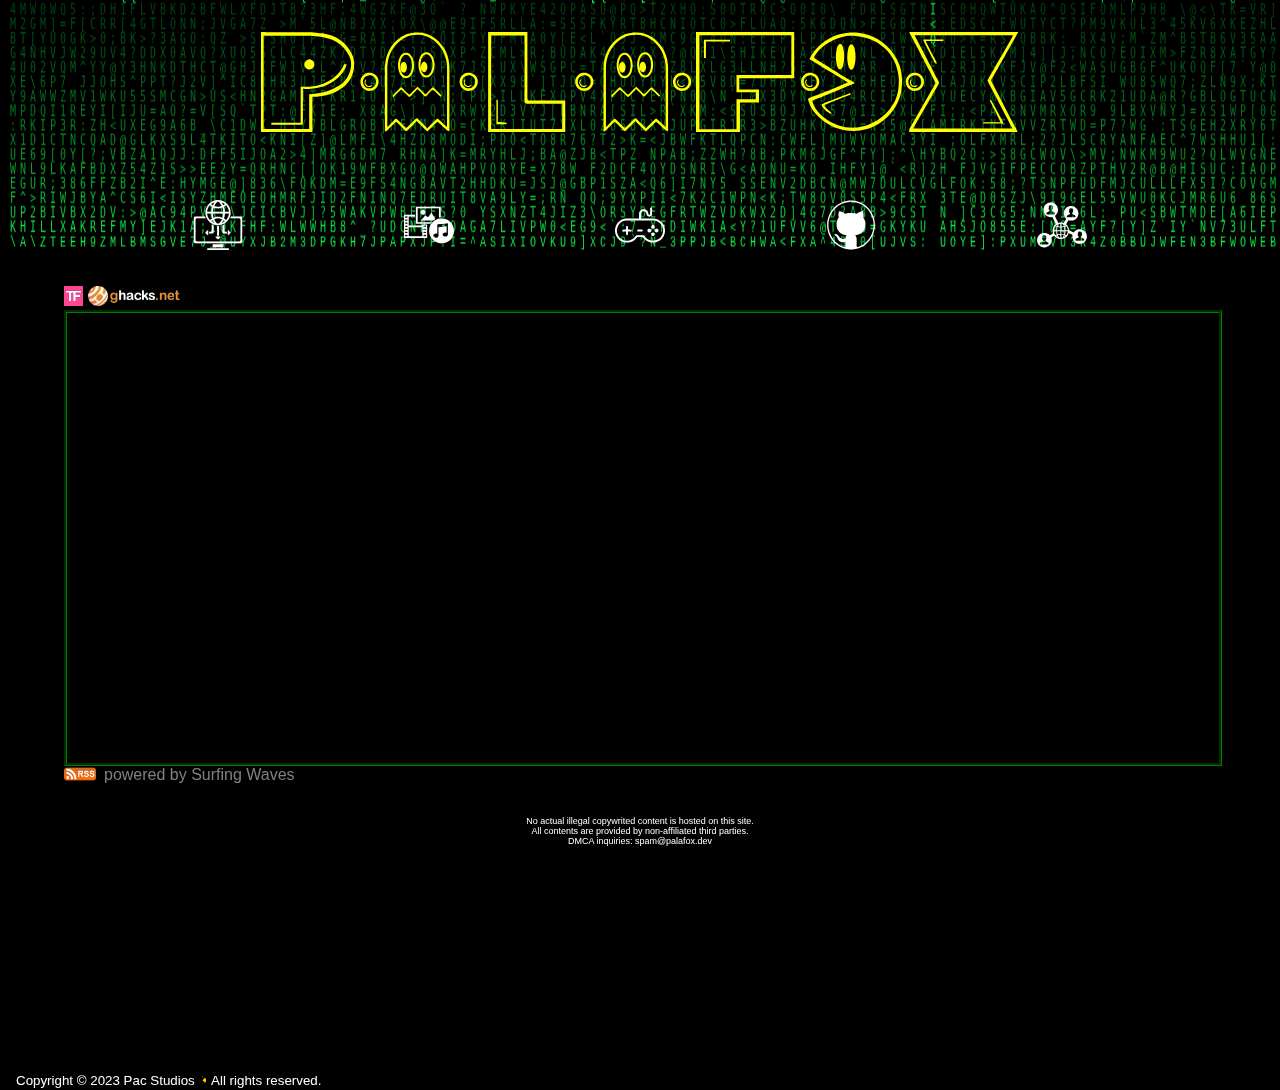
==== index.html @ e1bdfcdb "Added Google search" ====
<!DOCTYPE html>
<html lang="en">
<head>
	<meta charset="UTF-8">
	<meta name="viewport" content="width=device-width, initial-scale=1.0">
    <meta name="description" content="Weboasis inspired personal startpage.">
	<meta name="author" content="Pacdizzle">
	<title>PALAFOX</title>
    <link rel="apple-touch-icon" sizes="180x180" href="/apple-touch-icon.png">
	<link rel="icon" type="image/png" sizes="32x32" href="/favicon-32x32.png">
	<link rel="icon" type="image/png" sizes="16x16" href="/favicon-16x16.png">
	<link rel="manifest" href="/site.webmanifest">
	<link href="css/main.css" rel="stylesheet" type="text/css">
	<script async type="application/javascript" src="js/script.js"></script>
	<script async type="application/javascript" src="js/matrix.min.js"></script>
</head>
<body id="body" onresize="canvasApp()">
	<script async src="https://cse.google.com/cse.js?cx=30a290131470840f4"></script>
	<div class="background" id="canvasContainer"></div>
<div class="wrapper">
	<header>
		<svg viewBox="0 0 3742 494">
			<path d="M 0.00,0.04
           C 0.00,0.04 15.00,0.04 15.00,0.04
             15.00,0.04 27.00,1.00 27.00,1.00
             27.00,1.00 243.00,1.00 243.00,1.00
             243.00,1.00 261.00,2.00 261.00,2.00
             261.00,2.00 302.00,6.59 302.00,6.59
             333.67,11.90 365.60,21.17 392.00,40.15
             416.56,57.81 434.77,80.05 448.25,107.00
             450.54,111.59 453.00,116.12 454.64,121.00
             457.62,129.83 459.99,147.63 460.00,157.00
             460.06,195.74 450.00,229.82 421.91,257.91
             377.43,302.40 315.44,320.00 254.00,320.00
             254.00,320.00 254.00,494.00 254.00,494.00
             254.00,494.00 0.00,494.00 0.00,494.00
             0.00,494.00 0.00,0.04 0.00,0.04 Z
           M 1122.00,0.00
           C 1122.00,0.00 1316.00,0.00 1316.00,0.00
             1316.00,0.00 1316.00,260.00 1316.00,260.00
             1316.00,260.00 1316.00,326.00 1316.00,326.00
             1316.02,336.41 1318.59,338.98 1329.00,339.00
             1329.00,339.00 1503.00,339.00 1503.00,339.00
             1503.00,339.00 1503.00,494.00 1503.00,494.00
             1503.00,494.00 1122.00,494.00 1122.00,494.00
             1122.00,494.00 1122.00,0.00 1122.00,0.00 Z
           M 2149.00,0.00
           C 2149.00,0.00 2634.00,0.00 2634.00,0.00
             2634.00,0.00 2634.00,228.00 2634.00,228.00
             2634.00,228.00 2363.00,228.00 2363.00,228.00
             2363.00,228.00 2363.00,284.00 2363.00,284.00
             2363.00,284.00 2460.00,284.00 2460.00,284.00
             2460.00,284.00 2460.00,348.00 2460.00,348.00
             2460.00,348.00 2366.00,348.00 2366.00,348.00
             2366.00,348.00 2366.00,494.00 2366.00,494.00
             2366.00,494.00 2149.00,494.00 2149.00,494.00
             2149.00,494.00 2149.00,0.00 2149.00,0.00 Z
           M 3202.00,0.00
           C 3202.00,0.00 3741.00,0.00 3741.00,0.00
             3741.00,0.00 3727.00,26.00 3727.00,26.00
             3727.00,26.00 3705.42,64.00 3705.42,64.00
             3705.42,64.00 3643.15,174.00 3643.15,174.00
             3643.15,174.00 3617.58,219.00 3617.58,219.00
             3615.60,222.45 3607.45,236.05 3607.33,239.00
             3607.18,242.73 3614.69,254.90 3616.75,259.00
             3616.75,259.00 3643.14,310.00 3643.14,310.00
             3643.14,310.00 3668.26,359.00 3668.26,359.00
             3668.26,359.00 3709.25,438.00 3709.25,438.00
             3709.25,438.00 3726.31,471.00 3726.31,471.00
             3729.97,477.78 3735.60,486.52 3737.00,494.00
             3737.00,494.00 3202.00,494.00 3202.00,494.00
             3202.00,494.00 3202.00,487.00 3202.00,487.00
             3202.06,477.99 3206.61,472.63 3211.00,465.00
             3211.00,465.00 3230.58,431.00 3230.58,431.00
             3230.58,431.00 3302.28,306.00 3302.28,306.00
             3302.28,306.00 3323.58,269.00 3323.58,269.00
             3325.40,265.82 3331.55,256.05 3331.67,253.00
             3331.80,249.76 3325.05,237.61 3323.25,234.00
             3323.25,234.00 3300.25,188.00 3300.25,188.00
             3300.25,188.00 3232.22,58.00 3232.22,58.00
             3232.22,58.00 3211.22,19.00 3211.22,19.00
             3207.93,12.77 3203.95,6.83 3202.00,0.00 Z
           M 612.00,491.00
           C 612.00,491.00 612.00,173.00 612.00,173.00
             612.00,173.00 612.91,161.00 612.91,161.00
             617.57,97.20 657.58,35.42 718.00,11.45
             736.88,3.96 755.90,1.97 776.00,2.00
             802.79,2.04 829.58,11.15 852.00,25.44
             870.18,37.01 887.32,55.35 899.57,73.00
             917.47,98.81 927.81,129.78 930.09,161.00
             930.09,161.00 931.00,171.00 931.00,171.00
             931.00,171.00 931.00,237.00 931.00,237.00
             931.00,237.00 931.00,490.00 931.00,490.00
             919.39,489.96 915.88,483.79 908.00,476.00
             908.00,476.00 888.00,457.01 888.00,457.01
             888.00,457.01 878.00,447.97 878.00,447.97
             876.48,446.58 874.21,444.04 872.00,444.04
             868.86,444.04 860.50,453.50 858.00,456.00
             848.52,465.48 831.09,483.81 821.00,491.00
             821.00,491.00 807.00,477.99 807.00,477.99
             807.00,477.99 769.00,440.00 769.00,440.00
             764.79,445.87 757.29,452.71 752.00,458.00
             752.00,458.00 730.00,479.83 730.00,479.83
             726.84,482.69 719.29,491.30 715.00,489.26
             712.92,488.27 706.06,481.06 704.00,479.00
             704.00,479.00 680.00,455.00 680.00,455.00
             677.54,452.54 670.41,444.17 667.00,444.62
             664.19,444.99 656.35,453.65 654.00,456.00
             654.00,456.00 630.00,480.00 630.00,480.00
             623.47,486.53 621.60,490.88 612.00,491.00 Z
           M 1692.00,491.00
           C 1692.00,491.00 1692.00,173.00 1692.00,173.00
             1692.00,173.00 1692.91,161.00 1692.91,161.00
             1697.57,97.20 1737.58,35.42 1798.00,11.45
             1816.88,3.96 1835.90,1.97 1856.00,2.00
             1882.79,2.04 1909.58,11.15 1932.00,25.44
             1950.18,37.01 1967.32,55.35 1979.57,73.00
             1997.47,98.81 2007.81,129.78 2010.09,161.00
             2010.09,161.00 2011.00,171.00 2011.00,171.00
             2011.00,171.00 2011.00,237.00 2011.00,237.00
             2011.00,237.00 2011.00,490.00 2011.00,490.00
             1999.39,489.96 1995.88,483.79 1988.00,476.00
             1988.00,476.00 1968.00,457.01 1968.00,457.01
             1968.00,457.01 1958.00,447.97 1958.00,447.97
             1956.48,446.58 1954.21,444.04 1952.00,444.04
             1948.86,444.04 1940.50,453.50 1938.00,456.00
             1928.52,465.48 1911.09,483.81 1901.00,491.00
             1901.00,491.00 1887.00,477.99 1887.00,477.99
             1887.00,477.99 1849.00,440.00 1849.00,440.00
             1844.79,445.87 1837.29,452.71 1832.00,458.00
             1832.00,458.00 1810.00,479.83 1810.00,479.83
             1806.84,482.69 1799.29,491.30 1795.00,489.26
             1792.92,488.27 1786.06,481.06 1784.00,479.00
             1784.00,479.00 1760.00,455.00 1760.00,455.00
             1757.54,452.54 1750.41,444.17 1747.00,444.62
             1744.19,444.99 1736.35,453.65 1734.00,456.00
             1734.00,456.00 1710.00,480.00 1710.00,480.00
             1703.47,486.53 1701.60,490.88 1692.00,491.00 Z
           M 2710.00,135.00
           C 2711.33,127.92 2715.72,121.13 2719.40,115.00
             2727.71,101.15 2737.59,88.42 2749.00,77.00
             2749.00,77.00 2762.00,64.17 2762.00,64.17
             2801.13,28.83 2850.50,7.58 2903.00,3.91
             2903.00,3.91 2913.00,3.00 2913.00,3.00
             2942.83,2.65 2968.32,5.11 2997.00,14.02
             3067.74,36.01 3128.43,93.39 3153.95,163.00
             3164.91,192.91 3167.15,223.49 3167.00,255.00
             3167.00,255.00 3164.28,284.00 3164.28,284.00
             3152.27,375.24 3081.58,453.18 2994.00,479.28
             2948.20,492.93 2900.62,492.02 2855.00,478.28
             2803.80,462.86 2755.01,427.54 2724.29,384.00
             2713.43,368.60 2711.70,362.59 2706.12,345.00
             2705.12,341.84 2701.71,334.10 2702.69,331.21
             2703.82,327.87 2711.82,324.89 2715.00,323.60
             2715.00,323.60 2751.00,310.05 2751.00,310.05
             2751.00,310.05 2847.00,271.58 2847.00,271.58
             2847.00,271.58 2875.00,259.70 2875.00,259.70
             2881.48,256.77 2892.45,251.54 2899.00,250.00
             2899.00,250.00 2899.00,248.00 2899.00,248.00
             2899.00,248.00 2881.00,237.80 2881.00,237.80
             2881.00,237.80 2849.00,218.60 2849.00,218.60
             2849.00,218.60 2755.00,161.80 2755.00,161.80
             2755.00,161.80 2710.00,135.00 2710.00,135.00 Z
           M 919.00,469.00
           C 919.00,469.00 919.00,234.00 919.00,234.00
             919.00,213.21 919.99,174.87 917.72,156.00
             914.39,128.35 905.01,101.94 889.12,79.00
             877.19,61.78 862.56,46.83 845.00,35.34
             825.17,22.37 799.81,14.11 776.00,14.00
             753.11,13.89 733.91,17.00 713.00,26.89
             702.51,31.85 690.79,40.19 682.00,47.73
             648.47,76.46 628.12,118.12 624.91,162.00
             624.91,162.00 624.00,174.00 624.00,174.00
             624.00,174.00 624.00,469.00 624.00,469.00
             632.24,463.10 646.70,446.30 655.00,438.00
             657.63,435.37 664.06,427.58 668.00,428.45
             670.17,428.93 677.06,435.29 679.00,437.09
             679.00,437.09 704.00,462.00 704.00,462.00
             706.54,464.54 713.69,472.67 717.00,472.89
             720.89,473.16 728.26,464.74 731.00,462.00
             731.00,462.00 757.00,436.04 757.00,436.04
             758.88,434.24 767.06,426.70 769.00,426.20
             772.86,425.20 781.24,435.24 784.00,438.00
             784.00,438.00 822.00,475.00 822.00,475.00
             822.00,475.00 859.00,438.04 859.00,438.04
             861.53,435.62 869.61,427.32 873.00,428.20
             875.23,428.77 884.88,437.91 887.00,440.00
             893.05,445.99 913.06,465.53 919.00,469.00 Z
           M 1999.00,469.00
           C 1999.00,469.00 1999.00,234.00 1999.00,234.00
             1999.00,213.21 1999.99,174.87 1997.72,156.00
             1994.39,128.35 1985.01,101.94 1969.12,79.00
             1957.19,61.78 1942.56,46.83 1925.00,35.34
             1905.17,22.37 1879.81,14.11 1856.00,14.00
             1833.11,13.89 1813.91,17.00 1793.00,26.89
             1782.51,31.85 1770.79,40.19 1762.00,47.73
             1728.47,76.46 1708.12,118.12 1704.91,162.00
             1704.91,162.00 1704.00,174.00 1704.00,174.00
             1704.00,174.00 1704.00,469.00 1704.00,469.00
             1712.24,463.10 1726.70,446.30 1735.00,438.00
             1737.63,435.37 1744.06,427.58 1748.00,428.45
             1750.17,428.93 1757.06,435.29 1759.00,437.09
             1759.00,437.09 1784.00,462.00 1784.00,462.00
             1786.54,464.54 1793.69,472.67 1797.00,472.89
             1800.89,473.16 1808.26,464.74 1811.00,462.00
             1811.00,462.00 1837.00,436.04 1837.00,436.04
             1838.88,434.24 1847.06,426.70 1849.00,426.20
             1852.86,425.20 1861.24,435.24 1864.00,438.00
             1864.00,438.00 1902.00,475.00 1902.00,475.00
             1902.00,475.00 1939.00,438.04 1939.00,438.04
             1941.53,435.62 1949.61,427.32 1953.00,428.20
             1955.23,428.77 1964.88,437.91 1967.00,440.00
             1973.05,445.99 1993.06,465.53 1999.00,469.00 Z
           M 2620.00,16.00
           C 2620.00,16.00 2166.00,16.00 2166.00,16.00
             2166.00,16.00 2166.00,481.00 2166.00,481.00
             2166.00,481.00 2349.00,481.00 2349.00,481.00
             2349.00,481.00 2349.00,332.00 2349.00,332.00
             2349.00,332.00 2445.00,332.00 2445.00,332.00
             2445.00,332.00 2445.00,298.00 2445.00,298.00
             2445.00,298.00 2349.00,298.00 2349.00,298.00
             2349.00,298.00 2349.00,212.00 2349.00,212.00
             2349.00,212.00 2620.00,212.00 2620.00,212.00
             2620.00,212.00 2620.00,16.00 2620.00,16.00 Z
           M 3716.00,16.00
           C 3716.00,16.00 3229.00,16.00 3229.00,16.00
             3229.00,16.00 3237.74,33.00 3237.74,33.00
             3237.74,33.00 3263.74,83.00 3263.74,83.00
             3263.74,83.00 3301.69,156.00 3301.69,156.00
             3301.69,156.00 3311.86,176.00 3311.86,176.00
             3311.86,176.00 3337.86,226.00 3337.86,226.00
             3340.11,230.06 3349.77,247.52 3349.97,251.00
             3350.20,254.73 3343.27,265.28 3341.15,269.00
             3341.15,269.00 3316.28,312.00 3316.28,312.00
             3316.28,312.00 3250.58,426.00 3250.58,426.00
             3250.58,426.00 3221.00,477.00 3221.00,477.00
             3221.00,477.00 3712.00,477.00 3712.00,477.00
             3712.00,477.00 3621.24,303.00 3621.24,303.00
             3621.24,303.00 3597.24,257.00 3597.24,257.00
             3597.24,257.00 3588.88,239.00 3588.88,239.00
             3588.88,239.00 3598.72,220.00 3598.72,220.00
             3598.72,220.00 3624.20,176.00 3624.20,176.00
             3624.20,176.00 3682.01,76.00 3682.01,76.00
             3682.01,76.00 3703.42,39.00 3703.42,39.00
             3703.42,39.00 3716.00,16.00 3716.00,16.00 Z
           M 14.00,17.00
           C 14.00,17.00 13.00,31.00 13.00,31.00
             13.00,31.00 13.00,58.00 13.00,58.00
             13.00,58.00 13.00,153.00 13.00,153.00
             13.00,153.00 13.00,479.00 13.00,479.00
             13.00,479.00 238.00,479.00 238.00,479.00
             238.00,479.00 238.00,307.00 238.00,307.00
             286.02,307.00 333.60,295.89 375.00,271.00
             383.17,266.09 401.28,253.97 407.72,247.70
             435.31,220.82 452.48,172.97 442.08,135.00
             440.79,130.28 436.49,120.56 434.24,116.00
             420.37,87.86 400.97,65.71 374.00,49.45
             342.76,30.61 304.96,23.43 269.00,20.91
             269.00,20.91 259.00,20.00 259.00,20.00
             259.00,20.00 239.00,19.00 239.00,19.00
             239.00,19.00 95.00,19.00 95.00,19.00
             95.00,19.00 47.00,19.00 47.00,19.00
             47.00,19.00 30.00,18.00 30.00,18.00
             24.64,17.99 19.19,18.47 14.00,17.00 Z
           M 1302.00,17.00
           C 1302.00,17.00 1137.00,17.00 1137.00,17.00
             1137.00,17.00 1137.00,479.00 1137.00,479.00
             1137.00,479.00 1488.00,479.00 1488.00,479.00
             1488.00,479.00 1488.00,354.00 1488.00,354.00
             1488.00,354.00 1345.00,354.00 1345.00,354.00
             1345.00,354.00 1315.00,354.00 1315.00,354.00
             1311.90,353.99 1308.75,354.26 1306.06,352.40
             1301.76,349.43 1302.01,345.63 1302.00,341.00
             1302.00,341.00 1302.00,17.00 1302.00,17.00 Z
           M 2723.00,339.00
           C 2728.76,367.63 2746.58,392.04 2768.00,411.16
             2806.16,445.25 2854.56,468.49 2906.00,472.09
             2906.00,472.09 2918.00,473.00 2918.00,473.00
             2936.76,473.03 2954.67,471.68 2973.00,467.35
             3039.64,451.60 3104.10,401.43 3132.69,339.00
             3147.47,306.73 3151.41,271.09 3151.00,236.00
             3151.00,236.00 3150.09,226.00 3150.09,226.00
             3146.19,170.24 3121.76,116.88 3080.00,79.17
             3039.58,42.66 2989.91,23.68 2936.00,19.91
             2936.00,19.91 2926.00,19.00 2926.00,19.00
             2913.16,18.85 2899.70,18.45 2887.00,20.44
             2845.34,26.96 2794.75,52.39 2765.00,82.00
             2754.07,92.88 2747.89,100.17 2739.33,113.00
             2737.67,115.49 2732.17,123.20 2732.29,125.90
             2732.45,129.32 2741.19,133.55 2744.00,135.32
             2744.00,135.32 2780.00,157.81 2780.00,157.81
             2780.00,157.81 2885.00,223.20 2885.00,223.20
             2885.00,223.20 2933.00,251.00 2933.00,251.00
             2933.00,251.00 2933.00,253.00 2933.00,253.00
             2933.00,253.00 2908.00,263.58 2908.00,263.58
             2908.00,263.58 2851.00,288.15 2851.00,288.15
             2851.00,288.15 2776.00,318.58 2776.00,318.58
             2776.00,318.58 2723.00,339.00 2723.00,339.00 Z
           M 3270.00,37.00
           C 3270.00,37.00 3371.00,37.00 3371.00,37.00
             3371.00,37.00 3371.00,45.00 3371.00,45.00
             3371.00,45.00 3284.00,45.00 3284.00,45.00
             3286.11,52.44 3296.92,72.39 3301.14,80.00
             3301.14,80.00 3309.31,96.00 3309.31,96.00
             3309.31,96.00 3326.25,128.00 3326.25,128.00
             3329.97,135.44 3337.61,147.59 3339.00,155.21
             3339.00,155.21 3331.39,155.21 3331.39,155.21
             3331.39,155.21 3326.25,148.00 3326.25,148.00
             3326.25,148.00 3317.00,130.00 3317.00,130.00
             3317.00,130.00 3301.75,100.00 3301.75,100.00
             3301.75,100.00 3285.75,69.00 3285.75,69.00
             3285.75,69.00 3270.00,37.00 3270.00,37.00 Z
           M 2188.00,38.00
           C 2188.00,38.00 2317.00,38.00 2317.00,38.00
             2317.00,38.00 2317.00,47.00 2317.00,47.00
             2317.00,47.00 2198.00,47.00 2198.00,47.00
             2198.00,47.00 2198.00,129.00 2198.00,129.00
             2198.00,129.00 2188.00,129.00 2188.00,129.00
             2188.00,129.00 2188.00,38.00 2188.00,38.00 Z
           M 2858.00,58.75
           C 2869.45,56.61 2874.16,72.37 2876.37,81.00
             2882.41,104.58 2882.74,135.32 2877.12,159.00
             2875.30,166.64 2869.84,186.82 2859.00,184.53
             2849.15,182.45 2844.74,163.50 2843.00,155.00
             2838.62,133.50 2838.81,105.36 2843.88,84.00
             2846.09,74.73 2848.94,63.46 2858.00,58.75 Z
           M 2914.00,60.75
           C 2925.45,58.61 2930.16,74.37 2932.37,83.00
             2938.41,106.58 2938.74,137.32 2933.12,161.00
             2931.30,168.64 2925.84,188.82 2915.00,186.53
             2905.15,184.45 2900.74,165.50 2899.00,157.00
             2894.62,135.50 2894.81,107.36 2899.88,86.00
             2902.09,76.73 2904.94,65.46 2914.00,60.75 Z
           M 812.00,100.47
           C 830.42,97.89 842.43,108.92 849.56,125.00
             859.18,146.69 859.76,176.23 850.14,198.00
             843.65,212.69 833.57,225.67 816.00,224.96
             799.48,224.29 789.69,209.93 784.01,196.00
             775.50,175.11 776.11,147.79 784.60,127.00
             789.85,114.17 798.00,103.80 812.00,100.47 Z
           M 1892.00,100.47
           C 1910.42,97.89 1922.43,108.92 1929.56,125.00
             1939.18,146.69 1939.76,176.23 1930.14,198.00
             1923.65,212.69 1913.57,225.67 1896.00,224.96
             1879.48,224.29 1869.69,209.93 1864.01,196.00
             1855.50,175.11 1856.11,147.79 1864.60,127.00
             1869.85,114.17 1878.00,103.80 1892.00,100.47 Z
           M 711.00,102.47
           C 729.42,99.89 740.29,110.28 747.89,126.00
             758.46,147.86 758.69,178.73 749.13,201.00
             742.92,215.45 732.03,228.65 715.00,227.96
             698.27,227.28 687.39,211.44 682.34,197.00
             674.76,175.28 674.79,148.03 684.64,127.00
             690.38,114.74 697.26,105.73 711.00,102.47 Z
           M 1791.00,102.47
           C 1809.42,99.89 1820.29,110.28 1827.89,126.00
             1838.46,147.86 1838.69,178.73 1829.13,201.00
             1822.92,215.45 1812.03,228.65 1795.00,227.96
             1778.27,227.28 1767.39,211.44 1762.34,197.00
             1754.76,175.28 1754.79,148.03 1764.64,127.00
             1770.38,114.74 1777.26,105.73 1791.00,102.47 Z
           M 791.00,184.00
           C 792.70,202.76 813.43,226.00 831.56,208.53
             844.53,196.04 847.08,176.06 847.00,159.00
             846.97,152.03 845.58,143.68 843.56,137.00
             838.37,119.83 821.21,99.35 803.44,116.47
             790.35,129.06 787.80,148.80 788.00,166.00
             788.05,170.10 788.45,175.21 790.00,179.00
             790.00,169.36 790.12,158.63 797.21,151.10
             809.63,137.90 821.35,155.45 821.96,171.00
             822.31,180.03 819.23,192.07 811.00,196.99
             808.35,198.57 805.94,199.08 803.00,197.98
             796.09,195.38 794.56,189.40 791.00,184.00 Z
           M 1871.00,184.00
           C 1872.70,202.76 1893.43,226.00 1911.56,208.53
             1924.53,196.04 1927.08,176.06 1927.00,159.00
             1926.97,152.03 1925.58,143.68 1923.56,137.00
             1918.37,119.83 1901.21,99.35 1883.44,116.47
             1870.35,129.06 1867.80,148.80 1868.00,166.00
             1868.05,170.10 1868.45,175.21 1870.00,179.00
             1870.00,169.36 1870.12,158.63 1877.21,151.10
             1889.63,137.90 1901.35,155.45 1901.96,171.00
             1902.31,180.03 1899.23,192.07 1891.00,196.99
             1888.35,198.57 1885.94,199.08 1883.00,197.98
             1876.09,195.38 1874.56,189.40 1871.00,184.00 Z
           M 714.00,112.33
           C 703.35,114.87 697.02,123.35 692.87,133.00
             685.34,150.53 685.08,175.06 691.34,193.00
             694.95,203.32 702.98,216.61 715.00,217.80
             727.30,219.02 736.49,206.02 740.55,196.00
             748.22,177.08 748.05,149.50 739.22,131.00
             734.36,120.83 726.25,111.25 714.00,112.33 Z
           M 1794.00,112.33
           C 1783.35,114.87 1777.02,123.35 1772.87,133.00
             1765.34,150.53 1765.08,175.06 1771.34,193.00
             1774.95,203.32 1782.98,216.61 1795.00,217.80
             1807.30,219.02 1816.49,206.02 1820.55,196.00
             1828.22,177.08 1828.05,149.50 1819.22,131.00
             1814.36,120.83 1806.25,111.25 1794.00,112.33 Z
           M 235.00,135.46
           C 239.57,134.85 242.59,134.97 247.00,136.55
             275.54,146.75 264.53,186.53 238.00,184.91
             234.50,184.69 231.14,183.71 228.00,182.18
             206.26,171.58 210.65,140.94 235.00,135.46 Z
           M 702.00,148.65
           C 710.60,147.09 715.59,152.44 718.53,160.00
             722.96,171.37 722.16,196.09 708.00,200.35
             699.18,203.00 693.03,194.31 690.77,187.00
             686.92,174.53 688.33,154.38 702.00,148.65 Z
           M 1782.00,148.65
           C 1790.60,147.09 1795.59,152.44 1798.53,160.00
             1802.96,171.37 1802.16,196.09 1788.00,200.35
             1779.18,203.00 1773.03,194.31 1770.77,187.00
             1766.92,174.53 1768.33,154.38 1782.00,148.65 Z
           M 410.00,159.00
           C 410.00,159.00 423.00,159.00 423.00,159.00
             419.92,178.91 400.00,206.95 386.00,221.00
             350.19,256.92 299.09,276.59 249.00,280.09
             249.00,280.09 237.00,281.00 237.00,281.00
             237.00,281.00 220.00,281.00 220.00,281.00
             220.00,281.00 207.00,280.00 207.00,280.00
             207.00,280.00 207.00,417.00 207.00,417.00
             207.00,417.00 207.00,445.00 207.00,445.00
             207.00,445.00 205.98,456.40 205.98,456.40
             205.98,456.40 198.00,458.00 198.00,458.00
             198.00,458.00 51.00,458.00 51.00,458.00
             51.00,458.00 51.00,448.00 51.00,448.00
             51.00,448.00 196.00,448.00 196.00,448.00
             196.00,448.00 196.00,270.00 196.00,270.00
             196.00,270.00 211.00,271.00 211.00,271.00
             211.00,271.00 232.00,271.00 232.00,271.00
             239.95,270.99 252.03,269.40 260.00,268.08
             302.57,261.03 345.34,241.76 376.00,211.00
             388.46,198.50 405.16,176.11 410.00,159.00 Z
           M 791.00,179.00
           C 791.00,179.00 791.00,184.00 791.00,184.00
             791.00,184.00 791.00,179.00 791.00,179.00 Z
           M 1871.00,179.00
           C 1871.00,179.00 1871.00,184.00 1871.00,184.00
             1871.00,184.00 1871.00,179.00 1871.00,179.00 Z
           M 529.00,201.44
           C 536.58,200.47 543.72,200.95 551.00,203.36
             556.13,205.05 560.86,207.86 565.00,211.32
             594.38,235.91 581.63,284.47 543.00,290.56
             515.35,294.92 491.00,273.98 491.00,246.00
             491.00,237.92 492.81,229.94 497.07,223.00
             500.32,217.70 504.00,213.48 509.00,209.76
             515.83,204.68 520.77,202.98 529.00,201.44 Z
           M 1019.00,201.44
           C 1026.58,200.47 1033.72,200.95 1041.00,203.36
             1046.13,205.05 1050.86,207.86 1055.00,211.32
             1084.38,235.91 1071.63,284.47 1033.00,290.56
             1005.35,294.92 981.00,273.98 981.00,246.00
             981.00,237.92 982.81,229.94 987.07,223.00
             990.32,217.70 994.00,213.48 999.00,209.76
             1005.83,204.68 1010.77,202.98 1019.00,201.44 Z
           M 1590.00,201.44
           C 1597.58,200.47 1604.72,200.95 1612.00,203.36
             1617.13,205.05 1621.86,207.86 1626.00,211.32
             1655.38,235.91 1642.63,284.47 1604.00,290.56
             1576.35,294.92 1552.00,273.98 1552.00,246.00
             1552.00,237.92 1553.81,229.94 1558.07,223.00
             1561.32,217.70 1565.00,213.48 1570.00,209.76
             1576.83,204.68 1581.77,202.98 1590.00,201.44 Z
           M 2073.00,201.44
           C 2080.58,200.47 2087.72,200.95 2095.00,203.36
             2100.13,205.05 2104.86,207.86 2109.00,211.32
             2138.38,235.91 2125.63,284.47 2087.00,290.56
             2059.35,294.92 2035.00,273.98 2035.00,246.00
             2035.00,237.92 2036.81,229.94 2041.07,223.00
             2044.32,217.70 2048.00,213.48 2053.00,209.76
             2059.83,204.68 2064.77,202.98 2073.00,201.44 Z
           M 2706.00,201.44
           C 2713.58,200.47 2720.72,200.95 2728.00,203.36
             2733.13,205.05 2737.86,207.86 2742.00,211.32
             2771.38,235.91 2758.63,284.47 2720.00,290.56
             2692.35,294.92 2668.00,273.98 2668.00,246.00
             2668.00,237.92 2669.81,229.94 2674.07,223.00
             2677.32,217.70 2681.00,213.48 2686.00,209.76
             2692.83,204.68 2697.77,202.98 2706.00,201.44 Z
           M 3223.00,201.44
           C 3230.58,200.47 3237.72,200.95 3245.00,203.36
             3250.13,205.05 3254.86,207.86 3259.00,211.32
             3288.38,235.91 3275.63,284.47 3237.00,290.56
             3209.35,294.92 3185.00,273.98 3185.00,246.00
             3185.00,237.92 3186.81,229.94 3191.07,223.00
             3194.32,217.70 3198.00,213.48 3203.00,209.76
             3209.83,204.68 3214.77,202.98 3223.00,201.44 Z
           M 531.00,214.30
           C 524.79,215.47 521.12,216.87 516.01,220.76
             491.44,239.48 506.53,282.67 541.00,277.70
             566.55,274.02 576.66,242.84 559.68,224.09
             552.11,215.74 541.83,213.22 531.00,214.30 Z
           M 1021.00,214.30
           C 1014.79,215.47 1011.12,216.87 1006.01,220.76
             981.44,239.48 996.53,282.67 1031.00,277.70
             1056.55,274.02 1066.66,242.84 1049.68,224.09
             1042.11,215.74 1031.83,213.22 1021.00,214.30 Z
           M 1592.00,214.30
           C 1585.79,215.47 1582.12,216.87 1577.01,220.76
             1552.44,239.48 1567.53,282.67 1602.00,277.70
             1627.55,274.02 1637.66,242.84 1620.68,224.09
             1613.11,215.74 1602.83,213.22 1592.00,214.30 Z
           M 2075.00,214.30
           C 2068.79,215.47 2065.12,216.87 2060.01,220.76
             2035.44,239.48 2050.53,282.67 2085.00,277.70
             2110.55,274.02 2120.66,242.84 2103.68,224.09
             2096.11,215.74 2085.83,213.22 2075.00,214.30 Z
           M 2708.00,214.30
           C 2701.79,215.47 2698.12,216.87 2693.01,220.76
             2668.44,239.48 2683.53,282.67 2718.00,277.70
             2743.55,274.02 2753.66,242.84 2736.68,224.09
             2729.11,215.74 2718.83,213.22 2708.00,214.30 Z
           M 3225.00,214.30
           C 3218.79,215.47 3215.12,216.87 3210.01,220.76
             3185.44,239.48 3200.53,282.67 3235.00,277.70
             3260.55,274.02 3270.66,242.84 3253.68,224.09
             3246.11,215.74 3235.83,213.22 3225.00,214.30 Z
           M 517.00,233.00
           C 523.23,238.55 517.49,239.52 516.34,247.00
             515.52,252.31 518.28,258.21 522.10,261.79
             525.64,265.10 531.11,267.41 536.00,266.66
             543.48,265.51 544.45,259.77 550.00,266.00
             546.06,268.95 542.96,270.84 538.00,271.68
             517.30,275.15 502.27,252.66 517.00,233.00 Z
           M 1007.00,233.00
           C 1013.23,238.55 1007.49,239.52 1006.34,247.00
             1005.52,252.31 1008.28,258.21 1012.10,261.79
             1015.64,265.10 1021.11,267.41 1026.00,266.66
             1033.48,265.51 1034.45,259.77 1040.00,266.00
             1036.06,268.95 1032.96,270.84 1028.00,271.68
             1007.30,275.15 992.27,252.66 1007.00,233.00 Z
           M 1578.00,233.00
           C 1584.23,238.55 1578.49,239.52 1577.34,247.00
             1576.59,251.89 1578.90,257.36 1582.21,260.90
             1585.79,264.72 1591.69,267.48 1597.00,266.66
             1604.48,265.51 1605.45,259.77 1611.00,266.00
             1607.06,268.95 1603.96,270.84 1599.00,271.68
             1578.30,275.15 1563.27,252.66 1578.00,233.00 Z
           M 2061.00,233.00
           C 2067.23,238.55 2061.49,239.52 2060.34,247.00
             2059.59,251.89 2061.90,257.36 2065.21,260.90
             2068.79,264.72 2074.69,267.48 2080.00,266.66
             2087.48,265.51 2088.45,259.77 2094.00,266.00
             2090.06,268.95 2086.96,270.84 2082.00,271.68
             2061.30,275.15 2046.27,252.66 2061.00,233.00 Z
           M 2694.00,233.00
           C 2700.23,238.55 2694.49,239.52 2693.34,247.00
             2692.59,251.89 2694.90,257.36 2698.21,260.90
             2701.79,264.72 2707.69,267.48 2713.00,266.66
             2720.48,265.51 2721.45,259.77 2727.00,266.00
             2707.34,280.73 2684.85,265.70 2688.32,245.00
             2689.16,240.04 2691.05,236.94 2694.00,233.00 Z
           M 3211.00,233.00
           C 3217.23,238.55 3211.49,239.52 3210.34,247.00
             3209.59,251.89 3211.90,257.36 3215.21,260.90
             3218.79,264.72 3224.69,267.48 3230.00,266.66
             3237.48,265.51 3238.45,259.77 3244.00,266.00
             3240.06,268.95 3236.96,270.84 3232.00,271.68
             3211.30,275.15 3196.27,252.66 3211.00,233.00 Z
           M 773.00,271.00
           C 779.46,275.63 794.47,291.47 801.00,298.00
             803.15,300.15 809.07,306.96 812.00,306.96
             814.85,306.96 819.97,301.03 822.00,299.00
             822.00,299.00 839.00,281.00 839.00,281.00
             840.65,279.34 845.15,274.63 847.00,273.74
             851.58,271.56 857.12,279.12 860.00,282.00
             867.08,289.08 887.24,308.36 892.00,315.00
             892.00,315.00 886.00,320.00 886.00,320.00
             886.00,320.00 859.00,293.00 859.00,293.00
             856.68,290.68 851.53,284.27 848.00,285.20
             845.86,285.76 841.69,290.32 840.00,292.00
             840.00,292.00 822.00,311.00 822.00,311.00
             819.92,313.09 814.96,318.80 812.00,318.80
             808.93,318.80 803.21,312.21 801.00,310.00
             801.00,310.00 773.00,282.00 773.00,282.00
             768.32,288.53 750.74,305.26 744.00,312.00
             741.80,314.20 736.06,320.80 733.01,320.80
             730.06,320.80 725.12,314.19 722.99,312.00
             722.99,312.00 703.00,293.00 703.00,293.00
             701.18,291.18 696.23,285.78 694.00,285.20
             690.47,284.27 685.32,290.68 683.00,293.00
             676.38,299.62 659.64,315.53 655.00,322.00
             645.75,317.47 650.79,313.24 656.00,308.00
             656.00,308.00 681.00,283.00 681.00,283.00
             683.88,280.08 689.61,271.64 694.00,273.17
             696.36,273.99 701.07,279.07 703.00,281.00
             703.00,281.00 722.00,300.00 722.00,300.00
             723.94,301.94 729.69,308.19 732.00,308.80
             735.66,309.77 741.57,302.43 744.00,300.00
             744.00,300.00 773.00,271.00 773.00,271.00 Z
           M 1853.00,271.00
           C 1859.46,275.63 1874.47,291.47 1881.00,298.00
             1883.15,300.15 1889.07,306.96 1892.00,306.96
             1894.85,306.96 1899.97,301.03 1902.00,299.00
             1902.00,299.00 1919.00,281.00 1919.00,281.00
             1920.65,279.34 1925.15,274.63 1927.00,273.74
             1931.58,271.56 1937.12,279.12 1940.00,282.00
             1947.08,289.08 1967.24,308.36 1972.00,315.00
             1972.00,315.00 1966.00,320.00 1966.00,320.00
             1966.00,320.00 1939.00,293.00 1939.00,293.00
             1936.68,290.68 1931.53,284.27 1928.00,285.20
             1925.86,285.76 1921.69,290.32 1920.00,292.00
             1920.00,292.00 1902.00,311.00 1902.00,311.00
             1899.92,313.09 1894.96,318.80 1892.00,318.80
             1888.93,318.80 1883.21,312.21 1881.00,310.00
             1881.00,310.00 1853.00,282.00 1853.00,282.00
             1848.32,288.53 1830.74,305.26 1824.00,312.00
             1821.80,314.20 1816.06,320.80 1813.01,320.80
             1810.06,320.80 1805.12,314.19 1802.99,312.00
             1802.99,312.00 1783.00,293.00 1783.00,293.00
             1781.18,291.18 1776.23,285.78 1774.00,285.20
             1770.47,284.27 1765.32,290.68 1763.00,293.00
             1756.38,299.62 1739.64,315.53 1735.00,322.00
             1725.75,317.47 1730.79,313.24 1736.00,308.00
             1736.00,308.00 1761.00,283.00 1761.00,283.00
             1763.88,280.08 1769.61,271.64 1774.00,273.17
             1776.36,273.99 1781.07,279.07 1783.00,281.00
             1783.00,281.00 1802.00,300.00 1802.00,300.00
             1803.94,301.94 1809.69,308.19 1812.00,308.80
             1815.66,309.77 1821.57,302.43 1824.00,300.00
             1824.00,300.00 1853.00,271.00 1853.00,271.00 Z
           M 2820.00,402.00
           C 2813.91,405.95 2810.68,402.46 2805.00,398.94
             2794.59,392.47 2782.89,383.28 2776.10,373.00
             2773.96,369.76 2768.71,360.24 2771.06,356.50
             2772.46,354.27 2778.47,352.54 2781.00,351.58
             2781.00,351.58 2808.00,341.19 2808.00,341.19
             2808.00,341.19 2912.00,301.00 2912.00,301.00
             2912.00,301.00 2912.00,308.36 2912.00,308.36
             2912.00,308.36 2904.00,312.80 2904.00,312.80
             2904.00,312.80 2885.00,320.40 2885.00,320.40
             2885.00,320.40 2816.00,347.40 2816.00,347.40
             2816.00,347.40 2783.00,361.00 2783.00,361.00
             2788.18,379.10 2811.41,390.27 2820.00,402.00 Z
           M 1163.00,335.00
           C 1163.00,335.00 1170.00,335.00 1170.00,335.00
             1170.00,335.00 1170.00,445.00 1170.00,445.00
             1170.00,445.00 1213.00,448.00 1213.00,448.00
             1213.00,448.00 1213.00,456.00 1213.00,456.00
             1213.00,456.00 1163.00,456.00 1163.00,456.00
             1163.00,456.00 1163.00,335.00 1163.00,335.00 Z
           M 3600.00,338.00
           C 3600.00,338.00 3605.79,336.41 3605.79,336.41
             3605.79,336.41 3610.86,343.00 3610.86,343.00
             3610.86,343.00 3620.75,361.00 3620.75,361.00
             3620.75,361.00 3655.26,425.00 3655.26,425.00
             3655.26,425.00 3669.00,452.00 3669.00,452.00
             3669.00,452.00 3568.00,452.00 3568.00,452.00
             3568.00,452.00 3568.00,446.00 3568.00,446.00
             3568.00,446.00 3654.00,446.00 3654.00,446.00
             3654.00,446.00 3637.26,412.00 3637.26,412.00
             3637.26,412.00 3619.22,375.00 3619.22,375.00
             3619.22,375.00 3600.00,338.00 3600.00,338.00 Z" />
		</svg>
	</header>
	<div class="gcse">
		<div class="gcse-search"></div>
	</div>
	<div class="navbar">
		<div id="sharing" class="dropdown">
			<svg viewBox="0 0 492 509">
				<path d="M 238.00,0.42
						 C 249.93,-1.03 268.29,1.63 280.00,4.63
						   293.27,8.03 307.79,14.89 319.00,22.72
						   347.09,42.35 366.86,72.07 372.57,106.00
						   374.35,116.63 374.12,127.25 374.00,138.00
						   373.82,152.74 367.61,172.84 361.03,186.00
						   353.92,200.24 347.23,208.79 336.00,220.00
						   325.63,230.35 313.45,239.19 300.00,245.14
						   283.12,252.60 263.51,257.21 245.00,257.00
						   231.57,256.84 213.57,253.32 201.00,248.58
						   127.85,220.96 95.77,134.27 133.86,66.00
						   150.73,35.77 178.01,14.83 211.00,5.04
						   220.09,2.34 228.75,1.74 238.00,0.42 Z
						 M 285.00,62.00
						 C 279.58,49.41 271.83,37.52 263.08,27.00
						   258.18,21.11 256.13,17.15 248.00,17.00
						   236.41,16.80 235.40,20.22 228.26,29.00
						   220.09,39.04 213.13,50.10 208.00,62.00
						   222.78,69.53 249.85,70.80 266.00,67.55
						   266.00,67.55 285.00,62.00 285.00,62.00 Z
						 M 213.00,22.00
						 C 199.30,25.13 187.30,33.00 176.00,41.00
						   176.00,41.00 176.00,43.00 176.00,43.00
						   176.00,43.00 193.00,55.00 193.00,55.00
						   193.00,55.00 202.45,38.00 202.45,38.00
						   202.45,38.00 213.00,22.00 213.00,22.00 Z
						 M 281.00,22.00
						 C 281.00,22.00 288.00,34.00 288.00,34.00
						   288.00,34.00 299.00,54.00 299.00,54.00
						   305.56,51.49 311.86,46.66 316.00,41.00
						   303.38,30.93 295.58,27.80 281.00,22.00 Z
						 M 164.00,53.00
						 C 148.01,68.31 135.20,97.76 135.00,120.00
						   135.00,120.00 177.00,120.00 177.00,120.00
						   177.00,120.00 182.23,87.00 182.23,87.00
						   182.23,87.00 187.00,70.00 187.00,70.00
						   177.22,64.11 172.50,60.81 164.00,53.00 Z
						 M 358.00,120.00
						 C 358.00,120.00 355.11,103.00 355.11,103.00
						   352.25,90.58 347.15,78.74 340.31,68.00
						   338.26,64.80 331.88,54.29 327.96,54.34
						   325.62,54.37 322.74,57.28 321.00,58.72
						   316.32,62.57 311.28,66.03 306.00,69.00
						   306.00,69.00 311.79,92.00 311.79,92.00
						   311.79,92.00 316.00,120.00 316.00,120.00
						   316.00,120.00 358.00,120.00 358.00,120.00 Z
						 M 291.00,77.00
						 C 268.63,84.46 255.79,87.62 232.00,84.95
						   224.97,84.16 217.78,82.58 211.00,80.56
						   208.76,79.90 204.65,77.89 202.51,79.12
						   200.29,80.40 199.24,86.54 198.63,89.00
						   196.07,99.23 194.01,109.41 194.00,120.00
						   194.00,120.00 299.00,120.00 299.00,120.00
						   298.87,105.92 294.94,90.47 291.00,77.00 Z
						 M 177.00,137.00
						 C 177.00,137.00 135.00,137.00 135.00,137.00
						   135.15,153.42 142.29,173.10 150.81,187.00
						   154.54,193.09 158.17,198.73 164.00,203.00
						   164.00,203.00 186.00,188.00 186.00,188.00
						   180.92,172.46 177.01,153.36 177.00,137.00 Z
						 M 299.00,137.00
						 C 299.00,137.00 193.00,137.00 193.00,137.00
						   193.00,137.00 195.42,158.00 195.42,158.00
						   195.42,158.00 200.00,180.00 200.00,180.00
						   205.90,179.39 211.34,176.72 217.00,175.04
						   224.90,172.69 234.77,171.01 243.00,171.00
						   265.08,170.97 271.35,173.12 292.00,180.00
						   297.24,167.68 299.00,150.33 299.00,137.00 Z
						 M 358.00,137.00
						 C 358.00,137.00 316.00,137.00 316.00,137.00
						   315.90,147.93 313.30,164.32 310.63,175.00
						   310.63,175.00 307.00,188.00 307.00,188.00
						   307.00,188.00 329.00,204.00 329.00,204.00
						   340.20,191.05 348.84,176.53 353.57,160.00
						   353.57,160.00 358.00,137.00 358.00,137.00 Z
						 M 372.00,185.00
						 C 372.59,181.74 376.04,169.76 378.51,168.02
						   380.29,166.77 383.86,167.00 386.00,167.00
						   386.00,167.00 472.00,167.00 472.00,167.00
						   479.63,167.09 489.26,169.55 491.89,178.00
						   492.08,179.86 492.00,183.01 491.89,185.00
						   491.89,185.00 491.89,380.00 491.89,380.00
						   491.89,380.00 491.89,416.00 491.89,416.00
						   492.00,420.63 492.74,428.10 490.26,431.98
						   485.57,439.35 476.85,439.99 469.00,440.00
						   469.00,440.00 109.00,440.00 109.00,440.00
						   109.00,440.00 21.00,440.00 21.00,440.00
						   13.13,439.90 2.85,437.86 0.11,429.00
						   -0.08,427.14 0.00,423.99 0.11,422.00
						   0.11,422.00 0.11,227.00 0.11,227.00
						   0.11,227.00 0.11,191.00 0.11,191.00
						   0.00,186.37 -0.74,178.90 1.74,175.02
						   6.31,167.83 14.32,167.01 22.00,167.00
						   22.00,167.00 115.00,167.00 115.00,167.00
						   115.00,167.00 121.00,185.00 121.00,185.00
						   121.00,185.00 37.00,185.00 37.00,185.00
						   24.00,185.02 17.02,189.15 17.00,203.00
						   17.00,203.00 17.00,371.00 17.00,371.00
						   17.00,371.00 17.00,399.00 17.00,399.00
						   17.00,402.85 16.51,409.68 18.17,413.00
						   22.15,420.90 30.18,421.99 38.00,422.00
						   38.00,422.00 374.00,422.00 374.00,422.00
						   374.00,422.00 454.00,422.00 454.00,422.00
						   467.18,421.98 474.98,418.39 475.00,404.00
						   475.00,404.00 475.00,236.00 475.00,236.00
						   475.00,236.00 475.00,208.00 475.00,208.00
						   475.00,204.14 475.49,197.32 473.83,194.00
						   469.90,186.19 462.79,185.01 455.00,185.00
						   455.00,185.00 372.00,185.00 372.00,185.00 Z
						 M 286.00,195.00
						 C 263.11,187.37 245.86,183.85 222.00,190.58
						   216.45,192.15 212.20,193.34 207.00,196.00
						   208.48,202.29 209.70,203.54 212.70,209.00
						   216.92,216.70 228.51,235.23 236.00,238.98
						   238.43,240.19 241.35,239.99 244.00,240.00
						   247.44,240.01 254.08,240.44 257.00,238.98
						   260.45,237.24 264.36,232.08 266.79,229.00
						   273.30,220.75 284.07,205.26 286.00,195.00 Z
						 M 192.00,204.00
						 C 186.01,205.91 178.84,210.28 176.00,216.00
						   184.93,222.32 197.15,230.97 208.00,233.00
						   208.00,233.00 192.00,204.00 192.00,204.00 Z
						 M 316.00,214.00
						 C 316.00,214.00 301.00,204.00 301.00,204.00
						   301.00,204.00 284.00,234.00 284.00,234.00
						   292.87,230.45 311.63,222.41 316.00,214.00 Z
						 M 182.00,250.00
						 C 185.07,251.11 198.51,256.55 200.01,258.65
						   201.25,260.39 201.00,263.90 201.00,266.00
						   201.00,266.00 201.00,325.00 201.00,325.00
						   200.98,336.90 197.47,341.94 185.00,342.00
						   185.00,342.00 155.00,342.00 155.00,342.00
						   155.00,342.00 155.00,323.00 155.00,323.00
						   155.00,323.00 171.00,323.00 171.00,323.00
						   180.33,322.95 181.95,321.33 182.00,312.00
						   182.00,312.00 182.00,250.00 182.00,250.00 Z
						 M 309.00,250.00
						 C 312.12,254.83 311.00,261.46 311.00,267.00
						   311.00,267.00 311.00,304.00 311.00,304.00
						   311.00,308.08 309.80,319.49 313.31,321.83
						   315.27,323.13 318.71,322.99 321.00,323.00
						   321.00,323.00 337.00,323.00 337.00,323.00
						   337.00,323.00 337.00,342.00 337.00,342.00
						   337.00,342.00 308.00,342.00 308.00,342.00
						   304.05,341.99 300.55,342.21 297.04,339.99
						   291.83,336.69 291.07,331.66 291.00,326.00
						   291.00,326.00 291.00,266.00 291.00,266.00
						   291.00,263.90 290.75,260.39 291.99,258.65
						   293.21,256.94 305.79,251.82 309.00,250.00 Z
						 M 237.00,265.00
						 C 237.00,265.00 256.00,265.00 256.00,265.00
						   256.00,265.00 256.00,363.00 256.00,363.00
						   256.00,363.00 237.00,363.00 237.00,363.00
						   237.00,363.00 237.00,265.00 237.00,265.00 Z
						 M 140.00,308.08
						 C 146.65,306.79 145.99,312.08 145.95,317.00
						   145.95,317.00 145.95,348.00 145.95,348.00
						   145.95,348.00 145.95,352.98 145.95,352.98
						   145.05,357.97 141.76,358.44 138.00,355.68
						   138.00,355.68 122.00,340.00 122.00,340.00
						   119.77,337.73 115.93,334.59 117.17,331.00
						   117.94,328.76 122.22,324.78 124.00,323.00
						   128.67,318.32 134.61,311.54 140.00,308.08 Z
						 M 348.31,308.08
						 C 352.64,307.16 353.94,309.09 357.00,312.02
						   357.00,312.02 370.98,326.00 370.98,326.00
						   373.03,328.14 375.97,330.72 374.83,334.00
						   374.11,336.09 370.62,339.37 369.00,341.00
						   366.02,344.00 354.93,355.69 352.00,356.92
						   345.84,359.52 346.01,351.68 346.00,348.00
						   346.00,348.00 346.00,317.00 346.00,317.00
						   346.01,312.99 345.40,311.08 348.31,308.08 Z
						 M 223.29,372.74
						 C 228.03,371.44 234.03,372.00 239.00,372.00
						   239.00,372.00 264.00,372.00 264.00,372.00
						   266.54,372.05 270.46,372.01 271.26,375.15
						   272.00,378.09 268.80,381.10 266.98,383.00
						   266.98,383.00 253.00,396.96 253.00,396.96
						   250.81,399.00 248.28,401.64 245.00,400.60
						   242.76,399.89 239.70,396.67 238.00,395.00
						   238.00,395.00 224.15,381.00 224.15,381.00
						   221.60,377.98 219.92,375.62 223.29,372.74 Z
						 M 192.00,451.00
						 C 192.00,451.00 300.00,451.00 300.00,451.00
						   300.00,451.00 300.00,481.00 300.00,481.00
						   300.00,481.00 192.00,481.00 192.00,481.00
						   192.00,481.00 192.00,451.00 192.00,451.00 Z
						 M 140.04,492.57
						 C 145.66,491.53 157.71,492.00 164.00,492.00
						   164.00,492.00 208.00,492.00 208.00,492.00
						   208.00,492.00 344.00,492.00 344.00,492.00
						   347.70,492.01 352.66,491.68 355.49,494.51
						   358.67,497.69 358.76,505.44 354.72,507.98
						   352.77,509.21 349.27,509.00 347.00,509.00
						   347.00,509.00 180.00,509.00 180.00,509.00
						   180.00,509.00 145.00,509.00 145.00,509.00
						   142.43,508.99 138.69,509.22 136.74,507.26
						   134.28,504.81 134.49,497.05 136.74,494.51
						   137.89,493.21 138.62,493.19 140.04,492.57 Z" />
			</svg>
			<div class="dropdown-content">
				<div class="link-header">
					<h1>Torrent Tools</h1>
				</div>
				<a href="https://torrent.parts/"><img src="/img/links_favicons/torrent_parts_favicon.webp" alt="" class="favicon_img"> Torrent Parts | Inspect and edit Torrent file or Magnet link.</a>
				<a href="https://checker.openwebtorrent.com/">&#128154; Webtorrent Checker | Check the health of a torrent.</a>
				<a href="https://newtrackon.com/"><img src="/img/links_favicons/newtrackon_favicon.webp" alt="" class="favicon_img"> newTrackon | Public trackers status and health check.</a>
				<a href="https://torrends.to/"><img src="img/links_favicons/torrends_favicon.webp" alt="" class="favicon_img"> Torrends | Torrent site index and search engine.</a>
				<a href="https://torrends.info/">&emsp;<img src="img/return_down_forward_outline.svg" alt="" class="favicon_img"> Torrends official status site.</a>
				<a href="https://www.qbittorrent.org/"><img src="img/links_favicons/qbittorrent_favicon.webp" alt="" class="favicon_img"> qBittorrent | Open-source alternative to µTorrent.</a>
				<div class="link-header">
					<h1>Torrent Sites</h1>
				</div>
				<a href="https://bitsearch.to/"><img src="img/links_favicons/bitsearch_favicon.webp" alt="" class="favicon_img"> BitSearch | Torrent search engine.</a>
				<a href="https://torrentgalaxy.to/"><img src="img/links_favicons/tgx_favicon.webp" alt="" class="favicon_img"> TorrentGalaxy | Torrent site.</a>
				<a href="https://proxygalaxy.me/">&emsp;<img src="img/return_down_forward_outline.svg" alt="" class="favicon_img"> Official TorrentGalaxy proxies & health status.</a>
				<a href="https://www.1337x.to/"><img src="img/links_favicons/1337x_favicon.webp" alt="" class="favicon_img"> 1337x | Torrent site.</a>
				<a href="https://1337x-status.org/">&emsp;<img src="img/return_down_forward_outline.svg" alt="" class="favicon_img"> 1337x status page & news.</a>
				<a href="https://www.limetorrents.pro"><img src="img/links_favicons/limetorrents_favicon.webp" alt="" class="favicon_img"> LimeTorrents | Torrent site.</a>
				<a href="https://www.limetorrents.online/">&emsp;<img src="img/return_down_forward_outline.svg" alt="" class="favicon_img"> LimeTorrents Blog.</a>
				<a href="https://www.torrentdownloads.pro/"><img src="img/links_favicons/torrent_downloads_favicon.webp" alt="" class="favicon_img"> Torrent Downloads | Torrent site.</a>
				<a href="https://nyaa.si/"><img src="img/links_favicons/nyaa_favicon.webp" alt="" class="favicon_img"> Nyaa | Anime torrent site.</a>
				<div class="link-header">
					<h1>File Sharing</h1>
				</div>
				<a href="https://wormhole.app/"><img src="img/links_favicons/wormhole_favicon.webp" alt="" class="favicon_img"> Wormhole | Private file sharing.</a>
				<a href="https://send.vis.ee/"><img src="img/links_favicons/send_favicon.webp" alt="" class="favicon_img"> Send | Private file sharing.</a>
			</div>
		</div>
		<div class="dropdown">
			<svg viewBox="0 0 487 356">
				<path d="M 116.00,0.00
					   C 116.00,0.00 358.00,0.00 358.00,0.00
						 358.00,0.00 358.00,104.00 358.00,104.00
						 358.00,104.00 341.00,106.00 341.00,106.00
						 341.00,106.00 341.00,16.00 341.00,16.00
						 341.00,16.00 133.00,16.00 133.00,16.00
						 133.00,16.00 133.00,150.00 133.00,150.00
						 133.00,150.00 266.00,150.00 266.00,150.00
						 266.00,150.00 254.82,164.98 254.82,164.98
						 254.82,164.98 247.00,166.00 247.00,166.00
						 247.00,166.00 219.00,166.00 219.00,166.00
						 219.00,166.00 116.00,166.00 116.00,166.00
						 116.00,166.00 116.00,0.00 116.00,0.00 Z
					   M 179.00,31.53
					   C 183.97,30.72 188.21,30.83 193.00,32.55
						 217.86,41.43 209.32,79.99 183.00,77.81
						 162.88,76.15 154.02,52.66 167.33,38.10
						 170.61,34.51 174.45,32.87 179.00,31.53 Z
					   M 266.00,58.00
					   C 266.00,58.00 268.00,58.00 268.00,58.00
						 268.00,58.00 291.00,96.00 291.00,96.00
						 291.00,96.00 304.00,120.00 304.00,120.00
						 304.00,120.00 283.00,133.27 283.00,133.27
						 283.00,133.27 275.00,134.00 275.00,134.00
						 275.00,134.00 161.00,134.00 161.00,134.00
						 161.00,134.00 195.00,99.00 195.00,99.00
						 197.84,96.16 204.00,88.84 208.00,88.70
						 210.96,88.60 224.47,96.00 228.00,97.75
						 230.46,98.98 234.08,101.31 236.82,100.01
						 239.32,98.83 244.23,90.66 246.00,88.00
						 246.00,88.00 266.00,58.00 266.00,58.00 Z
					   M 0.00,77.00
					   C 0.00,77.00 107.00,77.00 107.00,77.00
						 107.00,77.00 107.00,94.00 107.00,94.00
						 107.00,94.00 46.00,94.00 46.00,94.00
						 46.00,94.00 46.00,182.00 46.00,182.00
						 46.00,182.00 178.00,182.00 178.00,182.00
						 178.00,182.00 179.60,175.02 179.60,175.02
						 179.60,175.02 192.00,174.00 192.00,174.00
						 192.00,174.00 225.00,174.00 225.00,174.00
						 225.00,174.00 225.00,304.00 225.00,304.00
						 225.00,304.00 0.00,304.00 0.00,304.00
						 0.00,304.00 0.00,77.00 0.00,77.00 Z
					   M 13.04,94.60
					   C 7.52,97.83 6.76,103.93 13.04,106.40
						 15.24,107.26 23.24,107.03 26.00,107.00
						 28.55,106.96 31.51,107.02 33.57,105.26
						 36.71,102.58 36.31,97.33 32.77,95.17
						 29.62,93.25 16.81,93.78 13.04,94.60 Z
					   M 353.00,114.21
					   C 353.00,114.21 371.00,114.21 371.00,114.21
						 383.60,114.02 397.16,117.36 409.00,121.50
						 420.64,125.56 433.39,133.11 443.00,140.81
						 491.85,179.95 501.12,252.75 466.25,304.00
						 455.44,319.90 440.84,332.68 424.00,341.82
						 401.34,354.13 383.17,356.29 358.00,356.00
						 347.91,355.88 333.50,352.43 324.00,348.95
						 287.58,335.60 260.08,306.35 249.43,269.00
						 244.91,253.16 244.81,243.13 245.00,227.00
						 245.13,216.47 249.47,198.82 253.45,189.00
						 265.13,160.17 288.41,136.15 317.00,123.87
						 330.79,117.95 338.61,116.78 353.00,114.21 Z
					   M 13.04,124.60
					   C 7.52,127.83 6.76,133.93 13.04,136.40
						 15.24,137.26 23.24,137.03 26.00,137.00
						 28.55,136.96 31.51,137.02 33.57,135.26
						 36.71,132.58 36.31,127.33 32.77,125.17
						 29.62,123.25 16.81,123.78 13.04,124.60 Z
					   M 13.04,154.60
					   C 8.68,157.15 6.26,162.49 11.39,165.83
						 13.42,167.14 16.65,166.99 19.00,167.00
						 24.14,167.03 34.04,168.54 35.53,161.96
						 37.88,151.55 18.80,153.35 13.04,154.60 Z
					   M 428.00,160.00
					   C 428.00,160.00 348.00,168.92 348.00,168.92
						 348.00,168.92 332.00,170.72 332.00,170.72
						 332.00,170.72 324.99,172.74 324.99,172.74
						 324.99,172.74 324.00,180.00 324.00,180.00
						 324.00,180.00 324.00,234.00 324.00,234.00
						 324.00,234.00 323.00,264.00 323.00,264.00
						 312.39,260.56 299.92,260.81 291.09,268.48
						 277.79,280.04 286.85,296.98 302.00,301.07
						 314.24,304.38 331.22,300.38 335.47,287.00
						 337.64,280.17 337.00,268.46 337.00,261.00
						 337.00,261.00 336.00,209.00 336.00,209.00
						 336.00,206.84 335.78,203.24 337.02,201.43
						 339.53,197.78 350.74,198.15 355.00,197.58
						 355.00,197.58 381.00,194.72 381.00,194.72
						 381.00,194.72 415.00,191.00 415.00,191.00
						 415.00,191.00 415.00,252.00 415.00,252.00
						 403.31,250.46 390.95,248.95 381.76,258.02
						 378.73,261.01 376.63,264.71 376.20,269.00
						 375.00,281.01 386.41,288.91 397.00,290.68
						 408.73,292.63 423.78,287.40 427.36,275.00
						 428.11,272.43 428.00,269.65 428.00,267.00
						 428.00,267.00 428.00,160.00 428.00,160.00 Z
					   M 13.04,184.60
					   C 7.52,187.83 6.76,193.93 13.04,196.40
						 15.24,197.26 23.24,197.03 26.00,197.00
						 28.55,196.96 31.51,197.02 33.57,195.26
						 36.71,192.58 36.31,187.33 32.77,185.17
						 29.62,183.25 16.81,183.78 13.04,184.60 Z
					   M 193.04,184.81
					   C 187.52,187.83 186.76,193.93 193.04,196.40
						 195.27,197.28 203.19,197.02 206.00,197.00
						 208.56,196.98 211.60,197.16 213.69,195.40
						 216.83,192.75 216.49,187.17 212.85,184.81
						 209.87,183.26 196.64,183.82 193.04,184.81 Z
					   M 178.00,199.00
					   C 178.00,199.00 46.00,199.00 46.00,199.00
						 46.00,199.00 46.00,287.00 46.00,287.00
						 46.00,287.00 178.00,287.00 178.00,287.00
						 178.00,287.00 178.00,199.00 178.00,199.00 Z
					   M 13.04,214.60
					   C 7.52,217.83 6.76,223.93 13.04,226.40
						 15.27,227.28 23.19,227.02 26.00,227.00
						 28.11,226.99 30.92,227.11 32.77,225.98
						 36.59,223.64 36.73,217.59 32.77,215.17
						 29.62,213.25 16.81,213.78 13.04,214.60 Z
					   M 194.02,214.43
					   C 188.35,216.79 186.06,222.57 192.11,225.98
						 194.70,227.44 201.81,227.01 205.00,227.00
						 207.35,227.00 210.80,227.19 212.81,225.98
						 216.86,223.61 216.64,217.54 212.81,215.17
						 209.78,213.35 197.71,213.86 194.02,214.43 Z
					   M 14.02,244.43
					   C 8.86,246.58 5.72,252.28 11.34,255.83
						 13.94,257.46 20.79,257.01 24.00,257.00
						 26.63,257.00 30.50,257.22 32.77,255.83
						 36.67,253.45 36.67,247.55 32.77,245.17
						 29.78,243.35 17.71,243.86 14.02,244.43 Z
					   M 194.02,244.43
					   C 186.58,247.53 187.51,254.13 192.21,256.26
						 194.48,257.29 201.23,257.00 204.00,257.00
						 206.67,257.00 210.52,257.21 212.85,255.83
						 216.84,253.47 216.84,247.53 212.85,245.17
						 209.78,243.36 197.77,243.85 194.02,244.43 Z
					   M 13.04,274.60
					   C 7.52,277.83 6.76,283.93 13.04,286.40
						 15.24,287.26 23.24,287.03 26.00,287.00
						 28.55,286.96 31.51,287.02 33.57,285.26
						 36.71,282.58 36.31,277.33 32.77,275.17
						 29.62,273.25 16.81,273.78 13.04,274.60 Z
					   M 193.04,274.60
					   C 187.52,277.83 186.76,283.93 193.04,286.40
						 195.27,287.28 203.19,287.02 206.00,287.00
						 208.56,286.98 211.60,287.16 213.69,285.40
						 216.83,282.76 216.52,277.34 212.85,275.17
						 209.61,273.25 196.88,273.77 193.04,274.60 Z" />
			</svg>
			<div class="dropdown-content">
				<div class="link-header">
					<h1>Video</h1>
				</div>
				<a href="https://www.youtube.com/"><img src="img/links_favicons/youtube_favicon.webp" alt="" class="favicon_img"> YouTube | Video platform.</a>
				<a href="https://odysee.com/"><img src="img/links_favicons/odysee_favicon.webp" alt="" class="favicon_img"> Odysee | YouTube alternative.</a>
				<a href="https://www.twitch.tv/"><img src="img/links_favicons/twitch_favicon.webp" alt="" class="favicon_img"> Twitch | Live streaming platform for gamers.</a>
				<a href="https://yout.com/"><img src="img/links_favicons/yout_favicon.webp" alt="" class="favicon_img"> Yout | Legal stream recording.</a>
				<a href="https://www.primewire.tf/"><img src="img/links_favicons/primewire_favicon.webp" alt="" class="favicon_img"> PrimeWire | Movies and TV shows.</a>
				<a href="https://www.cuevana3.sk/"><img src="img/links_favicons/cuevana_favicon.webp" alt="" class="favicon_img"> Cuevana 3 | Spanish oriented Movies and TV shows.</a>
				<a href="https://watchwrestling.wtf/"><img src="img/links_favicons/wwe_favicon.webp" alt="" class="favicon_img"> Watch Wrestling Online | Wrestling shows.</a>
				<a href="https://freestreams-live1.se/"><img src="img/links_favicons/fsl_favicon.webp" alt="" class="favicon_img"> FSL | Sports streams.</a>
				<a href="https://www.vipbox.lc/"><img src="img/links_favicons/vipbox_favicon.webp" alt="" class="favicon_img"> VIPBox | Sports streams.</a>
				<a href="https://www.wcostream.net/"><img src="img/links_favicons/wco_favicon.webp" alt="" class="favicon_img"> Watch Cartoons Online | Anime/Cartoons.</a>
				<a href="https://aniwave.to/"><img src="img/links_favicons/aniwave_favicon.webp" alt="" class="favicon_img"> Aniwave | Anime.</a>
				<a href="https://puffer.stanford.edu/"><img src="img/links_favicons/puffer_favicon.webp" alt="" class="favicon_img"> Puffer | Over-the-air broadcast television.</a>
				<div class="link-header">
					<h1>Image</h1>
				</div>
				<a href="https://bayimg.com/"><img src="img/links_favicons/bayimg_favicon.webp" alt="" class="favicon_img"> bayimg | Free uncensored image hosting.</a>
				<a href="https://hotpot.ai"><img src="img/links_favicons/hotpot_favicon.webp" alt="" class="favicon_img"> Hotpot | Image restoration and art generator.</a>
				<a href="https://ezgif.com/"><img src="img/links_favicons/ezgif_favicon.webp" alt="" class="favicon_img"> ezGIF | GIF/WebP/APNG/AVIF editor/maker.</a>
				<a href="https://picsvg.com/"><img src="img/links_favicons/picsvg_favicon.webp" alt="" class="favicon_img"> Picsvg | Picture to SVG.</a>
				<a href="https://websemantics.uk/tools/svg-to-background-image-conversion/"><img src="img/links_favicons/websemantics_favicon.webp" alt="" class="favicon_img"> webSemantics | SVG to URI.</a>
				<a href="https://www.webpconverter.com/"><img src="img/links_favicons/generic_favicon.webp" alt="" class="favicon_img"> ICO converter | Online ICO converter.</a>
				<a href="https://cooltext.com/"><img src="img/links_favicons/cooltext_favicon.webp" alt="" class="favicon_img"> Cool Text | Graphics & Logo Generator.</a>
				<a href="https://wallhaven.cc/"><img src="img/links_favicons/wallhaven_favicon.webp" alt="" class="favicon_img"> wallhaven | Wallpapers.</a>
				<a href="https://wallpapercave.com/"><img src="img/links_favicons/wallpapercave_favicon.webp" alt="" class="favicon_img"> WallpaperCave | Wallpapers.</a>
				<div class="link-header">
					<h1>Music</h1>
				</div>
				<a href="https://slavart.gamesdrive.net/"><img src="img/links_favicons/slav_art_favicon.webp" alt="" class="favicon_img"> Slav Art | Songs and full albums.</a>
				<a href="https://doubledouble.top/"><img src="img/links_favicons/doubledouble_favicon.webp" alt="" class="favicon_img"> DoubleDouble | Songs.</a>
				<a href="https://free-mp3-download.net/"><img src="img/links_favicons/freemp3download_favicon.webp" alt="" class="favicon_img"> Free MP3 Download | Songs.</a>
				<a href="https://radiostationusa.fm/"><img src="img/links_favicons/rsu_favicon.webp" alt="" class="favicon_img"> RSU | Online radio.</a>
				<div class="link-header">
					<h1>Text</h1>
				</div>
				<a href="https://www.opensubtitles.org/"><img src="img/links_favicons/opensubtitles_favicon.webp" alt="" class="favicon_img"> OpenSubtitles.org | Subtitles.</a>
				<a href="https://singlelogin.re"><img src="img/links_favicons/z-library_favicon.webp" alt="" class="favicon_img"> Z-Library Project | Books & Articles.</a>
				<a href="https://annas-archive.org/"><img src="img/links_favicons/annas_archive_favicon.webp" alt="" class="favicon_img"> Anna's Archive | Books, papers, comics and magazines.</a>
				<a href="https://4kw.in/"><img src="img/links_favicons/4kw_icon.webp" alt="" class="favicon_img"> 4kw | Magazines.</a>
				<a href="https://chat.openai.com"><img src="img/links_favicons/chatgpt_favicon.webp" alt="" class="favicon_img"> ChatGPT | A conversational AI system.</a>
				<a href="https://privatebin.info/"><img src="img/links_favicons/privatebin_favicon.webp" alt="" class="favicon_img"> PrivateBin | Pastebin.</a>
				<a href="https://cryptpad.org/"><img src="img/links_favicons/cryptpad_favicon.webp" alt="" class="favicon_img"> CryptPad | Collaborative office suite.</a>
				<a href="https://rentry.org/"><img src="img/links_favicons/rentry_favicon.webp" alt="" class="favicon_img"> Rentry.co | Markdown pastebin.</a>
				<a href="http://patorjk.com/software/taag/"><img src="img/links_favicons/patorjk_favicon.webp" alt="" class="favicon_img"> TAAG | ASCII Art Creator.</a>
				<div class="link-header">
					<h1>*arr's</h1>
				</div>
				<a href="https://wiki.servarr.com/"><img src="img/links_favicons/servarr_favicon.webp" alt="" class="favicon_img"> Servarr | WikiArr.</a>
				<div id="prowlarr"><a href="https://prowlarr.com/"><img src="img/links_favicons/prowlarr_favicon.webp" alt="" class="favicon_img"> Prowlarr | Indexers.</a></div>
				<div id="sonarr"><a href="https://sonarr.tv/"><img src="img/links_favicons/sonarr_favicon.webp" alt="" class="favicon_img"> Sonarr | TV.</a></div>
				<div id="radarr"><a href="https://radarr.video/"><img src="img/links_favicons/radarr_favicon.webp" alt="" class="favicon_img"> Radarr | Movies.</a></div>
				<div id="lidarr"><a href="https://lidarr.audio/"><img src="img/links_favicons/lidarr_favicon.webp" alt="" class="favicon_img"> Lidarr | Music.</a></div>
				<div id="readarr"><a href="https://readarr.com/"><img src="img/links_favicons/readarr_favicon.webp" alt="" class="favicon_img"> Readarr | Books.</a></div>
				<a href="https://home.tdarr.io/"><img src="img/links_favicons/tdarr_favicon.ico" alt="" class="favicon_img"> Tdarr | Media transcoding application.</a>
			</div>
		</div>
		<div class="dropdown">
			<svg viewBox="0 0 980 690">
				<path d="M 471.00,218.00
					   C 471.00,218.00 471.00,193.00 471.00,193.00
						 471.00,193.00 472.00,176.00 472.00,176.00
						 472.00,176.00 472.00,118.00 472.00,118.00
						 472.02,102.83 474.71,100.06 481.25,87.00
						 491.80,65.91 506.29,52.31 528.00,43.00
						 531.86,41.35 535.90,39.44 540.00,38.51
						 549.10,36.46 562.44,36.89 572.00,37.00
						 589.54,37.21 607.68,46.50 621.00,57.46
						 635.50,69.40 646.06,85.84 650.84,104.00
						 653.31,113.34 653.08,130.08 658.42,136.99
						 665.86,146.63 674.19,146.46 683.00,138.98
						 684.92,137.35 687.46,135.30 688.40,132.91
						 689.12,131.10 689.00,127.99 689.00,126.00
						 689.00,126.00 689.00,19.00 689.00,19.00
						 689.01,16.35 688.81,13.43 690.02,11.00
						 691.03,8.98 693.33,6.63 695.00,5.11
						 703.34,-2.49 714.04,-1.50 721.98,6.09
						 723.76,7.79 725.54,9.65 726.40,12.00
						 727.12,13.94 727.00,16.91 727.00,19.00
						 727.00,19.00 727.00,81.00 727.00,81.00
						 727.00,81.00 726.00,98.00 726.00,98.00
						 725.98,110.09 726.77,134.23 723.56,145.00
						 717.65,164.84 693.53,181.76 673.00,182.00
						 665.87,182.08 660.75,181.49 654.00,178.94
						 638.27,172.99 624.83,160.12 619.52,144.00
						 615.81,132.74 617.80,128.33 615.49,118.00
						 612.78,105.91 605.38,94.86 595.99,86.92
						 581.31,74.53 562.12,68.90 544.00,77.32
						 536.37,80.87 529.36,86.88 523.72,93.04
						 518.82,98.38 516.02,101.08 513.26,108.00
						 508.65,119.51 509.00,138.51 509.00,151.00
						 509.00,151.00 509.00,218.00 509.00,218.00
						 509.00,218.00 672.00,218.00 672.00,218.00
						 706.14,218.00 758.73,216.59 791.00,222.42
						 801.06,224.24 810.34,227.11 820.00,230.33
						 859.64,243.55 888.08,262.80 916.96,293.00
						 991.93,371.38 1000.27,492.34 942.56,583.00
						 927.13,607.25 899.65,633.65 876.00,649.98
						 843.51,672.40 795.80,689.94 756.00,690.00
						 756.00,690.00 731.00,690.00 731.00,690.00
						 723.18,689.90 708.97,687.65 701.00,686.25
						 666.29,680.17 623.72,661.64 597.00,638.72
						 584.86,628.30 567.43,611.33 557.46,599.00
						 547.07,586.14 549.12,582.02 537.00,582.00
						 537.00,582.00 443.00,582.00 443.00,582.00
						 441.07,582.00 437.92,581.88 436.17,582.60
						 432.73,584.02 424.71,596.35 421.74,600.00
						 412.45,611.42 394.35,629.12 383.00,638.73
						 350.35,666.34 301.64,685.67 259.00,689.08
						 259.00,689.08 249.00,690.00 249.00,690.00
						 249.00,690.00 225.00,690.00 225.00,690.00
						 217.05,689.99 204.97,688.40 197.00,687.08
						 150.11,679.32 105.32,656.80 71.00,623.96
						 53.50,607.22 36.60,583.69 25.75,562.00
						 -9.57,491.35 -9.51,409.59 28.70,340.00
						 37.01,324.86 49.12,307.46 61.04,295.00
						 95.04,259.45 136.27,232.94 185.00,223.00
						 196.90,220.58 212.86,219.02 225.00,219.00
						 225.00,219.00 240.00,218.00 240.00,218.00
						 240.00,218.00 309.00,218.00 309.00,218.00
						 309.00,218.00 471.00,218.00 471.00,218.00 Z
					   M 305.00,255.07
					   C 305.00,255.07 266.00,256.00 266.00,256.00
						 266.00,256.00 218.00,257.00 218.00,257.00
						 166.09,257.08 110.93,290.84 79.89,331.00
						 58.62,358.51 44.97,388.66 39.25,423.00
						 38.09,429.93 37.01,436.96 37.00,444.00
						 37.00,444.00 37.00,466.00 37.00,466.00
						 37.19,481.64 43.03,506.29 48.58,521.00
						 68.03,572.58 105.93,614.72 157.00,636.57
						 184.79,648.46 210.87,653.35 241.00,653.00
						 241.00,653.00 251.00,652.09 251.00,652.09
						 296.92,648.73 336.65,629.95 371.00,599.72
						 379.92,591.86 389.76,579.74 396.71,570.00
						 401.69,563.01 408.46,552.53 416.00,548.41
						 422.19,545.04 435.83,544.01 443.00,544.00
						 443.00,544.00 512.00,544.00 512.00,544.00
						 512.00,544.00 528.00,545.00 528.00,545.00
						 528.00,545.00 554.00,545.00 554.00,545.00
						 556.48,545.00 559.64,544.89 561.99,545.65
						 568.91,547.87 575.58,560.10 579.72,566.00
						 588.27,578.18 597.95,589.84 609.00,599.83
						 639.89,627.77 676.74,645.40 718.00,651.13
						 718.00,651.13 736.00,653.00 736.00,653.00
						 771.06,653.41 804.62,646.92 836.00,630.74
						 853.47,621.73 873.40,607.16 886.96,593.00
						 917.66,560.95 941.48,512.95 942.00,468.00
						 942.00,468.00 942.99,456.00 942.99,456.00
						 942.99,456.00 942.00,440.00 942.00,440.00
						 941.88,429.76 940.59,417.95 938.11,408.00
						 923.19,348.33 880.66,296.16 824.00,271.72
						 805.22,263.62 783.58,257.03 763.00,256.96
						 763.00,256.96 749.00,256.96 749.00,256.96
						 749.00,256.96 737.00,256.00 737.00,256.00
						 737.00,256.00 696.00,256.00 696.00,256.00
						 696.00,256.00 679.00,255.07 679.00,255.07
						 679.00,255.07 446.00,255.07 446.00,255.07
						 446.00,255.07 354.00,255.07 354.00,255.07
						 354.00,255.07 305.00,255.07 305.00,255.07 Z
					   M 736.00,345.47
					   C 747.10,343.92 758.08,344.88 767.00,352.33
						 784.69,367.09 785.51,392.04 769.00,407.96
						 763.56,413.21 758.48,416.19 751.00,417.54
						 712.26,424.53 693.20,374.21 721.00,352.53
						 725.41,349.09 730.60,346.75 736.00,345.47 Z
					   M 217.00,435.00
					   C 217.00,435.00 217.00,390.00 217.00,390.00
						 217.06,384.89 217.75,375.12 220.65,371.01
						 228.46,359.93 246.55,360.18 252.35,373.00
						 254.76,378.33 253.93,389.80 254.00,396.00
						 254.00,396.00 255.00,410.00 255.00,410.00
						 255.00,410.00 255.00,435.00 255.00,435.00
						 255.00,435.00 301.00,435.83 301.00,435.83
						 307.89,436.49 313.98,434.65 319.96,439.42
						 330.45,447.78 329.02,465.75 316.00,470.85
						 313.58,471.80 300.11,472.96 297.00,473.00
						 297.00,473.00 255.00,473.00 255.00,473.00
						 255.00,473.00 255.00,497.00 255.00,497.00
						 255.00,497.00 254.04,509.00 254.04,509.00
						 254.04,509.00 254.04,525.00 254.04,525.00
						 253.98,529.45 253.93,533.13 251.30,536.99
						 243.96,547.74 228.12,547.73 220.65,536.99
						 217.44,532.39 217.01,521.68 217.00,516.00
						 217.00,516.00 217.00,473.00 217.00,473.00
						 205.26,473.00 167.04,473.66 158.00,471.47
						 149.20,469.33 144.66,461.66 145.04,453.00
						 145.38,445.22 150.24,438.42 158.00,436.53
						 158.00,436.53 171.00,435.83 171.00,435.83
						 171.00,435.83 217.00,435.00 217.00,435.00 Z
					   M 667.00,417.44
					   C 672.72,416.71 677.46,417.06 683.00,418.77
						 687.37,420.12 691.48,422.55 694.99,425.47
						 715.64,442.67 711.32,475.52 687.00,487.21
						 682.02,489.61 675.55,491.23 670.00,490.91
						 641.78,489.27 625.67,456.49 641.11,433.00
						 647.54,423.22 655.95,419.51 667.00,417.44 Z
					   M 812.00,417.44
					   C 817.58,416.72 821.55,417.00 827.00,418.49
						 855.52,426.28 863.59,466.09 837.00,484.56
						 831.96,488.06 827.02,489.62 821.00,490.56
						 803.91,493.23 786.35,480.35 781.93,464.00
						 780.82,459.92 780.98,456.17 781.00,452.00
						 781.09,432.72 793.72,420.86 812.00,417.44 Z
					   M 465.00,435.57
					   C 473.71,434.36 509.05,434.66 518.00,435.57
						 523.87,436.41 530.63,435.15 535.99,438.14
						 547.41,444.51 547.77,462.14 536.98,469.28
						 532.56,472.21 515.82,472.99 510.00,473.00
						 510.00,473.00 461.00,472.28 461.00,472.28
						 455.59,471.64 450.10,472.68 445.00,470.23
						 432.66,464.32 431.89,446.41 443.04,438.88
						 449.07,434.80 457.87,436.44 465.00,435.57 Z
					   M 737.00,490.23
					   C 740.23,490.02 742.76,489.97 746.00,490.23
						 772.35,490.30 788.68,519.98 777.01,543.00
						 769.73,557.36 757.45,563.18 742.00,563.00
						 716.76,562.69 701.63,534.33 710.46,512.00
						 715.23,499.95 724.66,493.21 737.00,490.23 Z" />
			</svg>
			<div class="dropdown-content">
				<div class="link-header">
					<h1>PC</h1>
				</div>
				<a href="https://store.steampowered.com/"><img src="img/links_favicons/steam_favicon.webp" alt="" class="favicon_img"> Steam | Video games storefront.</a>
				<a href="https://steamdb.info/"><img src="img/return_down_forward_outline.svg" alt="" class="favicon_img">&nbsp;<img src="img/links_favicons/steamdb_favicon.webp" alt="" class="favicon_img"> SteamDB | Database of everything on Steam.</a>
				<a href="https://store.epicgames.com"><img src="img/links_favicons/epic_games_favicon.webp" alt="" class="favicon_img"> Epic Games | Video games distributer.</a>
				<a href="https://www.gog.com"><img src="img/links_favicons/gog_favicon.webp" alt="" class="favicon_img"> GOG | DRM-free video games.</a>
				<a href="https://cs.rin.ru/forum/"><img src="img/links_favicons/cs_rin_favicon.webp" alt="" class="favicon_img"> CS.RIN.RU | Steam Underground Community.</a>
				<a href="https://gog-games.com/"><img src="img/links_favicons/gog_games_favicon.webp" alt="" class="favicon_img"> GOG Games | Download free GOG PC Games.</a>
				<a href="https://dodi-repacks.site/"><img src="img/links_favicons/dodi_repacks_favicon.webp" alt="" class="favicon_img"> DODI Repacks.</a>
				<a href="https://fitgirl-repacks.site/"><img src="img/links_favicons/fitgirl_repack_favicon.webp" alt="" class="favicon_img"> FitGirl Repacks.</a>
				<a href="https://elamigos.site/"><img src="img/links_favicons/elamigos_favicon.webp" alt="" class="favicon_img"> ElAmigos Repacks.</a>
				<a href="https://telegra.ph/Empress-Biography-07-15"><img src="img/links_favicons/generic_favicon.webp" alt="" class="favicon_img"> Empress Biography | Empress releases.</a>
				<a href="https://www.nexusmods.com/nexusmods"><img src="img/links_favicons/nexus_mods_favicon.webp" alt="" class="favicon_img"> Nexus Mods | PC games mods.</a>
				<a href="https://online-fix.me/"><img src="img/links_favicons/onlinefix_favicon.webp" alt="" class="favicon_img"> Online Fix | Enable online gameplay on cracked games.</a>
				<a href="https://gamecopyworld.com/"><img src="img/links_favicons/gamecopyworld_favicon.webp" alt="" class="favicon_img"> GameCopyWorld | Game fix & trainer library.</a>
				<a href="https://emulation.gametechwiki.com"><img src="img/links_favicons/emulation_general_wiki_favicon.webp" alt="" class="favicon_img"> Emulation General Wiki | Wiki dedicated to all things emulation.</a>
				<div class="link-header">
					<h1>Roms</h1>
				</div>
				<a href="https://dlxbgame.com/"><img src="img/links_favicons/generic_favicon.webp" alt="" class="favicon_img"> Xbox, PS4/3/2, PSP, Vita, Wii, Wii U, DS, 3DS, Switch ISO's/Roms.</a>
				<a href="https://vimm.net/"><img src="img/links_favicons/vimms_lair_favicon.webp" alt="" class="favicon_img"> Vimm's Lair | Various roms.</a>
				<a href="https://romspure.cc/"><img src="img/links_favicons/romspure_favicon.webp" alt="" class="favicon_img"> ROMSPURE | Various roms.</a>
				<a href="https://romsfun.com/"><img src="img/links_favicons/romsfun_favicon.webp" alt="" class="favicon_img"> ROMSFUN.COM | Various roms.</a>
				<a href="https://edgeemu.net/"><img src="img/links_favicons/edge_emulation_favicon.webp" alt="" class="favicon_img"> Edge Emulation | Various roms.</a>
				<a href="https://nxbrew.com/"><img src="img/links_favicons/nxbrew_favicon.webp" alt="" class="favicon_img"> NXBrew | Switch NSPs, XCIs, and NSZ.</a>
				<a href="https://www.emuparadise.me/"><img src="img/links_favicons/emuparadise_favicon.webp" alt="" class="favicon_img"> Emuparadise | Various roms.</a>
				<p class="links_p_alt">&emsp;<img src="img/return_down_forward_outline.svg" alt="" class="favicon_img"> Bookmark <a href="javascript:void%20function(){(function(){'use%20strict';var%20a=document.URL.split(%22/%22)[5];$(%22.download-link%22).prepend(`%3Ca%20target=%22_blank%22%20href=%22/roms/get-download.php%3Fgid=`+a+`%26test=true%22%20title=%22Download%20using%20the%20workaround%20script%22%3EDownload%20using%20the%20workaround%20script%3C/a%3E%3Cbr%3E%3Cbr%3E`)})()}();" id="links_a_alt">this link</a> and run it on Emuparadise. <a href="https://www.emuparadise.me/Nintendo_64_ROMs/007_-_GoldenEye_(USA)/39545" id="links_a_alt">Example page.</a></p>
				<div class="link-header">
					<h1>Emulators</h1>
				</div>
				<a href="https://retroarch.com/"><img src="img/links_favicons/retroarch_favicon.webp" alt="" class="favicon_img"> RetroArch | Libretro frontend.
					<small><br>&emsp; Sega, NES, SNES, N64, GC, Wii, GB, GBC,
					<br>&emsp; GBA, NDS, 3DS, PS, PS2, PSP and many more.</small>
				</a>
				<a href="https://vita3k.org/"><img src="img/links_favicons/vita3k_favicon.webp" alt="" class="favicon_img"> Vita3K | PlayStation Vita.</a>
				<a href="https://www.ppsspp.org/"><img src="img/links_favicons/ppsspp_favicon.webp" alt="" class="favicon_img"> PPSSPP | PlayStation Portable.</a>
				<a href="https://github.com/red-prig/fpPS4"><img src="img/links_favicons/fpps4_favicon.webp" alt="" class="favicon_img"> fpPS4 | PlayStation 4.</a>
				<a href="https://rpcs3.net/"><img src="img/links_favicons/rpcs3_favicon.webp" alt="" class="favicon_img"> RPCS3 | PlayStation 3.</a>
				<a href="https://pcsx2.net/"><img src="img/links_favicons/pcsx2_favicon.webp" alt="" class="favicon_img"> PCSX2 | PlayStation 2.</a>
				<a href="https://github.com/stenzek/duckstation"><img src="img/links_favicons/duckstation_favicon.webp" alt="" class="favicon_img"> DuckStation | PlayStation.</a>
				<a href="https://xenia.jp/"><img src="img/links_favicons/xenia_favicon.webp" alt="" class="favicon_img"> xenia | Xbox 360.</a>
				<a href="https://xemu.app"><img src="img/links_favicons/xemu_favicon.webp" alt="" class="favicon_img"> xemu | Xbox.</a>
				<a href="https://cxbx-reloaded.co.uk/"><img src="img/links_favicons/cxbx_favicon.webp" alt="" class="favicon_img"> Cxbx-Reloaded | Xbox.</a>
				<a href="https://citra-emu.org/"><img src="img/links_favicons/citra_favicon.webp" alt="" class="favicon_img"> Citra | Nintendo 3DS.</a>
				<a href="https://melonds.kuribo64.net/"><img src="img/links_favicons/melonds_favicon.webp" alt="" class="favicon_img"> melonDS | Nintendo DS.</a>
				<a href="https://mgba.io/"><img src="img/links_favicons/mgba_favicon.webp" alt="" class="favicon_img"> mGBA | Game Boy / Color / Advance.</a>
				<a href="https://ryujinx.org/"><img src="img/links_favicons/ryujinx_favicon.webp" alt="" class="favicon_img"> Ryujinx | Switch.</a>
				<a href="https://yuzu-emu.org/"><img src="img/links_favicons/yuzu_favicon.webp" alt="" class="favicon_img"> yuzu | Switch.</a>
				<a href="https://cemu.info/"><img src="img/links_favicons/cemu_favicon.webp" alt="" class="favicon_img"> Cemu | Wii U.</a>
				<a href="https://dolphin-emu.org/"><img src="img/links_favicons/dolphin_favicon.webp" alt="" class="favicon_img"> Dolphin Emulator | GameCube and Wii.</a>
				<a href="https://github.com/Rosalie241/RMG"><img src="img/links_favicons/rmg_favicon.webp" alt="" class="favicon_img"> RMG | Nintendo 64.</a>
				<a href="https://tanalin.com/en/projects/bsnes-mt/"><img src="img/links_favicons/bsnes_favicon.webp" alt="" class="favicon_img"> bsnes-mt | Super Nintendo.</a>
				<a href="https://github.com/SourMesen/Mesen2/"><img src="img/links_favicons/mesen_favicon.webp" alt="" class="favicon_img"> Mesen2 | NES.</a>
				<a href="https://redream.io/"><img src="img/links_favicons/redream_favicon.webp" alt="" class="favicon_img"> redream | Dreamcast.</a>
				<div class="link-header">
					<h1>Console Exploits</h1>
				</div>
				<a href="https://rentry.org/SwitchHackingIsEasy"><img src="img/links_favicons/Switch_Hacking_Is_Easy.webp" alt="" class="favicon_img"> Switch Hacking Is Easy.</a>
				<a href="https://www.psx-place.com/threads/tutorial-the-great-ps2-aio-guide.30219/"><img src="img/links_favicons/generic_favicon.webp" alt="" class="favicon_img"> The Great PS2 AIO Guide.</a>
				<div class="link-header">
					<h1>GTA V FiveM Servers</h1>
				</div>
				<a href="https://fivem.net/"><img src="img/links_favicons/fivem_favicon.webp" alt="" class="favicon_img"> FiveM | Alternate multiplayer service for GTA V.</a>
				<a href="https://gtacnr.net/"><img src="img/links_favicons/gtacnr_favicon.webp" alt="" class="favicon_img"> GTA CnR | Non-RP cops and robbers.</a>
				<p class="links_p">&emsp;<img src="img/return_down_forward_outline.svg" alt="" class="favicon_img">&nbsp;<a href="https://cfx.re/join/a6aope" id="links_a">&#128680; CnR US1.</a>&emsp;<a href="https://cfx.re/join/zlvypp" id="links_a">&#128680; CnR US2.</a>&emsp;<a href="https://cfx.re/join/kx98er" id="links_a">&#128680; CnR Europe.</a></p>
				<div class="link-header">
					<h1>Minecraft</h1>
				</div>
				<a href="https://skmedix.pl/"><img src="img/links_favicons/sklauncher_favicon.webp" alt="" class="favicon_img"> SKlauncher | Alternative launcher for Minecraft.</a>
				<a href="https://www.chunkbase.com"><img src="img/links_favicons/chunkbase_favicon.webp" alt="" class="favicon_img"> Chunk Base | Seed Map tool.</a>
				<a href="https://github.com/Querz/mcaselector"><img src="img/links_favicons/mca_selector_favicon.webp" alt="" class="favicon_img"> MCA Selector | Modify and delete chunks.</a>
				<a href="https://chunker.app/"><img src="img/links_favicons/chuncker_favicon.webp" alt="" class="favicon_img"> Chuncker | World converter.</a>
				<a href="http://minetrim.com"><img src="img/links_favicons/minetrim_favicon.webp" alt="" class="favicon_img"> minetrim | Minecraft armor trim generator.</a>
				<a href="https://maximumfx.nl/portal/en/"><img src="img/links_favicons/nether_portal_calculator_favicon.webp" alt="" class="favicon_img"> Nether Portal Calculator | Coordinate calculator.</a>
				<a href="pacs-mc-chart.html"><img src="favicon.svg" alt="" class="favicon_img"> Pac's MC chart.</a>
				<hr>
				<div class="link-header">
					<h1>Other</h1>
				</div>
				<a href="https://play.google.com/googleplaygames"><img src="img/links_favicons/google_play_favicon.webp" alt="" class="favicon_img"> Google Play Games | Play Android games on PC.</a>
				<a href="https://play-cs.com/"><img src="img/links_favicons/csgo_favicon.webp" alt="" class="favicon_img"> PLAY-CS | Counter-Strike 1.6 online.</a>
				<a href="https://titlerun.xyz/"><img src="img/links_favicons/tittle_run_favicon.webp" alt="" class="favicon_img"> TitleRun | Title bar game.</a>
				<a href="https://noclip.website/"><img src="img/links_favicons/noclip_favicon.webp" alt="" class="favicon_img"> noclip | A digital museum of video game levels.</a>
			</div>
		</div>
		<div class="dropdown">
			<svg viewBox="0 0 1000 1000">
				<path d="M 470.00,10.14
					   C 470.00,10.14 503.00,10.14 503.00,10.14
						 503.00,10.14 522.00,10.14 522.00,10.14
						 522.00,10.14 534.00,10.91 534.00,10.91
						 557.01,12.49 579.44,15.59 602.00,20.58
						 768.67,57.38 899.03,181.08 952.67,342.00
						 965.15,379.45 973.33,418.61 976.09,458.00
						 976.09,458.00 977.00,468.00 977.00,468.00
						 977.00,468.00 978.00,488.00 978.00,488.00
						 978.00,488.00 978.00,513.00 978.00,513.00
						 978.00,513.00 977.00,526.00 977.00,526.00
						 976.47,571.45 963.56,628.15 948.31,671.00
						 898.00,812.37 781.12,926.88 637.00,970.28
						 603.27,980.44 569.10,986.68 534.00,989.09
						 534.00,989.09 522.00,990.00 522.00,990.00
						 522.00,990.00 476.00,990.00 476.00,990.00
						 476.00,990.00 466.00,989.09 466.00,989.09
						 425.84,986.33 387.20,978.40 349.00,965.67
						 308.64,952.21 272.34,933.56 237.00,910.00
						 209.58,891.72 187.25,872.25 164.00,849.00
						 21.88,706.88 -15.75,487.90 61.42,304.00
						 112.58,182.10 213.67,83.64 338.00,38.05
						 371.03,25.94 403.25,18.47 438.00,13.43
						 438.00,13.43 470.00,10.14 470.00,10.14 Z
					   M 584.00,705.00
					   C 592.72,717.33 598.10,721.75 603.94,737.00
						 614.20,763.82 613.00,783.30 613.00,811.00
						 613.00,811.00 613.00,885.00 613.00,885.00
						 613.00,885.00 613.00,906.00 613.00,906.00
						 613.00,918.73 611.38,934.49 627.00,939.20
						 630.10,940.14 633.77,940.03 637.00,940.00
						 647.21,939.88 665.19,931.62 675.00,927.42
						 705.81,914.24 733.76,897.89 761.00,878.42
						 846.24,817.50 909.53,723.16 936.12,622.00
						 947.31,579.42 952.07,535.91 952.00,492.00
						 952.00,492.00 951.00,477.00 951.00,477.00
						 950.68,449.58 945.24,416.75 938.88,390.00
						 906.02,251.57 812.61,135.81 683.00,76.31
						 636.00,54.73 579.70,40.22 528.00,37.96
						 528.00,37.96 515.00,37.00 515.00,37.00
						 515.00,37.00 485.00,37.00 485.00,37.00
						 485.00,37.00 472.00,37.96 472.00,37.96
						 417.85,40.32 356.47,56.52 308.00,80.75
						 263.98,102.76 223.97,129.03 189.00,164.00
						 147.51,205.49 113.94,251.16 90.14,305.00
						 72.46,344.99 59.98,384.63 53.73,428.00
						 53.73,428.00 49.91,462.00 49.91,462.00
						 49.91,462.00 49.00,472.00 49.00,472.00
						 49.00,472.00 48.00,507.00 48.00,507.00
						 48.00,507.00 49.00,522.00 49.00,522.00
						 49.02,537.15 51.89,561.84 54.43,577.00
						 70.46,672.52 114.31,761.31 183.00,830.00
						 225.64,872.64 272.52,904.77 328.00,928.42
						 344.38,935.40 375.73,951.31 385.65,927.00
						 387.18,923.26 386.99,920.92 387.00,917.00
						 387.00,917.00 387.00,840.00 387.00,840.00
						 387.00,840.00 368.00,842.72 368.00,842.72
						 368.00,842.72 350.00,844.17 350.00,844.17
						 345.90,844.56 344.56,845.14 340.00,844.96
						 307.44,843.70 275.23,833.23 253.29,808.00
						 238.55,791.06 238.13,783.42 229.69,765.00
						 223.38,751.23 214.23,736.09 203.91,725.00
						 192.59,712.84 189.29,713.04 178.00,704.00
						 174.36,701.08 168.33,695.80 167.48,691.00
						 165.87,681.79 181.71,679.73 188.00,680.09
						 211.77,681.45 234.95,697.71 249.11,716.00
						 249.11,716.00 273.09,750.00 273.09,750.00
						 290.46,768.74 310.74,777.48 336.00,778.91
						 345.59,779.45 365.68,775.14 375.00,772.00
						 378.01,770.98 385.28,768.58 387.26,766.35
						 389.07,764.33 389.45,759.71 390.00,757.00
						 390.00,757.00 394.44,741.00 394.44,741.00
						 401.22,722.35 405.36,720.05 416.00,705.00
						 406.49,704.79 384.85,700.60 375.00,698.42
						 314.80,685.13 265.36,657.78 236.26,601.00
						 215.87,561.22 210.93,515.01 211.00,471.00
						 211.04,445.63 219.22,411.24 231.44,389.00
						 235.77,381.11 240.47,373.30 245.74,366.00
						 245.74,366.00 255.53,353.00 255.53,353.00
						 257.47,348.98 255.25,345.02 254.15,341.00
						 251.55,331.50 250.96,327.58 249.58,318.00
						 246.68,297.77 248.96,274.88 253.65,255.00
						 254.79,250.20 259.58,232.39 262.51,229.51
						 264.05,228.00 265.92,227.48 268.00,227.19
						 275.89,226.09 289.20,228.63 297.00,230.63
						 319.38,236.36 339.10,246.43 359.00,257.85
						 359.00,257.85 377.00,269.05 377.00,269.05
						 379.79,270.83 383.87,274.10 387.00,274.66
						 390.36,275.26 395.63,273.32 399.00,272.47
						 399.00,272.47 422.00,267.40 422.00,267.40
						 437.62,264.28 454.12,262.17 470.00,261.00
						 470.00,261.00 479.00,261.00 479.00,261.00
						 479.00,261.00 491.00,260.00 491.00,260.00
						 517.99,259.96 544.35,261.80 571.00,266.25
						 571.00,266.25 599.00,272.01 599.00,272.01
						 602.16,272.73 608.20,274.70 611.00,274.77
						 615.43,274.89 618.47,271.99 622.00,269.69
						 622.00,269.69 642.00,257.28 642.00,257.28
						 662.84,245.41 681.47,235.87 705.00,230.13
						 711.96,228.43 726.14,225.90 732.98,227.34
						 739.89,228.80 741.51,238.12 743.28,244.00
						 746.99,256.31 749.61,269.20 750.96,282.00
						 750.96,282.00 750.96,291.00 750.96,291.00
						 751.32,294.45 752.08,296.37 751.82,300.00
						 751.06,310.69 750.53,321.50 748.11,332.00
						 747.28,335.63 743.22,348.43 743.74,351.00
						 744.42,354.33 750.53,360.87 752.85,364.00
						 758.70,371.92 764.03,380.32 768.69,389.00
						 780.51,410.99 788.88,445.02 789.00,470.00
						 789.29,532.57 778.27,600.53 731.00,645.96
						 714.41,661.91 699.44,670.85 679.00,680.74
						 660.58,689.66 632.30,697.23 612.00,700.75
						 612.00,700.75 584.00,705.00 584.00,705.00 Z" />
			</svg>
			<div class="dropdown-content">
				<div class="link-header">
					<a href="https://github.com/"><h1>GitHub</h1></a>
				</div>
				<div class="link-header">
					<h3>Windows Only</h3>
				</div>
				<a href="https://github.com/massgravel/Microsoft-Activation-Scripts">MAS | Windows/MS Office activation Script.</a>
				<a href="https://github.com/abbodi1406/KMS_VL_ALL_AIO">KMS | Windows/MS Office activation Script.</a>
				<a href="https://github.com/ChrisTitusTech/winutil">Windows Utility | Install programs, tweaks, fixes, and updates.</a>
				<a href="https://github.com/valinet/ExplorerPatcher">ExplorerPatcher | Windows desktop environment customization tool.</a>
				<a href="https://github.com/namazso/SecureUxTheme">SecureUxTheme | UxTheme patcher.</a>
				<a href="https://github.com/IgorMundstein/WinMemoryCleaner">Windows Memory Cleaner | RAM cleaner.</a>
				<a href="https://github.com/amd64fox/SpotX">SpotX | Modified Spotify Client for Windows.</a>
				<a href="https://github.com/M2Team/NanaZip">NanaZip | 7-Zip fork.</a>
				<a href="https://github.com/NickeManarin/ScreenToGif">ScreenToGif | Screen capture to GIF.</a>
				<a href="https://github.com/Macro-Deck-App/Macro-Deck">Macro Deck | Web-based remote macro pad.</a>
				<a href="https://github.com/YT-Advanced/WSA-Script">WSA Magisk & GApps Script | Root and install Google Apps on WSA.</a>
				<a href="https://github.com/infinitepower18/WSA-Sideloader">WSA Sideloader | Easily sideload Android apps on WSA.</a>
				<a href="https://github.com/Pacdizzle/ReVanced-CLI-Tool">ReVanced-CLI-Tool (not developed by the revanced team).</a>
				<div class="link-header">
					<h3>Android</h3>
				</div>
				<a href="https://github.com/revanced">ReVanced | Modular patcher for apk's.</a>
				<a href="https://github.com/inotia00/revanced-manager">RVX Manager | Modular patcher for apk's.</a>
				<a href="https://github.com/Team-xManager/xManager">xManager | Patched Spotify.</a>
				<a href="https://github.com/termux/termux-app">Termux | Android terminal.</a>
				<a href="https://github.com/JunkFood02/Seal">Seal | Video/Audio downloader based on yt-dlp.</a>
				<a href="https://github.com/WSTxda/QP-Gallery-Releases">QuickPic Gallery Mod.</a>
				<a href="https://github.com/fork-maintainers/iceraven-browser">Iceraven Browser! | Firefox fork.</a>
				<a href="https://github.com/mkckr0/audio-share">Audio Share | Stream PC audio over network.</a>
				<a href="https://github.com/axel358/smartdock">Smart Dock | Desktop mode launcher.</a>
				<div class="link-header">
					<h3>Magisk	Modules | Android</h3>
				</div>
				<a href="https://github.com/topjohnwu/Magisk">Magisk.</a>
				<a href="https://github.com/HuskyDG/magisk-files">Magisk Delta.</a>
				<a href="https://github.com/LSPosed/LSPosed">LSPosed Framework.</a>
				<a href="https://github.com/Magisk-Modules-Alt-Repo">Magisk Modules Alternative Repository.</a>
				<a href="https://github.com/j-hc/revanced-magisk-module">ReVanced Magisk Module.</a>
				<a href="https://github.com/Magisk-Modules-Alt-Repo/MiXplorer">MiXplorer | File explorer.</a>
				<a href="https://github.com/Magisk-Modules-Alt-Repo/HideNavBar">HideNavBar.</a>
				<a href="https://github.com/chenxiaolong/BCR">BCR Basic Call Recorder.</a>
				<div class="link-header">
					<h3>Cross-platform</h3>
				</div>
				<a href="https://github.com/ytdl-org/youtube-dl">youtube-dl | Command-line program to download videos.</a>
				<a href="https://github.com/yt-dlp/yt-dlp">yt-dlp | youtube-dl fork based on youtube-dlc.</a>
				<a href="https://github.com/vitiko98/qobuz-dl">qobuz-dl | Download Lossless and Hi-Res music from Qobuz.</a>
				<a href="https://github.com/BetterDiscord/BetterDiscord">BetterDiscord | Client modification for Discord.</a>
				<a href="https://github.com/jellyfin/jellyfin">Jellyfin | Media System alternative to Emby and Plex.</a>
				<a href="https://github.com/navidrome/navidrome">Navidrome | Modern Music Server and Streamer.</a>
				<a href="https://github.com/dynobo/normcap">NormCap | Capture text on screen.</a>
				<a href="https://github.com/rdavydov/Twitch-Channel-Points-Miner-v2">Twitch Channel Points Miner v2 | Earns channel points.</a>
				<a href="https://github.com/Genymobile/scrcpy">scrcpy| Display and control your Android device.</a>
				<a href="https://github.com/FreeTubeApp/FreeTube">FreeTube | Desktop YouTube app.</a>
				<a href="https://github.com/yang991178/fluent-reader">Fluent Reader | Desktop RSS reader.</a>
				<a href="https://github.com/VSCodium/vscodium">VSCodium | Open Source VS Code.</a>
				<a href="https://github.com/tonikelope/megabasterd">MegaBasterd | MEGA downloader/uploader/streaming suite.</a>
				<a href="https://github.com/tonikelope/megabasterd/tree/proxy_list"><img src="img/return_down_forward_outline.svg" alt="" class="favicon_img">&nbsp;MegaBasterd proxy List.</a>
				<a href="https://github.com/TechnitiumSoftware/DnsServer">Technitium DNS Server | Self host a DNS server.</a>
				<a href="https://github.com/filips123/PWAsForFirefox">PWAs for Mozilla Firefox | A tool to install PWAs in Mozilla Firefox.</a>
				<a href="https://github.com/nurupo/vlc-pause-click-plugin">Pause Click plugin for VLC | VLC plugin.</a>
				<a href="https://github.com/sebanc/brunch">Brunch Framework | Boot ChromeOS on x86_64 PC.</a>
				<a href="https://github.com/leafac/kill-the-newsletter">Kill the Newsletter! | Convert email newsletters into Atom feeds.</a>
				<div class="link-header">
					<h3>Browser-based/Browser tool</h3>
				</div>
				<a href="https://github.com/sharkykh/tppm">Trakt.tv Playback Progress Manager | Manage playback progress.</a>
				<a href="https://github.com/watsonbox/exportify">Exportify | Export/Backup Spotify playlists.</a>			
				<a href="https://github.com/joaomoreno/gifcap">gifcap | Screen capture to GIF in browser.</a>
				<a href="https://github.com/iptv-org/iptv">IPTV | Collection of IPTV channels.</a>
				<a href="https://github.com/chriszarate/bookmarkleter">Bookmarkleter | Bookmark JavaScript code.</a>
				<a href="https://github.com/iamadamdev/bypass-paywalls-chrome">Bypass Paywalls | Browser extension to bypass paywalls.</a>
				<a href="https://github.com/FirefoxCSS-Store/FirefoxCSS-Store.github.io">FirefoxCSS-Store | Collection of Firefox themes.</a>
				<a href="https://github.com/LinkStackOrg/LinkStack">LinkStack | Open-Source Linktree alternative.</a>
				<div class="link-header">
					<h1>Software</h1>
				</div>
				<a href="https://learn.microsoft.com/en-us/sysinternals/downloads/autologon"><img src="img/links_favicons/autologon_favicon.webp" alt="" class="favicon_img"> Autologon | Automatically sign in to your Windows Desktop.</a>
				<a href="https://nssm.cc/"><img src="img/links_favicons/nssm_favicon.webp" alt="" class="favicon_img"> NSSM | Run any Windows application as a Service.</a>
				<a href="https://www.veracrypt.fr/en/Home.html"><img src="img/links_favicons/veracrypt_favicon.webp" alt="" class="favicon_img"> VeraCrypt | Free open source disk encryption software.</a>
				<a href="https://www.wireguard.com/"><img src="img/links_favicons/wireguard_favicon.webp" alt="" class="favicon_img"> WireGuard | Security-focused VPN.</a>
				<a href="https://www.nirsoft.net/"><img src="img/links_favicons/nirsoft_favicon.webp" alt="" class="favicon_img"> NirSoft | Utilities developed by Nir Sofer.</a>
				<a href="https://open-vsx.org/"><img src="img/links_favicons/open_vsx_favicon.webp" alt="" class="favicon_img"> Open VSX | Extensions for VS Code Compatible Editors.</a>
				<div class="link-header">
					<h1>Portables</h1>
				</div>
				<a href="https://www.portablefreeware.com/"><img src="img/links_favicons/portable_freeware_favicon.webp" alt="" class="favicon_img"> The Portable Freeware Collection.</a>
				<a href="https://www.fcportables.com/"><img src="img/links_favicons/fc_portables_favicon.webp" alt="" class="favicon_img"> FC Portables.</a>
				<a href="https://thehouseofportable.com/"><img src="img/links_favicons/the_house_of_portable_favicon.webp" alt="" class="favicon_img"> The House of Portable.</a>
				<div class="link-header">
					<h1>Android</h1>
				</div>
				<a href="https://mega.nz/folder/b0Fj2QJC#Nhp7jmpBGRlIHENkyJYfXg"><img src="img/links_favicons/generic_favicon.webp" alt="" class="favicon_img"> Retrial's ReVanced/RVX pre-compiled apk's.</a>
				<a href="https://forum.mobilism.org/index.php"><img src="img/links_favicons/mobilism_favicon.webp" alt="" class="favicon_img"> Mobilism | User submited moded apk's.</a>
			</div>
		</div>
		<div class="dropdown">
			<svg onclick="myFunction()" viewBox="0 0 620 558">
				<path d="M 157.00,407.00
						 C 157.00,407.00 187.00,389.99 187.00,389.99
						   189.38,388.59 196.58,384.81 197.54,382.47
						   198.33,380.56 194.72,367.31 194.29,364.00
						   192.81,352.64 193.16,341.28 195.26,330.00
						   198.38,313.26 206.50,296.99 217.44,284.00
						   220.62,280.22 225.28,275.58 228.99,272.30
						   231.04,270.49 233.90,268.94 233.36,265.83
						   233.36,265.83 224.25,247.00 224.25,247.00
						   224.25,247.00 201.75,203.00 201.75,203.00
						   199.79,199.07 192.19,182.54 189.61,180.84
						   187.09,178.87 173.39,181.05 169.00,180.84
						   127.90,180.53 92.60,151.75 82.90,112.00
						   81.09,104.62 81.02,99.45 80.74,92.00
						   80.34,80.81 82.41,68.38 86.60,58.00
						   94.00,39.68 106.93,23.63 124.00,13.45
						   157.63,-6.60 203.71,-2.59 232.00,25.01
						   240.67,33.48 245.29,39.15 250.75,50.00
						   255.74,59.91 259.87,71.79 260.00,83.00
						   260.26,105.76 258.65,121.36 245.48,141.00
						   240.86,147.89 235.40,154.25 229.00,159.54
						   226.45,161.64 221.64,164.37 221.56,168.01
						   221.52,170.04 223.80,174.09 224.75,176.00
						   224.75,176.00 232.75,192.00 232.75,192.00
						   232.75,192.00 249.92,226.00 249.92,226.00
						   253.58,232.85 261.02,246.06 263.00,253.00
						   278.15,248.61 283.38,247.98 299.00,248.00
						   306.49,248.01 312.76,249.06 320.00,250.87
						   322.60,251.52 328.55,253.53 330.90,252.65
						   334.03,251.49 337.81,243.98 339.60,241.00
						   339.60,241.00 355.28,215.00 355.28,215.00
						   355.28,215.00 361.15,205.00 361.15,205.00
						   362.43,201.26 360.36,199.61 358.02,197.00
						   354.30,192.85 350.73,188.69 347.70,184.00
						   338.77,170.18 333.20,152.49 333.00,136.00
						   332.53,94.90 358.59,59.74 398.00,48.04
						   409.89,44.50 417.89,44.86 430.00,45.00
						   438.58,45.10 447.00,47.36 455.00,50.32
						   511.72,71.30 531.91,144.19 493.54,191.00
						   475.06,213.53 452.78,222.77 424.42,224.65
						   419.58,224.97 405.88,223.13 401.00,221.84
						   398.02,221.06 393.30,218.70 390.61,220.69
						   388.90,221.96 384.59,229.72 383.19,232.00
						   383.19,232.00 367.40,258.00 367.40,258.00
						   365.54,261.09 360.62,267.42 362.01,271.00
						   363.00,273.55 372.13,282.00 374.70,285.00
						   380.69,291.99 385.64,300.56 389.28,309.00
						   392.52,316.51 394.96,324.94 396.39,333.00
						   397.11,337.11 396.38,342.36 399.43,345.37
						   401.99,347.88 412.15,351.86 416.00,353.76
						   416.00,353.76 455.00,372.00 455.00,372.00
						   459.60,363.06 467.96,355.52 476.00,349.64
						   505.73,327.92 548.44,327.17 579.00,347.75
						   619.41,374.96 631.10,429.89 604.95,471.00
						   597.28,483.05 586.57,493.78 574.00,500.69
						   559.64,508.58 543.50,513.36 527.00,512.99
						   506.45,512.52 486.94,504.71 471.00,492.00
						   451.94,476.79 439.04,450.47 439.00,426.00
						   438.99,420.95 438.81,416.01 439.74,411.00
						   439.95,408.68 441.04,404.47 439.74,402.39
						   438.37,399.63 429.13,395.94 426.00,394.58
						   426.00,394.58 393.00,379.00 393.00,379.00
						   391.28,390.12 384.45,402.04 377.84,411.00
						   350.41,448.21 300.83,461.79 258.00,445.19
						   246.72,440.82 235.87,434.16 227.00,425.91
						   224.31,423.41 215.97,413.43 212.96,413.29
						   210.56,413.19 204.29,417.43 202.00,418.80
						   195.48,422.71 181.39,431.64 175.00,434.00
						   178.20,443.59 180.88,453.82 181.00,464.00
						   181.16,477.59 179.04,491.59 173.22,504.00
						   167.87,515.40 160.67,526.25 151.00,534.41
						   114.67,565.06 61.32,565.14 27.09,530.91
						   19.43,523.26 12.14,511.97 7.87,502.00
						   2.76,490.07 0.85,476.89 1.00,464.00
						   1.55,417.53 41.55,377.55 88.00,377.00
						   107.67,376.77 124.47,381.05 141.00,392.00
						   146.59,395.71 154.06,400.92 157.00,407.00 Z
						 M 147.00,66.00
						 C 141.98,67.76 142.21,73.49 143.65,77.99
						   143.65,77.99 152.53,94.00 152.53,94.00
						   154.32,96.98 156.27,99.27 155.31,102.99
						   154.17,107.37 149.88,109.89 146.00,111.54
						   136.69,115.48 126.32,117.04 119.80,126.04
						   116.84,130.13 113.35,143.48 118.43,146.98
						   120.24,148.22 123.84,148.00 126.00,148.00
						   126.00,148.00 200.00,148.00 200.00,148.00
						   200.00,148.00 216.00,148.00 216.00,148.00
						   218.15,147.97 221.52,148.11 223.01,146.26
						   224.35,144.60 224.03,139.19 224.00,137.00
						   223.82,123.92 214.27,118.15 203.00,114.36
						   196.99,112.33 189.36,111.33 186.18,104.98
						   182.43,97.50 194.30,84.96 196.66,78.00
						   199.91,68.42 195.06,67.42 194.46,62.91
						   194.22,61.06 195.87,52.43 194.46,47.00
						   191.33,35.15 177.11,33.88 167.00,34.00
						   164.19,34.04 161.68,34.07 159.04,35.23
						   155.40,36.82 147.49,44.21 146.43,48.01
						   145.20,52.42 146.39,61.37 147.00,66.00 Z
						 M 400.00,102.00
						 C 394.59,103.85 395.06,109.13 396.43,114.00
						   396.43,114.00 405.09,130.00 405.09,130.00
						   406.73,132.86 408.98,135.47 408.24,139.00
						   407.40,143.00 403.52,145.90 400.00,147.47
						   389.97,151.96 379.45,152.36 372.26,163.04
						   369.69,166.85 366.94,178.74 370.60,182.40
						   372.52,184.32 376.46,183.99 379.00,184.00
						   379.00,184.00 453.00,184.00 453.00,184.00
						   453.00,184.00 470.00,184.00 470.00,184.00
						   471.95,183.96 474.63,184.10 475.98,182.40
						   477.28,180.75 477.02,176.11 477.00,174.00
						   476.85,161.11 468.40,154.90 457.00,151.00
						   451.00,148.95 442.25,147.11 439.18,140.98
						   435.59,133.82 446.59,121.48 449.30,115.00
						   453.32,105.39 448.04,103.21 447.47,98.91
						   447.47,98.91 447.98,88.00 447.98,88.00
						   447.58,73.29 433.15,69.73 421.00,70.01
						   412.56,70.21 410.11,72.10 404.04,77.72
						   401.88,79.72 400.26,81.05 399.43,84.01
						   398.20,88.42 399.39,97.37 400.00,102.00 Z
						 M 290.00,263.00
						 C 285.93,263.04 276.59,263.68 273.33,265.93
						   270.65,267.78 268.70,272.12 267.25,275.00
						   264.01,281.42 260.29,287.86 259.00,295.00
						   259.00,295.00 290.00,299.00 290.00,299.00
						   290.00,299.00 290.00,263.00 290.00,263.00 Z
						 M 332.00,295.00
						 C 330.91,288.04 326.53,279.14 323.00,273.00
						   321.63,270.61 320.10,267.48 317.79,265.93
						   314.46,263.70 305.11,263.04 301.00,263.00
						   301.00,263.00 301.00,299.00 301.00,299.00
						   310.30,298.99 322.98,297.28 332.00,295.00 Z
						 M 257.00,272.00
						 C 249.49,274.37 239.43,280.80 236.00,288.00
						   236.00,288.00 248.00,292.00 248.00,292.00
						   248.00,292.00 257.00,272.00 257.00,272.00 Z
						 M 336.00,272.00
						 C 335.28,277.30 341.39,286.34 343.00,292.00
						   347.63,290.75 352.49,289.35 356.00,286.00
						   356.00,286.00 336.00,272.00 336.00,272.00 Z
						 M 244.00,302.00
						 C 244.00,302.00 226.00,296.00 226.00,296.00
						   226.00,296.00 213.69,319.00 213.69,319.00
						   213.69,319.00 208.00,344.00 208.00,344.00
						   208.00,344.00 238.00,344.00 238.00,344.00
						   238.00,319.46 243.00,313.12 244.00,302.00 Z
						 M 365.00,296.00
						 C 365.00,296.00 347.00,302.00 347.00,302.00
						   347.00,302.00 351.20,321.00 351.20,321.00
						   351.20,321.00 354.00,344.00 354.00,344.00
						   354.00,344.00 383.00,344.00 383.00,344.00
						   381.40,324.24 375.83,312.26 365.00,296.00 Z
						 M 290.00,310.00
						 C 280.33,309.79 264.38,307.49 255.00,305.00
						   251.31,317.75 249.00,330.72 249.00,344.00
						   249.00,344.00 290.00,344.00 290.00,344.00
						   290.00,344.00 290.00,310.00 290.00,310.00 Z
						 M 336.00,305.00
						 C 326.62,307.49 310.67,309.79 301.00,310.00
						   301.00,310.00 301.00,344.00 301.00,344.00
						   301.00,344.00 343.00,344.00 343.00,344.00
						   340.53,333.83 342.21,321.87 336.00,305.00 Z
						 M 244.00,398.00
						 C 244.00,398.00 239.13,373.00 239.13,373.00
						   239.13,373.00 237.40,358.31 237.40,358.31
						   236.19,355.85 233.35,356.05 231.00,356.00
						   231.00,356.00 208.00,356.00 208.00,356.00
						   208.00,356.00 211.72,375.00 211.72,375.00
						   215.48,387.67 219.18,393.09 226.00,404.00
						   226.00,404.00 244.00,398.00 244.00,398.00 Z
						 M 290.00,356.00
						 C 290.00,356.00 249.00,356.00 249.00,356.00
						   249.00,369.28 251.31,382.25 255.00,395.00
						   255.00,395.00 290.00,390.00 290.00,390.00
						   290.00,390.00 290.00,356.00 290.00,356.00 Z
						 M 342.00,356.00
						 C 342.00,356.00 301.00,356.00 301.00,356.00
						   301.00,356.00 301.00,390.00 301.00,390.00
						   311.34,390.47 326.03,392.36 336.00,395.00
						   340.56,382.61 342.00,369.11 342.00,356.00 Z
						 M 383.00,356.00
						 C 383.00,356.00 354.00,356.00 354.00,356.00
						   354.00,356.00 351.20,379.00 351.20,379.00
						   351.20,379.00 347.00,398.00 347.00,398.00
						   347.00,398.00 365.00,404.00 365.00,404.00
						   375.94,387.59 381.38,375.95 383.00,356.00 Z
						 M 525.00,359.30
						 C 522.86,359.72 520.98,360.04 519.04,361.14
						   515.40,363.18 508.36,369.84 507.46,374.00
						   506.27,378.83 507.80,386.04 507.46,387.91
						   506.97,391.72 501.99,394.06 504.80,403.00
						   506.11,407.14 507.94,407.99 509.74,411.17
						   509.74,411.17 516.53,425.00 516.53,425.00
						   518.38,434.36 505.33,437.39 499.00,439.69
						   491.51,442.42 481.19,447.90 478.65,456.00
						   477.84,458.57 477.95,463.21 478.00,466.00
						   478.04,467.95 477.90,470.63 479.60,471.98
						   481.19,473.23 485.01,473.00 487.00,473.00
						   487.00,473.00 501.00,473.00 501.00,473.00
						   501.00,473.00 576.00,473.00 576.00,473.00
						   578.19,473.00 581.84,473.21 583.64,471.98
						   588.00,469.10 585.47,457.88 583.64,454.00
						   579.21,444.91 570.89,441.97 562.00,439.00
						   556.68,437.22 549.94,435.52 547.33,429.98
						   543.99,422.90 555.33,410.59 557.74,404.00
						   561.33,394.20 556.13,392.11 555.90,387.91
						   555.36,383.95 558.05,379.92 555.90,373.00
						   552.35,360.06 536.38,358.16 525.00,359.30 Z
						 M 290.00,401.00
						 C 290.00,401.00 259.00,405.00 259.00,405.00
						   260.27,412.01 264.34,419.70 267.71,426.00
						   269.13,428.67 270.80,432.32 273.33,434.07
						   276.94,436.56 285.61,436.99 290.00,437.00
						   290.00,437.00 290.00,401.00 290.00,401.00 Z
						 M 332.00,405.00
						 C 332.00,405.00 301.00,401.00 301.00,401.00
						   301.00,401.00 301.00,437.00 301.00,437.00
						   305.47,436.99 314.07,436.54 317.79,434.07
						   320.26,432.42 322.28,428.60 323.69,426.00
						   327.22,419.50 330.85,412.35 332.00,405.00 Z
						 M 65.87,437.00
						 C 56.40,442.83 63.15,451.24 67.18,458.00
						   67.18,458.00 71.08,466.00 71.08,466.00
						   72.64,468.80 74.78,471.59 73.92,475.00
						   72.91,479.05 68.60,481.97 65.00,483.53
						   55.79,487.54 45.08,489.04 38.65,498.01
						   35.80,501.98 32.69,514.50 36.60,518.40
						   38.52,520.32 42.46,519.99 45.00,520.00
						   45.00,520.00 119.00,520.00 119.00,520.00
						   119.00,520.00 135.00,520.00 135.00,520.00
						   137.14,519.96 139.77,520.04 141.40,518.40
						   143.38,516.42 143.05,511.66 142.99,509.00
						   142.65,496.07 131.99,489.86 121.00,486.08
						   115.06,484.03 107.19,482.82 104.75,476.00
						   101.96,468.18 112.67,457.72 115.27,451.00
						   118.74,442.02 114.01,439.00 113.50,434.91
						   113.01,432.49 114.83,425.32 113.50,420.00
						   110.79,407.72 96.36,405.88 86.00,406.00
						   76.73,406.11 76.38,407.68 69.95,413.49
						   68.29,414.99 66.67,416.04 65.87,418.18
						   64.14,421.87 65.03,433.00 65.87,437.00 Z
						 M 248.00,408.00
						 C 248.00,408.00 235.00,413.00 235.00,413.00
						   240.62,418.91 249.10,425.69 257.00,428.00
						   257.00,428.00 248.00,408.00 248.00,408.00 Z
						 M 356.00,413.00
						 C 353.41,411.79 347.13,408.67 344.39,409.67
						   341.00,410.89 336.03,424.35 335.00,428.00
						   342.52,424.65 350.74,419.36 356.00,413.00 Z" />
			</svg>
			<div id="5" class="dropdown-content">
				<div class="link-header">
					<h1>Social Media</h1>
				</div>
				<a href="https://www.reddit.com/"><img src="img/links_favicons/reddit_favicon.webp" alt="" class="favicon_img"> Reddit.</a>
				<a href="https://discord.com/app"><img src="img/links_favicons/discord_favicon.webp" alt="" class="favicon_img"> Discord.</a>
				<a href="https://twitter.com"><img src="img/links_favicons/twitter_favicon.webp" alt="" class="favicon_img"> Twitter.</a>
				<a href="https://web.telegram.org"><img src="img/links_favicons/telegram_favicon.webp" alt="" class="favicon_img"> Telegram Web.</a>
				<a href="https://web.whatsapp.com/"><img src="img/links_favicons/whatsapp_favicon.webp" alt="" class="favicon_img"> WhatsApp Web.</a>
				<a href="https://www.instagram.com/"><img src="img/links_favicons/instagram_favicon.webp" alt="" class="favicon_img"> Instagram.</a>
				<a href="https://www.facebook.com/"><img src="img/links_favicons/facebook_favicon.webp" alt="" class="favicon_img"> Facebook.</a>
				<div class="link-header">
					<h1>Shopping</h1>
				</div>
				<a href="https://www.amazon.com.mx/"><img src="img/links_favicons/amazon_favicon.webp" alt="" class="favicon_img"> Amazon Mexico.</a>
				<a href="https://www.mercadolibre.com.mx/"><img src="img/links_favicons/mercado_libre_favicon.webp" alt="" class="favicon_img"> Mercado Libre Mexico.</a>
				<a href="https://www.ebay.com/"><img src="img/links_favicons/ebay_favicon.webp" alt="" class="favicon_img"> ebay.</a>
				<a href="https://www.aliexpress.com/"><img src="img/links_favicons/aliexpress_favicon.webp" alt="" class="favicon_img"> AliExpress.</a>
				<a href="https://www.etsy.com/"><img src="img/links_favicons/etsy_favicon.webp" alt="" class="favicon_img"> Etsy.</a>
			</div>
		</div>
	</div>
	<div class="rss-feed">
		<div class="rss-feed-header">
			<a href="https://torrentfreak.com/" rel="noopener" target="_blank" ><img src="img/tf_icon.svg" alt=""></a>
			<a href="https://www.ghacks.net/" rel="noopener" target="_blank" ><img src="img/ghacks_icon.webp" alt=""></a>
		</div>
		<div class="rss-feed-iframe">
			<iframe id="rss-feed" width="100%" height="100%" src="components/gHacks-RSS.html" frameborder="0" allowtransparency="true"></iframe>
		</div>
		<div class="rss-feed-footer">
			<a href="https://surfing-waves.com" rel="noopener" target="_blank" >
				<div class="rss-feed-footer-img">
					<img src="img/rss_feed_icon.webp" alt="">powered by Surfing Waves
				</div>
			</a>
		</div>
	</div>
	<div>
	</div>
	<div class="disclaimer">
		<p>No actual illegal copywrited content is hosted on this site.
			<br>All contents are provided by non-affiliated third parties.
			<br>DMCA inquiries: spam@palafox.dev
		</p>
	</div>
	<footer>
		<p><small>Copyright © 2023 Pac Studios <span>&#9684;</span> All rights reserved.</small></p>
	</footer>
</div>
</body>
</html>
---- css/main.css ----
@charset "utf-8";
.no-delay {
  transition-delay: 0s !important;
  -moz-transition-delay: 0s !important;
  -o-transition-delay: 0s !important;
  -webkit-transition-delay: 0s !important;
  transition: 0ms !important;
  -moz-transition-delay: 0s !important;
  -o-transition-delay: 0s !important;
  -webkit-transition-delay: 0s !important;
}
body {
  background: #000;
  background-size: cover;
  background-repeat: no-repeat;
  background-attachment: fixed;
  height: 100vh;
  width: 100%;
  transition: background-image 0.5s ease-in-out;
  -webkit-transition: background-image 0.5s ease-in-out;
  margin: 0;
  padding: 0;
  transition: opacity 0.8s ease;
  text-rendering: optimizeLegibility;
  -webkit-font-smoothing: subpixel-antialiased;
}
.background {
  position: fixed;
  width: 100%;
  height: 145%;
  z-index: -1;
  display: flex;
  justify-content: center;
  align-items: flex-start;
}
* {
  font-family: Gotham, "Helvetica Neue", Helvetica, Arial, "sans-serif";
  text-decoration: none;
}
:not(ol,li,dl,dt,dd,ul) {
  margin: 0;
  padding: 0;
}
.wrapper {
  width: 100vw;
  height: 100vh;
  text-align: center;
  margin: auto;
}
header {
  text-align: center;
}
header svg {
  width: auto;
  max-height: 100px;
  fill: yellow;
  margin: 2em;
}
/* Start of Search */
.gcse {
  max-width: 1200px !important;
  margin: auto !important;
}
.gsib_a, .gsc-input, .gssb_a ,.gsst_b, .gscb_a{
  background: black !important;
  color: lime !important;
}
/*.gsib_a,*/  .gsc-completion-container, .gsc-results-wrapper-overlay, .gsc-results, .gsc-webResult {
  border-style: ridge !important;
  border-color: lime !important;
}
.gsc-input-box{
  border-color: #32e81a !important;
  background: #000 !important;
}

.gsc-control-cse {
  background-color: rgb(0, 0, 0) !important;
  border: 0px !important;
}
/* Active tab */
.gsc-tabHeader.gsc-tabhActive {
  border-bottom: 2px solid #32e81a !important;
  color: limegreen !important;
}
.gsc-completion-container tr:hover {
  background-color: darkgreen !important;
  background-image: linear-gradient(90deg, darkgreen 0%, black 50%) !important;
  color: white !important;
  font-size: large !important;
}
.gs-webResult:hover, .gs-result:hover, .gsc-result:hover {
  background-color: darkgreen !important;
  background-image: linear-gradient(270deg, darkgreen 0%, black 70%) !important;
}
.gsc-modal-background-image {
display: none !important;
}
.gcsc-find-more-on-google {
color: #666 !important;
}
.gsc-search-button{
background: darkgreen !important;
border: 0px !important;
}
/* Inactive tab */
.gsc-tabHeader.gsc-tabhInactive {
  color: #666;
}
/* Set link colors. */
.gs-result .gs-title *,
.gsc-cursor-page,
.gs-spelling a {
  color: lime !important;
}
/* Snippet text color */
.gs-webResult .gs-snippet,
.gs-fileFormatType {
  color: white !important;
}
/* Promotion url */
.gs-promotion .gs-visibleUrl,
.gs-webResult .gs-visibleUrl {
  color: green !important;
}
/* background */
.gsc-results-wrapper-overlay {
  background: black !important;
  text-align: left !important;
}
.gs-title {
  text-align: left;
}
.gsc-richsnippet-showsnippet-label, .gsc-above-wrapper-area {
  display: none !important;
}
.gsc-tabsArea {
  border-bottom: 0px !important;
}
.gsc-cursor-page:hover {
  font-weight: bold !important;
  font-size: large !important;
}
/* End of Search */
.navbar {
  max-width: 1500px;
  height: auto;
  display: flex;
  flex-wrap: nowrap;
  justify-content: space-evenly;
  text-align: center;
  margin: auto;
  padding: 2em;
}
.navbar svg {
  width: 50px;
  height: 50px;
  fill: white; 
  stroke: white;
  stroke-width: 1;
}
.navbar svg:hover {
  fill: lime;
}
.dropdown {
  float: left;
}
.dropdown-content {
  display: none;
  position: absolute;
  max-height: 285px;
  overflow-y: scroll;
  overscroll-behavior: contain;
  color: white;
  background: black;
  border-style: ridge;
  border-color: green;
  z-index: 1;
  user-select: none;
}
.dropdown-content::-webkit-scrollbar {
  width: 15px;
  display: initial;
}
.dropdown-content::-webkit-scrollbar-track {
  box-shadow: inset 0 0 5px grey; 
  border-radius: 10px;
}
.dropdown-content::-webkit-scrollbar-thumb {
  background: lime; 
  border-radius: 10px;
}
.dropdown-content::-webkit-scrollbar-thumb:hover {
  background: green; 
}
.dropdown:hover .dropdown-content {
  display: block;
}
.dropdown-content a {
  color: white;
  padding: 12px 16px;
  display: block;
  text-align: left;
}
.dropdown-content a:hover {
  background-color: darkgreen;
  color: white;
}
.dropdown-content img {
  max-width: 50px;
  max-height: 50px;
}
.favicon_img {
  width: 16px;
  height: 16px;
}
.link-header {
  text-align: left;
  color: lime;
  padding: .5em 1em;
  user-select: none;
}
.link-header a{
  text-align: left;
  color: lime;
  padding: .5em 1em;
  text-decoration: underline;
}
.links_p, #links_a {
  margin: 0;
  padding: 6px 0px;
  text-align: left;
}
.links_p_alt, #links_a_alt {
  margin: 0;
  padding: 0;
  text-align: left;
}
#links_a, #links_a_alt{
  display: inline;
  font-weight: bold;
  text-decoration: underline;
}
hr {
  margin: 1em;
  color: green;
}
.rss-feed {
  width: 90vw;
  max-width: 1200px;
  height: auto;
  max-height: auto; 
  margin: auto;
}
.rss-feed-header {
  text-align: left;
}
.rss-feed-header img {
  width: auto;
  height: 20px;
}
.rss-feed-iframe {
  width: 100%;
  height: 50vh;
  border-style: groove;
  border-color: green;
}
.rss-feed-footer {
  width: fit-content;
  text-align: left;
  margin-bottom: 2em;
}
.rss-feed-footer-img {
  display:flex;
  justify-items:center;
}
.rss-feed-footer img {
  width: auto;
  height: 16px;
  margin-right: .5em;
}
.rss-feed-footer a {
  color: gray;
  text-decoration: none;
  display:flex;
  justify-items:center;
}
.rss-feed-footer a:hover {
  color: lime;
}
.disclaimer {
  font-size: xx-small;
  text-align: center;
  color: white;
  margin: 2em 0 25em 0;
  user-select: none;
}
footer p {
  color: white;
  user-select: none;
}
footer span{
  color: gold;
  font-size: larger;
  transform: rotate(45deg);
  display: inline-block;
}
@media only screen and (max-width: 1000px) {
  .dropdown-content {
    min-width: 99vw;
    left: 0;
  }
}
@media only screen and (min-width: 1000px) {
  footer p {
    text-align: left;
    margin-left: 1em;
  }
}
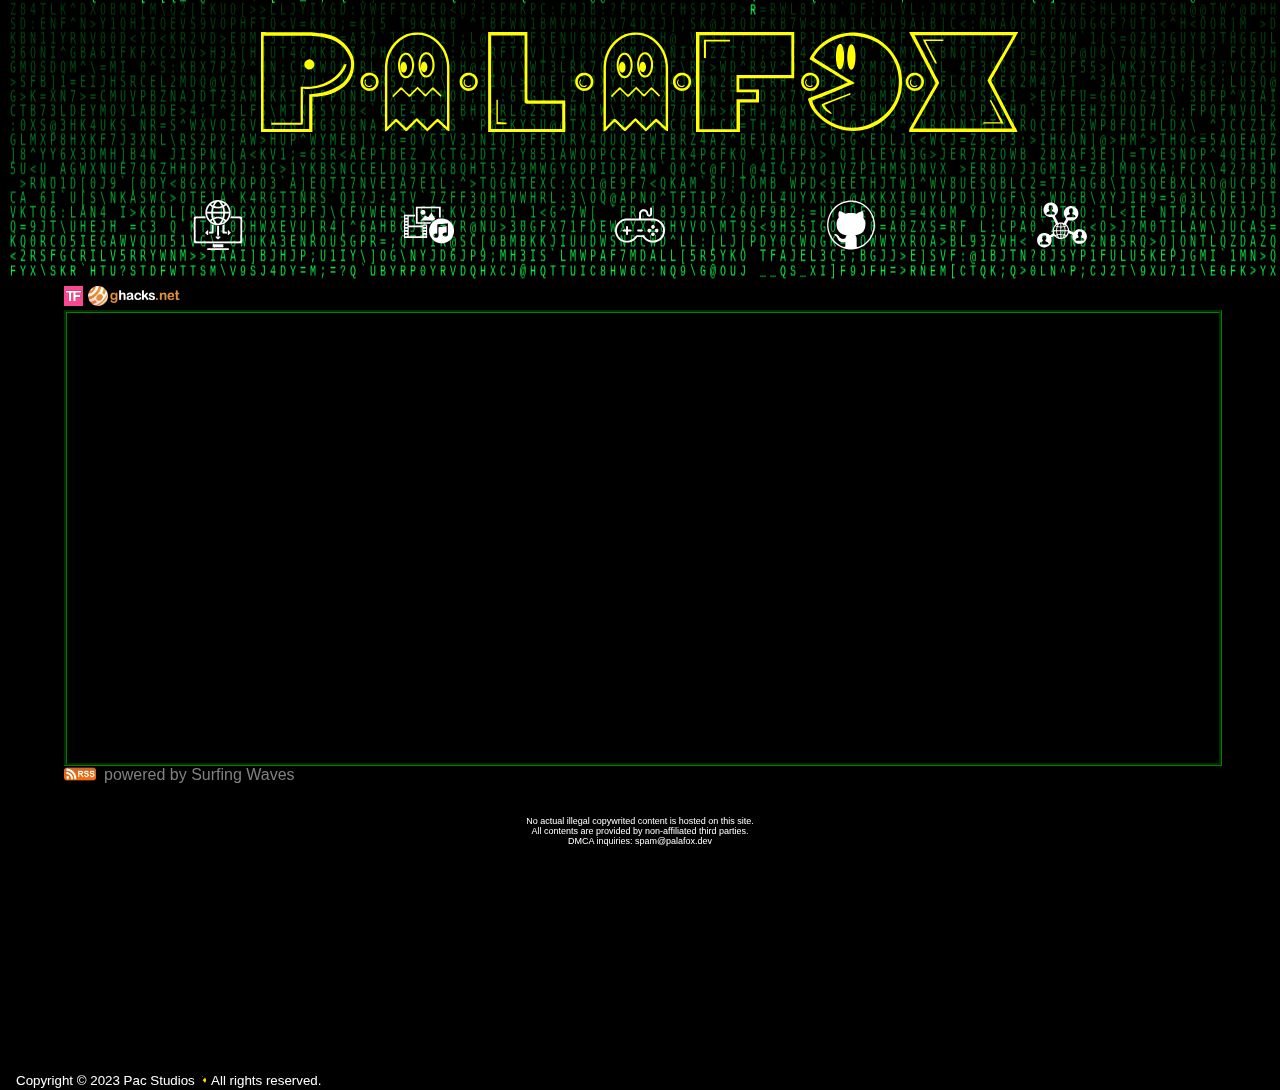
==== commit 15750167: "reworked dropdown-content" ====
--- a/index.html
+++ b/index.html
@@ -659,7 +659,7 @@
 	</div>
 	<div class="navbar">
 		<div id="sharing" class="dropdown">
-			<svg viewBox="0 0 492 509">
+			<svg onclick="l01()" viewBox="0 0 492 509">
 				<path d="M 238.00,0.42
 						 C 249.93,-1.03 268.29,1.63 280.00,4.63
 						   293.27,8.03 307.79,14.89 319.00,22.72
@@ -860,7 +860,7 @@
 						   134.28,504.81 134.49,497.05 136.74,494.51
 						   137.89,493.21 138.62,493.19 140.04,492.57 Z" />
 			</svg>
-			<div class="dropdown-content">
+			<div id="1" class="dropdown-content">
 				<div class="link-header">
 					<h1>Torrent Tools</h1>
 				</div>
@@ -890,7 +890,7 @@
 			</div>
 		</div>
 		<div class="dropdown">
-			<svg viewBox="0 0 487 356">
+			<svg onclick="l02()" viewBox="0 0 487 356">
 				<path d="M 116.00,0.00
 					   C 116.00,0.00 358.00,0.00 358.00,0.00
 						 358.00,0.00 358.00,104.00 358.00,104.00
@@ -1041,7 +1041,7 @@
 						 216.83,282.76 216.52,277.34 212.85,275.17
 						 209.61,273.25 196.88,273.77 193.04,274.60 Z" />
 			</svg>
-			<div class="dropdown-content">
+			<div id="2" class="dropdown-content">
 				<div class="link-header">
 					<h1>Video</h1>
 				</div>
@@ -1101,7 +1101,7 @@
 			</div>
 		</div>
 		<div class="dropdown">
-			<svg viewBox="0 0 980 690">
+			<svg onclick="l03()" viewBox="0 0 980 690">
 				<path d="M 471.00,218.00
 					   C 471.00,218.00 471.00,193.00 471.00,193.00
 						 471.00,193.00 472.00,176.00 472.00,176.00
@@ -1262,7 +1262,7 @@
 						 716.76,562.69 701.63,534.33 710.46,512.00
 						 715.23,499.95 724.66,493.21 737.00,490.23 Z" />
 			</svg>
-			<div class="dropdown-content">
+			<div id="3" class="dropdown-content">
 				<div class="link-header">
 					<h1>PC</h1>
 				</div>
@@ -1350,7 +1350,7 @@
 			</div>
 		</div>
 		<div class="dropdown">
-			<svg viewBox="0 0 1000 1000">
+			<svg onclick="l04()" viewBox="0 0 1000 1000">
 				<path d="M 470.00,10.14
 					   C 470.00,10.14 503.00,10.14 503.00,10.14
 						 503.00,10.14 522.00,10.14 522.00,10.14
@@ -1465,7 +1465,7 @@
 						 660.58,689.66 632.30,697.23 612.00,700.75
 						 612.00,700.75 584.00,705.00 584.00,705.00 Z" />
 			</svg>
-			<div class="dropdown-content">
+			<div id="4" class="dropdown-content">
 				<div class="link-header">
 					<a href="https://github.com/"><h1>GitHub</h1></a>
 				</div>
@@ -1564,7 +1564,7 @@
 			</div>
 		</div>
 		<div class="dropdown">
-			<svg onclick="myFunction()" viewBox="0 0 620 558">
+			<svg onclick="l05()" viewBox="0 0 620 558">
 				<path d="M 157.00,407.00
 						 C 157.00,407.00 187.00,389.99 187.00,389.99
 						   189.38,388.59 196.58,384.81 197.54,382.47
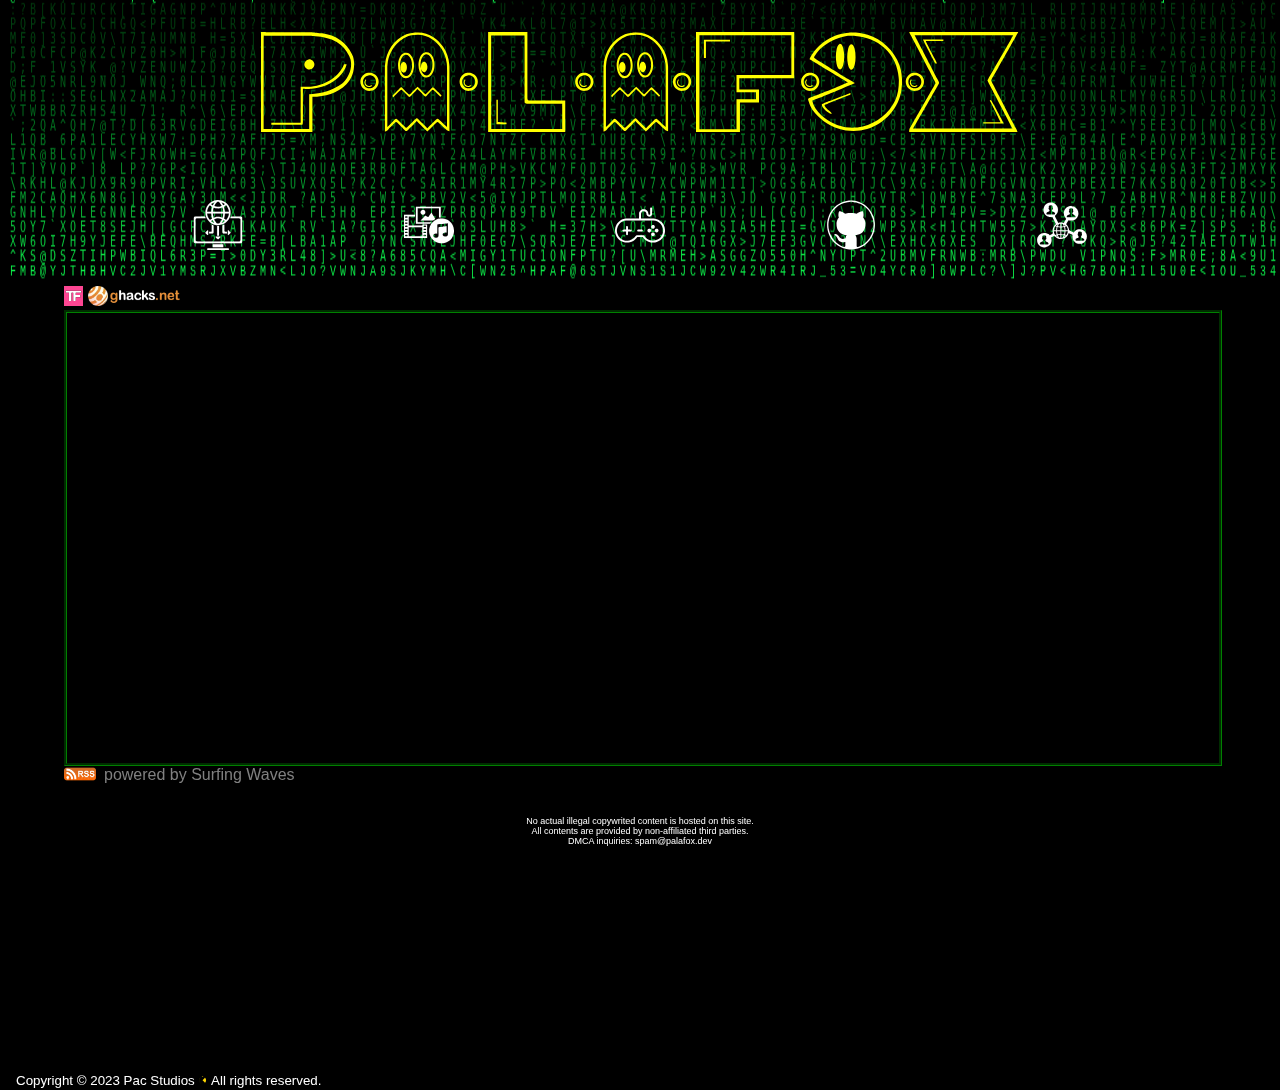
==== commit e4bec3cb: "Removed yuzu" ====
--- a/index.html
+++ b/index.html
@@ -1311,7 +1311,6 @@
 				<a href="https://melonds.kuribo64.net/"><img src="img/links_favicons/melonds_favicon.webp" alt="" class="favicon_img"> melonDS | Nintendo DS.</a>
 				<a href="https://mgba.io/"><img src="img/links_favicons/mgba_favicon.webp" alt="" class="favicon_img"> mGBA | Game Boy / Color / Advance.</a>
 				<a href="https://ryujinx.org/"><img src="img/links_favicons/ryujinx_favicon.webp" alt="" class="favicon_img"> Ryujinx | Switch.</a>
-				<a href="https://yuzu-emu.org/"><img src="img/links_favicons/yuzu_favicon.webp" alt="" class="favicon_img"> yuzu | Switch.</a>
 				<a href="https://cemu.info/"><img src="img/links_favicons/cemu_favicon.webp" alt="" class="favicon_img"> Cemu | Wii U.</a>
 				<a href="https://dolphin-emu.org/"><img src="img/links_favicons/dolphin_favicon.webp" alt="" class="favicon_img"> Dolphin Emulator | GameCube and Wii.</a>
 				<a href="https://github.com/Rosalie241/RMG"><img src="img/links_favicons/rmg_favicon.webp" alt="" class="favicon_img"> RMG | Nintendo 64.</a>
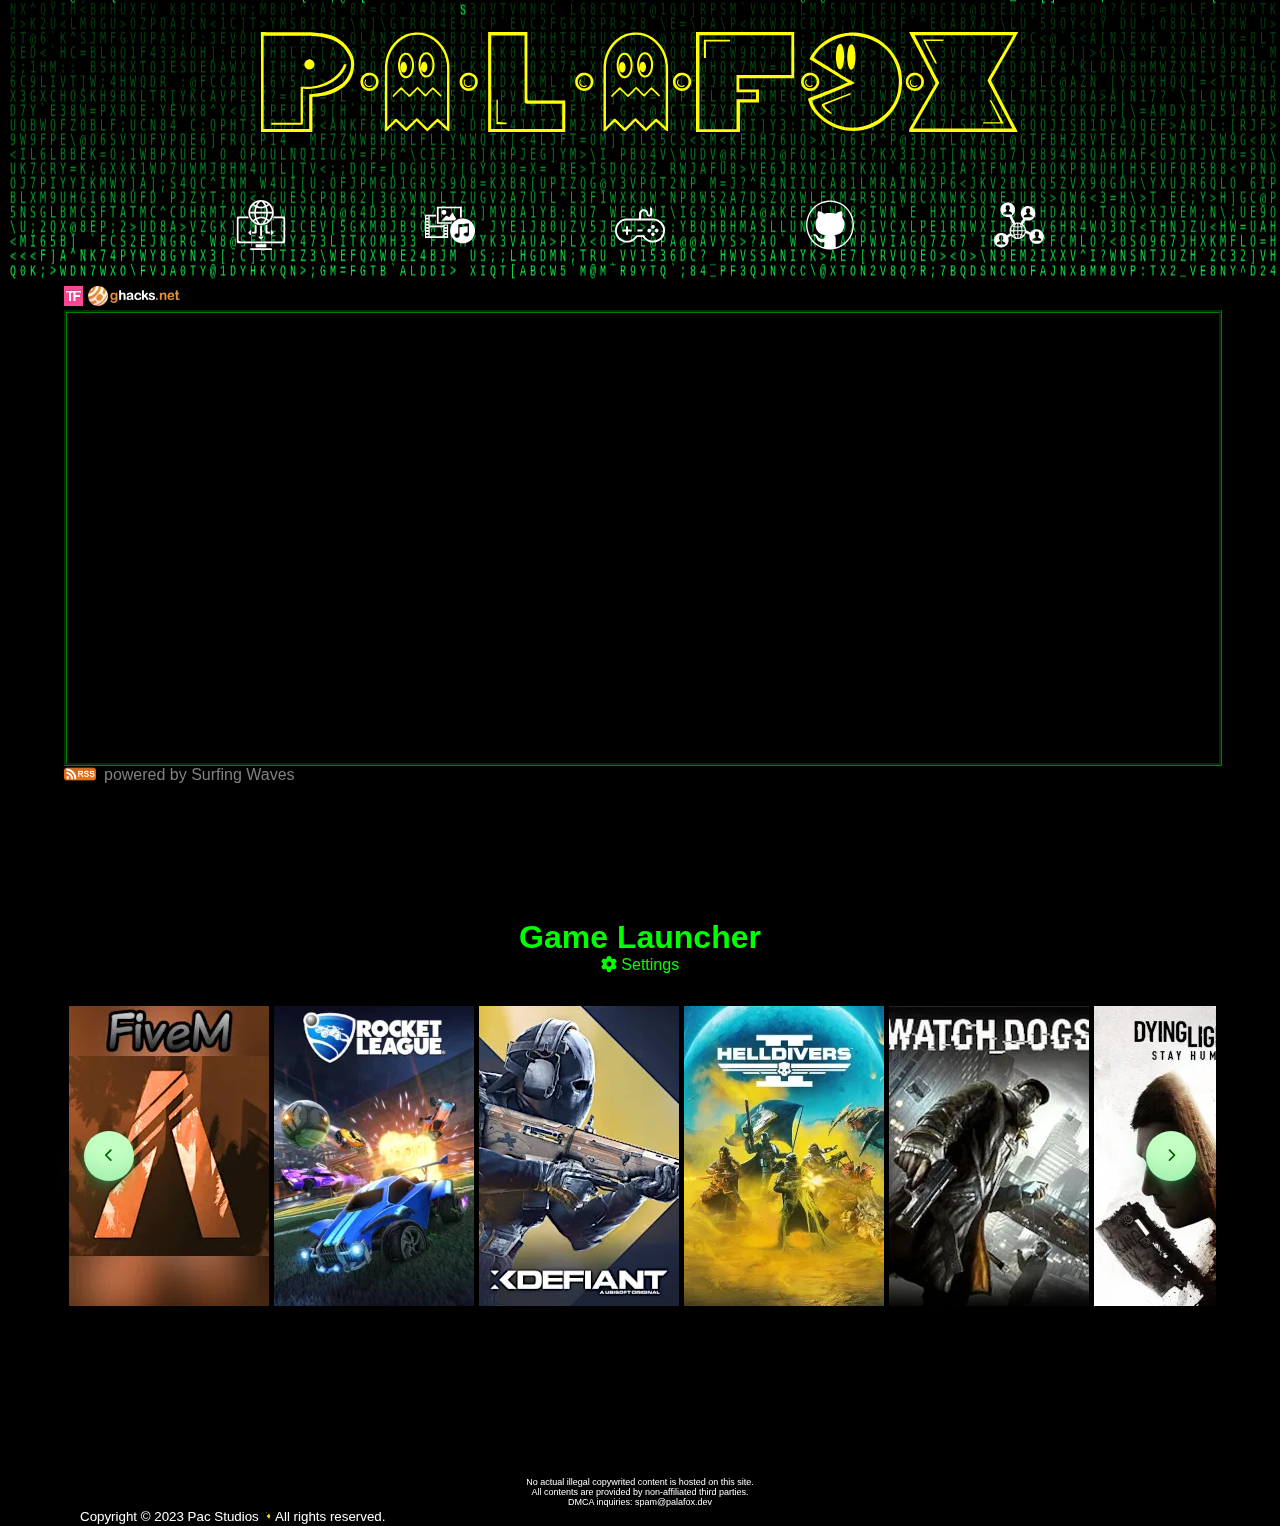
==== commit 783e6533: "added game launcher removed search bar code corrections" ====
--- a/index.html
+++ b/index.html
@@ -10,9 +10,12 @@
 	<link rel="icon" type="image/png" sizes="32x32" href="/favicon-32x32.png">
 	<link rel="icon" type="image/png" sizes="16x16" href="/favicon-16x16.png">
 	<link rel="manifest" href="/site.webmanifest">
+	<link rel="stylesheet" href="https://cdnjs.cloudflare.com/ajax/libs/font-awesome/6.5.2/css/all.min.css" />
 	<link href="css/main.css" rel="stylesheet" type="text/css">
+	<link href="css/game-launcher.css" rel="stylesheet" type="text/css">
 	<script async type="application/javascript" src="js/script.js"></script>
 	<script async type="application/javascript" src="js/matrix.min.js"></script>
+	<script async type="application/javascript" src="js/game-launcher.js"></script>
 </head>
 <body id="body" onresize="canvasApp()">
 	<script async src="https://cse.google.com/cse.js?cx=30a290131470840f4"></script>
@@ -654,9 +657,6 @@
              3619.22,375.00 3600.00,338.00 3600.00,338.00 Z" />
 		</svg>
 	</header>
-	<div class="gcse">
-		<div class="gcse-search"></div>
-	</div>
 	<div class="navbar">
 		<div id="sharing" class="dropdown">
 			<svg onclick="l01()" viewBox="0 0 492 509">
@@ -864,29 +864,29 @@
 				<div class="link-header">
 					<h1>Torrent Tools</h1>
 				</div>
-				<a href="https://torrent.parts/"><img src="/img/links_favicons/torrent_parts_favicon.webp" alt="" class="favicon_img"> Torrent Parts | Inspect and edit Torrent file or Magnet link.</a>
+				<a href="https://torrent.parts/"><img src="/img/links-favicons/torrent_parts_favicon.webp" alt="" class="favicon_img"> Torrent Parts | Inspect and edit Torrent file or Magnet link.</a>
 				<a href="https://checker.openwebtorrent.com/">&#128154; Webtorrent Checker | Check the health of a torrent.</a>
-				<a href="https://newtrackon.com/"><img src="/img/links_favicons/newtrackon_favicon.webp" alt="" class="favicon_img"> newTrackon | Public trackers status and health check.</a>
-				<a href="https://torrends.to/"><img src="img/links_favicons/torrends_favicon.webp" alt="" class="favicon_img"> Torrends | Torrent site index and search engine.</a>
+				<a href="https://newtrackon.com/"><img src="/img/links-favicons/newtrackon_favicon.webp" alt="" class="favicon_img"> newTrackon | Public trackers status and health check.</a>
+				<a href="https://torrends.to/"><img src="img/links-favicons/torrends_favicon.webp" alt="" class="favicon_img"> Torrends | Torrent site index and search engine.</a>
 				<a href="https://torrends.info/">&emsp;<img src="img/return_down_forward_outline.svg" alt="" class="favicon_img"> Torrends official status site.</a>
-				<a href="https://www.qbittorrent.org/"><img src="img/links_favicons/qbittorrent_favicon.webp" alt="" class="favicon_img"> qBittorrent | Open-source alternative to µTorrent.</a>
+				<a href="https://www.qbittorrent.org/"><img src="img/links-favicons/qbittorrent_favicon.webp" alt="" class="favicon_img"> qBittorrent | Open-source alternative to µTorrent.</a>
 				<div class="link-header">
 					<h1>Torrent Sites</h1>
 				</div>
-				<a href="https://bitsearch.to/"><img src="img/links_favicons/bitsearch_favicon.webp" alt="" class="favicon_img"> BitSearch | Torrent search engine.</a>
-				<a href="https://torrentgalaxy.to/"><img src="img/links_favicons/tgx_favicon.webp" alt="" class="favicon_img"> TorrentGalaxy | Torrent site.</a>
+				<a href="https://bitsearch.to/"><img src="img/links-favicons/bitsearch_favicon.webp" alt="" class="favicon_img"> BitSearch | Torrent search engine.</a>
+				<a href="https://torrentgalaxy.to/"><img src="img/links-favicons/tgx_favicon.webp" alt="" class="favicon_img"> TorrentGalaxy | Torrent site.</a>
 				<a href="https://proxygalaxy.me/">&emsp;<img src="img/return_down_forward_outline.svg" alt="" class="favicon_img"> Official TorrentGalaxy proxies & health status.</a>
-				<a href="https://www.1337x.to/"><img src="img/links_favicons/1337x_favicon.webp" alt="" class="favicon_img"> 1337x | Torrent site.</a>
+				<a href="https://www.1337x.to/"><img src="img/links-favicons/1337x_favicon.webp" alt="" class="favicon_img"> 1337x | Torrent site.</a>
 				<a href="https://1337x-status.org/">&emsp;<img src="img/return_down_forward_outline.svg" alt="" class="favicon_img"> 1337x status page & news.</a>
-				<a href="https://www.limetorrents.pro"><img src="img/links_favicons/limetorrents_favicon.webp" alt="" class="favicon_img"> LimeTorrents | Torrent site.</a>
+				<a href="https://www.limetorrents.pro"><img src="img/links-favicons/limetorrents_favicon.webp" alt="" class="favicon_img"> LimeTorrents | Torrent site.</a>
 				<a href="https://www.limetorrents.online/">&emsp;<img src="img/return_down_forward_outline.svg" alt="" class="favicon_img"> LimeTorrents Blog.</a>
-				<a href="https://www.torrentdownloads.pro/"><img src="img/links_favicons/torrent_downloads_favicon.webp" alt="" class="favicon_img"> Torrent Downloads | Torrent site.</a>
-				<a href="https://nyaa.si/"><img src="img/links_favicons/nyaa_favicon.webp" alt="" class="favicon_img"> Nyaa | Anime torrent site.</a>
+				<a href="https://www.torrentdownloads.pro/"><img src="img/links-favicons/torrent_downloads_favicon.webp" alt="" class="favicon_img"> Torrent Downloads | Torrent site.</a>
+				<a href="https://nyaa.si/"><img src="img/links-favicons/nyaa_favicon.webp" alt="" class="favicon_img"> Nyaa | Anime torrent site.</a>
 				<div class="link-header">
 					<h1>File Sharing</h1>
 				</div>
-				<a href="https://wormhole.app/"><img src="img/links_favicons/wormhole_favicon.webp" alt="" class="favicon_img"> Wormhole | Private file sharing.</a>
-				<a href="https://send.vis.ee/"><img src="img/links_favicons/send_favicon.webp" alt="" class="favicon_img"> Send | Private file sharing.</a>
+				<a href="https://wormhole.app/"><img src="img/links-favicons/wormhole_favicon.webp" alt="" class="favicon_img"> Wormhole | Private file sharing.</a>
+				<a href="https://send.vis.ee/"><img src="img/links-favicons/send_favicon.webp" alt="" class="favicon_img"> Send | Private file sharing.</a>
 			</div>
 		</div>
 		<div class="dropdown">
@@ -1045,59 +1045,59 @@
 				<div class="link-header">
 					<h1>Video</h1>
 				</div>
-				<a href="https://www.youtube.com/"><img src="img/links_favicons/youtube_favicon.webp" alt="" class="favicon_img"> YouTube | Video platform.</a>
-				<a href="https://odysee.com/"><img src="img/links_favicons/odysee_favicon.webp" alt="" class="favicon_img"> Odysee | YouTube alternative.</a>
-				<a href="https://www.twitch.tv/"><img src="img/links_favicons/twitch_favicon.webp" alt="" class="favicon_img"> Twitch | Live streaming platform for gamers.</a>
-				<a href="https://yout.com/"><img src="img/links_favicons/yout_favicon.webp" alt="" class="favicon_img"> Yout | Legal stream recording.</a>
-				<a href="https://www.primewire.tf/"><img src="img/links_favicons/primewire_favicon.webp" alt="" class="favicon_img"> PrimeWire | Movies and TV shows.</a>
-				<a href="https://www.cuevana3.sk/"><img src="img/links_favicons/cuevana_favicon.webp" alt="" class="favicon_img"> Cuevana 3 | Spanish oriented Movies and TV shows.</a>
-				<a href="https://watchwrestling.wtf/"><img src="img/links_favicons/wwe_favicon.webp" alt="" class="favicon_img"> Watch Wrestling Online | Wrestling shows.</a>
-				<a href="https://freestreams-live1.se/"><img src="img/links_favicons/fsl_favicon.webp" alt="" class="favicon_img"> FSL | Sports streams.</a>
-				<a href="https://www.vipbox.lc/"><img src="img/links_favicons/vipbox_favicon.webp" alt="" class="favicon_img"> VIPBox | Sports streams.</a>
-				<a href="https://www.wcostream.net/"><img src="img/links_favicons/wco_favicon.webp" alt="" class="favicon_img"> Watch Cartoons Online | Anime/Cartoons.</a>
-				<a href="https://aniwave.to/"><img src="img/links_favicons/aniwave_favicon.webp" alt="" class="favicon_img"> Aniwave | Anime.</a>
-				<a href="https://puffer.stanford.edu/"><img src="img/links_favicons/puffer_favicon.webp" alt="" class="favicon_img"> Puffer | Over-the-air broadcast television.</a>
+				<a href="https://www.youtube.com/"><img src="img/links-favicons/youtube_favicon.webp" alt="" class="favicon_img"> YouTube | Video platform.</a>
+				<a href="https://odysee.com/"><img src="img/links-favicons/odysee_favicon.webp" alt="" class="favicon_img"> Odysee | YouTube alternative.</a>
+				<a href="https://www.twitch.tv/"><img src="img/links-favicons/twitch_favicon.webp" alt="" class="favicon_img"> Twitch | Live streaming platform for gamers.</a>
+				<a href="https://yout.com/"><img src="img/links-favicons/yout_favicon.webp" alt="" class="favicon_img"> Yout | Legal stream recording.</a>
+				<a href="https://www.primewire.tf/"><img src="img/links-favicons/primewire_favicon.webp" alt="" class="favicon_img"> PrimeWire | Movies and TV shows.</a>
+				<a href="https://cuevana3.ch/"><img src="img/links-favicons/cuevana_favicon.webp" alt="" class="favicon_img"> Cuevana 3 | Spanish oriented Movies and TV shows.</a>
+				<a href="https://watchwrestling.wtf/"><img src="img/links-favicons/wwe_favicon.webp" alt="" class="favicon_img"> Watch Wrestling Online | Wrestling shows.</a>
+				<a href="https://freestreams-live1.se/"><img src="img/links-favicons/fsl_favicon.webp" alt="" class="favicon_img"> FSL | Sports streams.</a>
+				<a href="https://www.vipbox.lc/"><img src="img/links-favicons/vipbox_favicon.webp" alt="" class="favicon_img"> VIPBox | Sports streams.</a>
+				<a href="https://www.wcostream.net/"><img src="img/links-favicons/wco_favicon.webp" alt="" class="favicon_img"> Watch Cartoons Online | Anime/Cartoons.</a>
+				<a href="https://aniwave.to/"><img src="img/links-favicons/aniwave_favicon.webp" alt="" class="favicon_img"> Aniwave | Anime.</a>
+				<a href="https://puffer.stanford.edu/"><img src="img/links-favicons/puffer_favicon.webp" alt="" class="favicon_img"> Puffer | Over-the-air broadcast television.</a>
 				<div class="link-header">
 					<h1>Image</h1>
 				</div>
-				<a href="https://bayimg.com/"><img src="img/links_favicons/bayimg_favicon.webp" alt="" class="favicon_img"> bayimg | Free uncensored image hosting.</a>
-				<a href="https://hotpot.ai"><img src="img/links_favicons/hotpot_favicon.webp" alt="" class="favicon_img"> Hotpot | Image restoration and art generator.</a>
-				<a href="https://ezgif.com/"><img src="img/links_favicons/ezgif_favicon.webp" alt="" class="favicon_img"> ezGIF | GIF/WebP/APNG/AVIF editor/maker.</a>
-				<a href="https://picsvg.com/"><img src="img/links_favicons/picsvg_favicon.webp" alt="" class="favicon_img"> Picsvg | Picture to SVG.</a>
-				<a href="https://websemantics.uk/tools/svg-to-background-image-conversion/"><img src="img/links_favicons/websemantics_favicon.webp" alt="" class="favicon_img"> webSemantics | SVG to URI.</a>
-				<a href="https://www.webpconverter.com/"><img src="img/links_favicons/generic_favicon.webp" alt="" class="favicon_img"> ICO converter | Online ICO converter.</a>
-				<a href="https://cooltext.com/"><img src="img/links_favicons/cooltext_favicon.webp" alt="" class="favicon_img"> Cool Text | Graphics & Logo Generator.</a>
-				<a href="https://wallhaven.cc/"><img src="img/links_favicons/wallhaven_favicon.webp" alt="" class="favicon_img"> wallhaven | Wallpapers.</a>
-				<a href="https://wallpapercave.com/"><img src="img/links_favicons/wallpapercave_favicon.webp" alt="" class="favicon_img"> WallpaperCave | Wallpapers.</a>
+				<a href="https://bayimg.com/"><img src="img/links-favicons/bayimg_favicon.webp" alt="" class="favicon_img"> bayimg | Free uncensored image hosting.</a>
+				<a href="https://hotpot.ai"><img src="img/links-favicons/hotpot_favicon.webp" alt="" class="favicon_img"> Hotpot | Image restoration and art generator.</a>
+				<a href="https://ezgif.com/"><img src="img/links-favicons/ezgif_favicon.webp" alt="" class="favicon_img"> ezGIF | GIF/WebP/APNG/AVIF editor/maker.</a>
+				<a href="https://picsvg.com/"><img src="img/links-favicons/picsvg_favicon.webp" alt="" class="favicon_img"> Picsvg | Picture to SVG.</a>
+				<a href="https://websemantics.uk/tools/svg-to-background-image-conversion/"><img src="img/links-favicons/websemantics_favicon.webp" alt="" class="favicon_img"> webSemantics | SVG to URI.</a>
+				<a href="https://www.webpconverter.com/"><img src="img/links-favicons/generic_favicon.webp" alt="" class="favicon_img"> ICO converter | Online ICO converter.</a>
+				<a href="https://cooltext.com/"><img src="img/links-favicons/cooltext_favicon.webp" alt="" class="favicon_img"> Cool Text | Graphics & Logo Generator.</a>
+				<a href="https://wallhaven.cc/"><img src="img/links-favicons/wallhaven_favicon.webp" alt="" class="favicon_img"> wallhaven | Wallpapers.</a>
+				<a href="https://wallpapercave.com/"><img src="img/links-favicons/wallpapercave_favicon.webp" alt="" class="favicon_img"> WallpaperCave | Wallpapers.</a>
 				<div class="link-header">
 					<h1>Music</h1>
 				</div>
-				<a href="https://slavart.gamesdrive.net/"><img src="img/links_favicons/slav_art_favicon.webp" alt="" class="favicon_img"> Slav Art | Songs and full albums.</a>
-				<a href="https://doubledouble.top/"><img src="img/links_favicons/doubledouble_favicon.webp" alt="" class="favicon_img"> DoubleDouble | Songs.</a>
-				<a href="https://free-mp3-download.net/"><img src="img/links_favicons/freemp3download_favicon.webp" alt="" class="favicon_img"> Free MP3 Download | Songs.</a>
-				<a href="https://radiostationusa.fm/"><img src="img/links_favicons/rsu_favicon.webp" alt="" class="favicon_img"> RSU | Online radio.</a>
+				<a href="https://slavart.gamesdrive.net/"><img src="img/links-favicons/slav_art_favicon.webp" alt="" class="favicon_img"> Slav Art | Songs and full albums.</a>
+				<a href="https://doubledouble.top/"><img src="img/links-favicons/doubledouble_favicon.webp" alt="" class="favicon_img"> DoubleDouble | Songs.</a>
+				<a href="https://free-mp3-download.net/"><img src="img/links-favicons/freemp3download_favicon.webp" alt="" class="favicon_img"> Free MP3 Download | Songs.</a>
+				<a href="https://radiostationusa.fm/"><img src="img/links-favicons/rsu_favicon.webp" alt="" class="favicon_img"> RSU | Online radio.</a>
 				<div class="link-header">
 					<h1>Text</h1>
 				</div>
-				<a href="https://www.opensubtitles.org/"><img src="img/links_favicons/opensubtitles_favicon.webp" alt="" class="favicon_img"> OpenSubtitles.org | Subtitles.</a>
-				<a href="https://singlelogin.re"><img src="img/links_favicons/z-library_favicon.webp" alt="" class="favicon_img"> Z-Library Project | Books & Articles.</a>
-				<a href="https://annas-archive.org/"><img src="img/links_favicons/annas_archive_favicon.webp" alt="" class="favicon_img"> Anna's Archive | Books, papers, comics and magazines.</a>
-				<a href="https://4kw.in/"><img src="img/links_favicons/4kw_icon.webp" alt="" class="favicon_img"> 4kw | Magazines.</a>
-				<a href="https://chat.openai.com"><img src="img/links_favicons/chatgpt_favicon.webp" alt="" class="favicon_img"> ChatGPT | A conversational AI system.</a>
-				<a href="https://privatebin.info/"><img src="img/links_favicons/privatebin_favicon.webp" alt="" class="favicon_img"> PrivateBin | Pastebin.</a>
-				<a href="https://cryptpad.org/"><img src="img/links_favicons/cryptpad_favicon.webp" alt="" class="favicon_img"> CryptPad | Collaborative office suite.</a>
-				<a href="https://rentry.org/"><img src="img/links_favicons/rentry_favicon.webp" alt="" class="favicon_img"> Rentry.co | Markdown pastebin.</a>
-				<a href="http://patorjk.com/software/taag/"><img src="img/links_favicons/patorjk_favicon.webp" alt="" class="favicon_img"> TAAG | ASCII Art Creator.</a>
+				<a href="https://www.opensubtitles.org/"><img src="img/links-favicons/opensubtitles_favicon.webp" alt="" class="favicon_img"> OpenSubtitles.org | Subtitles.</a>
+				<a href="https://singlelogin.re"><img src="img/links-favicons/z-library_favicon.webp" alt="" class="favicon_img"> Z-Library Project | Books & Articles.</a>
+				<a href="https://annas-archive.org/"><img src="img/links-favicons/annas_archive_favicon.webp" alt="" class="favicon_img"> Anna's Archive | Books, papers, comics and magazines.</a>
+				<a href="https://4kw.in/"><img src="img/links-favicons/4kw_icon.webp" alt="" class="favicon_img"> 4kw | Magazines.</a>
+				<a href="https://chat.openai.com"><img src="img/links-favicons/chatgpt_favicon.webp" alt="" class="favicon_img"> ChatGPT | A conversational AI system.</a>
+				<a href="https://privatebin.info/"><img src="img/links-favicons/privatebin_favicon.webp" alt="" class="favicon_img"> PrivateBin | Pastebin.</a>
+				<a href="https://cryptpad.org/"><img src="img/links-favicons/cryptpad_favicon.webp" alt="" class="favicon_img"> CryptPad | Collaborative office suite.</a>
+				<a href="https://rentry.org/"><img src="img/links-favicons/rentry_favicon.webp" alt="" class="favicon_img"> Rentry.co | Markdown pastebin.</a>
+				<a href="http://patorjk.com/software/taag/"><img src="img/links-favicons/patorjk_favicon.webp" alt="" class="favicon_img"> TAAG | ASCII Art Creator.</a>
 				<div class="link-header">
 					<h1>*arr's</h1>
 				</div>
-				<a href="https://wiki.servarr.com/"><img src="img/links_favicons/servarr_favicon.webp" alt="" class="favicon_img"> Servarr | WikiArr.</a>
-				<div id="prowlarr"><a href="https://prowlarr.com/"><img src="img/links_favicons/prowlarr_favicon.webp" alt="" class="favicon_img"> Prowlarr | Indexers.</a></div>
-				<div id="sonarr"><a href="https://sonarr.tv/"><img src="img/links_favicons/sonarr_favicon.webp" alt="" class="favicon_img"> Sonarr | TV.</a></div>
-				<div id="radarr"><a href="https://radarr.video/"><img src="img/links_favicons/radarr_favicon.webp" alt="" class="favicon_img"> Radarr | Movies.</a></div>
-				<div id="lidarr"><a href="https://lidarr.audio/"><img src="img/links_favicons/lidarr_favicon.webp" alt="" class="favicon_img"> Lidarr | Music.</a></div>
-				<div id="readarr"><a href="https://readarr.com/"><img src="img/links_favicons/readarr_favicon.webp" alt="" class="favicon_img"> Readarr | Books.</a></div>
-				<a href="https://home.tdarr.io/"><img src="img/links_favicons/tdarr_favicon.ico" alt="" class="favicon_img"> Tdarr | Media transcoding application.</a>
+				<a href="https://wiki.servarr.com/"><img src="img/links-favicons/servarr_favicon.webp" alt="" class="favicon_img"> Servarr | WikiArr.</a>
+				<div id="prowlarr"><a href="https://prowlarr.com/"><img src="img/links-favicons/prowlarr_favicon.webp" alt="" class="favicon_img"> Prowlarr | Indexers.</a></div>
+				<div id="sonarr"><a href="https://sonarr.tv/"><img src="img/links-favicons/sonarr_favicon.webp" alt="" class="favicon_img"> Sonarr | TV.</a></div>
+				<div id="radarr"><a href="https://radarr.video/"><img src="img/links-favicons/radarr_favicon.webp" alt="" class="favicon_img"> Radarr | Movies.</a></div>
+				<div id="lidarr"><a href="https://lidarr.audio/"><img src="img/links-favicons/lidarr_favicon.webp" alt="" class="favicon_img"> Lidarr | Music.</a></div>
+				<div id="readarr"><a href="https://readarr.com/"><img src="img/links-favicons/readarr_favicon.webp" alt="" class="favicon_img"> Readarr | Books.</a></div>
+				<a href="https://home.tdarr.io/"><img src="img/links-favicons/tdarr_favicon.ico" alt="" class="favicon_img"> Tdarr | Media transcoding application.</a>
 			</div>
 		</div>
 		<div class="dropdown">
@@ -1266,86 +1266,86 @@
 				<div class="link-header">
 					<h1>PC</h1>
 				</div>
-				<a href="https://store.steampowered.com/"><img src="img/links_favicons/steam_favicon.webp" alt="" class="favicon_img"> Steam | Video games storefront.</a>
-				<a href="https://steamdb.info/"><img src="img/return_down_forward_outline.svg" alt="" class="favicon_img">&nbsp;<img src="img/links_favicons/steamdb_favicon.webp" alt="" class="favicon_img"> SteamDB | Database of everything on Steam.</a>
-				<a href="https://store.epicgames.com"><img src="img/links_favicons/epic_games_favicon.webp" alt="" class="favicon_img"> Epic Games | Video games distributer.</a>
-				<a href="https://www.gog.com"><img src="img/links_favicons/gog_favicon.webp" alt="" class="favicon_img"> GOG | DRM-free video games.</a>
-				<a href="https://cs.rin.ru/forum/"><img src="img/links_favicons/cs_rin_favicon.webp" alt="" class="favicon_img"> CS.RIN.RU | Steam Underground Community.</a>
-				<a href="https://gog-games.com/"><img src="img/links_favicons/gog_games_favicon.webp" alt="" class="favicon_img"> GOG Games | Download free GOG PC Games.</a>
-				<a href="https://dodi-repacks.site/"><img src="img/links_favicons/dodi_repacks_favicon.webp" alt="" class="favicon_img"> DODI Repacks.</a>
-				<a href="https://fitgirl-repacks.site/"><img src="img/links_favicons/fitgirl_repack_favicon.webp" alt="" class="favicon_img"> FitGirl Repacks.</a>
-				<a href="https://elamigos.site/"><img src="img/links_favicons/elamigos_favicon.webp" alt="" class="favicon_img"> ElAmigos Repacks.</a>
-				<a href="https://telegra.ph/Empress-Biography-07-15"><img src="img/links_favicons/generic_favicon.webp" alt="" class="favicon_img"> Empress Biography | Empress releases.</a>
-				<a href="https://www.nexusmods.com/nexusmods"><img src="img/links_favicons/nexus_mods_favicon.webp" alt="" class="favicon_img"> Nexus Mods | PC games mods.</a>
-				<a href="https://online-fix.me/"><img src="img/links_favicons/onlinefix_favicon.webp" alt="" class="favicon_img"> Online Fix | Enable online gameplay on cracked games.</a>
-				<a href="https://gamecopyworld.com/"><img src="img/links_favicons/gamecopyworld_favicon.webp" alt="" class="favicon_img"> GameCopyWorld | Game fix & trainer library.</a>
-				<a href="https://emulation.gametechwiki.com"><img src="img/links_favicons/emulation_general_wiki_favicon.webp" alt="" class="favicon_img"> Emulation General Wiki | Wiki dedicated to all things emulation.</a>
+				<a href="https://store.steampowered.com/"><img src="img/links-favicons/steam_favicon.webp" alt="" class="favicon_img"> Steam | Video games storefront.</a>
+				<a href="https://steamdb.info/"><img src="img/return_down_forward_outline.svg" alt="" class="favicon_img">&nbsp;<img src="img/links-favicons/steamdb_favicon.webp" alt="" class="favicon_img"> SteamDB | Database of everything on Steam.</a>
+				<a href="https://store.epicgames.com"><img src="img/links-favicons/epic_games_favicon.webp" alt="" class="favicon_img"> Epic Games | Video games distributer.</a>
+				<a href="https://www.gog.com"><img src="img/links-favicons/gog_favicon.webp" alt="" class="favicon_img"> GOG | DRM-free video games.</a>
+				<a href="https://cs.rin.ru/forum/"><img src="img/links-favicons/cs_rin_favicon.webp" alt="" class="favicon_img"> CS.RIN.RU | Steam Underground Community.</a>
+				<a href="https://gog-games.com/"><img src="img/links-favicons/gog_games_favicon.webp" alt="" class="favicon_img"> GOG Games | Download free GOG PC Games.</a>
+				<a href="https://dodi-repacks.site/"><img src="img/links-favicons/dodi_repacks_favicon.webp" alt="" class="favicon_img"> DODI Repacks.</a>
+				<a href="https://fitgirl-repacks.site/"><img src="img/links-favicons/fitgirl_repack_favicon.webp" alt="" class="favicon_img"> FitGirl Repacks.</a>
+				<a href="https://elamigos.site/"><img src="img/links-favicons/elamigos_favicon.webp" alt="" class="favicon_img"> ElAmigos Repacks.</a>
+				<a href="https://telegra.ph/Empress-Biography-07-15"><img src="img/links-favicons/generic_favicon.webp" alt="" class="favicon_img"> Empress Biography | Empress releases.</a>
+				<a href="https://www.nexusmods.com/nexusmods"><img src="img/links-favicons/nexus_mods_favicon.webp" alt="" class="favicon_img"> Nexus Mods | PC games mods.</a>
+				<a href="https://online-fix.me/"><img src="img/links-favicons/onlinefix_favicon.webp" alt="" class="favicon_img"> Online Fix | Enable online gameplay on cracked games.</a>
+				<a href="https://gamecopyworld.com/"><img src="img/links-favicons/gamecopyworld_favicon.webp" alt="" class="favicon_img"> GameCopyWorld | Game fix & trainer library.</a>
+				<a href="https://emulation.gametechwiki.com"><img src="img/links-favicons/emulation_general_wiki_favicon.webp" alt="" class="favicon_img"> Emulation General Wiki | Wiki dedicated to all things emulation.</a>
 				<div class="link-header">
 					<h1>Roms</h1>
 				</div>
-				<a href="https://dlxbgame.com/"><img src="img/links_favicons/generic_favicon.webp" alt="" class="favicon_img"> Xbox, PS4/3/2, PSP, Vita, Wii, Wii U, DS, 3DS, Switch ISO's/Roms.</a>
-				<a href="https://vimm.net/"><img src="img/links_favicons/vimms_lair_favicon.webp" alt="" class="favicon_img"> Vimm's Lair | Various roms.</a>
-				<a href="https://romspure.cc/"><img src="img/links_favicons/romspure_favicon.webp" alt="" class="favicon_img"> ROMSPURE | Various roms.</a>
-				<a href="https://romsfun.com/"><img src="img/links_favicons/romsfun_favicon.webp" alt="" class="favicon_img"> ROMSFUN.COM | Various roms.</a>
-				<a href="https://edgeemu.net/"><img src="img/links_favicons/edge_emulation_favicon.webp" alt="" class="favicon_img"> Edge Emulation | Various roms.</a>
-				<a href="https://nxbrew.com/"><img src="img/links_favicons/nxbrew_favicon.webp" alt="" class="favicon_img"> NXBrew | Switch NSPs, XCIs, and NSZ.</a>
-				<a href="https://www.emuparadise.me/"><img src="img/links_favicons/emuparadise_favicon.webp" alt="" class="favicon_img"> Emuparadise | Various roms.</a>
+				<a href="https://dlxbgame.com/"><img src="img/links-favicons/generic_favicon.webp" alt="" class="favicon_img"> Xbox, PS4/3/2, PSP, Vita, Wii, Wii U, DS, 3DS, Switch ISO's/Roms.</a>
+				<a href="https://vimm.net/"><img src="img/links-favicons/vimms_lair_favicon.webp" alt="" class="favicon_img"> Vimm's Lair | Various roms.</a>
+				<a href="https://romspure.cc/"><img src="img/links-favicons/romspure_favicon.webp" alt="" class="favicon_img"> ROMSPURE | Various roms.</a>
+				<a href="https://romsfun.com/"><img src="img/links-favicons/romsfun_favicon.webp" alt="" class="favicon_img"> ROMSFUN.COM | Various roms.</a>
+				<a href="https://edgeemu.net/"><img src="img/links-favicons/edge_emulation_favicon.webp" alt="" class="favicon_img"> Edge Emulation | Various roms.</a>
+				<a href="https://nxbrew.com/"><img src="img/links-favicons/nxbrew_favicon.webp" alt="" class="favicon_img"> NXBrew | Switch NSPs, XCIs, and NSZ.</a>
+				<a href="https://www.emuparadise.me/"><img src="img/links-favicons/emuparadise_favicon.webp" alt="" class="favicon_img"> Emuparadise | Various roms.</a>
 				<p class="links_p_alt">&emsp;<img src="img/return_down_forward_outline.svg" alt="" class="favicon_img"> Bookmark <a href="javascript:void%20function(){(function(){'use%20strict';var%20a=document.URL.split(%22/%22)[5];$(%22.download-link%22).prepend(`%3Ca%20target=%22_blank%22%20href=%22/roms/get-download.php%3Fgid=`+a+`%26test=true%22%20title=%22Download%20using%20the%20workaround%20script%22%3EDownload%20using%20the%20workaround%20script%3C/a%3E%3Cbr%3E%3Cbr%3E`)})()}();" id="links_a_alt">this link</a> and run it on Emuparadise. <a href="https://www.emuparadise.me/Nintendo_64_ROMs/007_-_GoldenEye_(USA)/39545" id="links_a_alt">Example page.</a></p>
 				<div class="link-header">
 					<h1>Emulators</h1>
 				</div>
-				<a href="https://retroarch.com/"><img src="img/links_favicons/retroarch_favicon.webp" alt="" class="favicon_img"> RetroArch | Libretro frontend.
+				<a href="https://retroarch.com/"><img src="img/links-favicons/retroarch_favicon.webp" alt="" class="favicon_img"> RetroArch | Libretro frontend.
 					<small><br>&emsp; Sega, NES, SNES, N64, GC, Wii, GB, GBC,
 					<br>&emsp; GBA, NDS, 3DS, PS, PS2, PSP and many more.</small>
 				</a>
-				<a href="https://vita3k.org/"><img src="img/links_favicons/vita3k_favicon.webp" alt="" class="favicon_img"> Vita3K | PlayStation Vita.</a>
-				<a href="https://www.ppsspp.org/"><img src="img/links_favicons/ppsspp_favicon.webp" alt="" class="favicon_img"> PPSSPP | PlayStation Portable.</a>
-				<a href="https://github.com/red-prig/fpPS4"><img src="img/links_favicons/fpps4_favicon.webp" alt="" class="favicon_img"> fpPS4 | PlayStation 4.</a>
-				<a href="https://rpcs3.net/"><img src="img/links_favicons/rpcs3_favicon.webp" alt="" class="favicon_img"> RPCS3 | PlayStation 3.</a>
-				<a href="https://pcsx2.net/"><img src="img/links_favicons/pcsx2_favicon.webp" alt="" class="favicon_img"> PCSX2 | PlayStation 2.</a>
-				<a href="https://github.com/stenzek/duckstation"><img src="img/links_favicons/duckstation_favicon.webp" alt="" class="favicon_img"> DuckStation | PlayStation.</a>
-				<a href="https://xenia.jp/"><img src="img/links_favicons/xenia_favicon.webp" alt="" class="favicon_img"> xenia | Xbox 360.</a>
-				<a href="https://xemu.app"><img src="img/links_favicons/xemu_favicon.webp" alt="" class="favicon_img"> xemu | Xbox.</a>
-				<a href="https://cxbx-reloaded.co.uk/"><img src="img/links_favicons/cxbx_favicon.webp" alt="" class="favicon_img"> Cxbx-Reloaded | Xbox.</a>
-				<a href="https://citra-emu.org/"><img src="img/links_favicons/citra_favicon.webp" alt="" class="favicon_img"> Citra | Nintendo 3DS.</a>
-				<a href="https://melonds.kuribo64.net/"><img src="img/links_favicons/melonds_favicon.webp" alt="" class="favicon_img"> melonDS | Nintendo DS.</a>
-				<a href="https://mgba.io/"><img src="img/links_favicons/mgba_favicon.webp" alt="" class="favicon_img"> mGBA | Game Boy / Color / Advance.</a>
-				<a href="https://ryujinx.org/"><img src="img/links_favicons/ryujinx_favicon.webp" alt="" class="favicon_img"> Ryujinx | Switch.</a>
-				<a href="https://cemu.info/"><img src="img/links_favicons/cemu_favicon.webp" alt="" class="favicon_img"> Cemu | Wii U.</a>
-				<a href="https://dolphin-emu.org/"><img src="img/links_favicons/dolphin_favicon.webp" alt="" class="favicon_img"> Dolphin Emulator | GameCube and Wii.</a>
-				<a href="https://github.com/Rosalie241/RMG"><img src="img/links_favicons/rmg_favicon.webp" alt="" class="favicon_img"> RMG | Nintendo 64.</a>
-				<a href="https://tanalin.com/en/projects/bsnes-mt/"><img src="img/links_favicons/bsnes_favicon.webp" alt="" class="favicon_img"> bsnes-mt | Super Nintendo.</a>
-				<a href="https://github.com/SourMesen/Mesen2/"><img src="img/links_favicons/mesen_favicon.webp" alt="" class="favicon_img"> Mesen2 | NES.</a>
-				<a href="https://redream.io/"><img src="img/links_favicons/redream_favicon.webp" alt="" class="favicon_img"> redream | Dreamcast.</a>
+				<a href="https://vita3k.org/"><img src="img/links-favicons/vita3k_favicon.webp" alt="" class="favicon_img"> Vita3K | PlayStation Vita.</a>
+				<a href="https://www.ppsspp.org/"><img src="img/links-favicons/ppsspp_favicon.webp" alt="" class="favicon_img"> PPSSPP | PlayStation Portable.</a>
+				<a href="https://github.com/red-prig/fpPS4"><img src="img/links-favicons/fpps4_favicon.webp" alt="" class="favicon_img"> fpPS4 | PlayStation 4.</a>
+				<a href="https://rpcs3.net/"><img src="img/links-favicons/rpcs3_favicon.webp" alt="" class="favicon_img"> RPCS3 | PlayStation 3.</a>
+				<a href="https://pcsx2.net/"><img src="img/links-favicons/pcsx2_favicon.webp" alt="" class="favicon_img"> PCSX2 | PlayStation 2.</a>
+				<a href="https://github.com/stenzek/duckstation"><img src="img/links-favicons/duckstation_favicon.webp" alt="" class="favicon_img"> DuckStation | PlayStation.</a>
+				<a href="https://xenia.jp/"><img src="img/links-favicons/xenia_favicon.webp" alt="" class="favicon_img"> xenia | Xbox 360.</a>
+				<a href="https://xemu.app"><img src="img/links-favicons/xemu_favicon.webp" alt="" class="favicon_img"> xemu | Xbox.</a>
+				<a href="https://cxbx-reloaded.co.uk/"><img src="img/links-favicons/cxbx_favicon.webp" alt="" class="favicon_img"> Cxbx-Reloaded | Xbox.</a>
+				<a href="https://citra-emu.org/"><img src="img/links-favicons/citra_favicon.webp" alt="" class="favicon_img"> Citra | Nintendo 3DS.</a>
+				<a href="https://melonds.kuribo64.net/"><img src="img/links-favicons/melonds_favicon.webp" alt="" class="favicon_img"> melonDS | Nintendo DS.</a>
+				<a href="https://mgba.io/"><img src="img/links-favicons/mgba_favicon.webp" alt="" class="favicon_img"> mGBA | Game Boy / Color / Advance.</a>
+				<a href="https://ryujinx.org/"><img src="img/links-favicons/ryujinx_favicon.webp" alt="" class="favicon_img"> Ryujinx | Switch.</a>
+				<a href="https://cemu.info/"><img src="img/links-favicons/cemu_favicon.webp" alt="" class="favicon_img"> Cemu | Wii U.</a>
+				<a href="https://dolphin-emu.org/"><img src="img/links-favicons/dolphin_favicon.webp" alt="" class="favicon_img"> Dolphin Emulator | GameCube and Wii.</a>
+				<a href="https://github.com/Rosalie241/RMG"><img src="img/links-favicons/rmg_favicon.webp" alt="" class="favicon_img"> RMG | Nintendo 64.</a>
+				<a href="https://tanalin.com/en/projects/bsnes-mt/"><img src="img/links-favicons/bsnes_favicon.webp" alt="" class="favicon_img"> bsnes-mt | Super Nintendo.</a>
+				<a href="https://github.com/SourMesen/Mesen2/"><img src="img/links-favicons/mesen_favicon.webp" alt="" class="favicon_img"> Mesen2 | NES.</a>
+				<a href="https://redream.io/"><img src="img/links-favicons/redream_favicon.webp" alt="" class="favicon_img"> redream | Dreamcast.</a>
 				<div class="link-header">
 					<h1>Console Exploits</h1>
 				</div>
-				<a href="https://rentry.org/SwitchHackingIsEasy"><img src="img/links_favicons/Switch_Hacking_Is_Easy.webp" alt="" class="favicon_img"> Switch Hacking Is Easy.</a>
-				<a href="https://www.psx-place.com/threads/tutorial-the-great-ps2-aio-guide.30219/"><img src="img/links_favicons/generic_favicon.webp" alt="" class="favicon_img"> The Great PS2 AIO Guide.</a>
+				<a href="https://rentry.org/SwitchHackingIsEasy"><img src="img/links-favicons/Switch_Hacking_Is_Easy.webp" alt="" class="favicon_img"> Switch Hacking Is Easy.</a>
+				<a href="https://www.psx-place.com/threads/tutorial-the-great-ps2-aio-guide.30219/"><img src="img/links-favicons/generic_favicon.webp" alt="" class="favicon_img"> The Great PS2 AIO Guide.</a>
 				<div class="link-header">
 					<h1>GTA V FiveM Servers</h1>
 				</div>
-				<a href="https://fivem.net/"><img src="img/links_favicons/fivem_favicon.webp" alt="" class="favicon_img"> FiveM | Alternate multiplayer service for GTA V.</a>
-				<a href="https://gtacnr.net/"><img src="img/links_favicons/gtacnr_favicon.webp" alt="" class="favicon_img"> GTA CnR | Non-RP cops and robbers.</a>
+				<a href="https://fivem.net/"><img src="img/links-favicons/fivem_favicon.webp" alt="" class="favicon_img"> FiveM | Alternate multiplayer service for GTA V.</a>
+				<a href="https://gtacnr.net/"><img src="img/links-favicons/gtacnr_favicon.webp" alt="" class="favicon_img"> GTA CnR | Non-RP cops and robbers.</a>
 				<p class="links_p">&emsp;<img src="img/return_down_forward_outline.svg" alt="" class="favicon_img">&nbsp;<a href="https://cfx.re/join/a6aope" id="links_a">&#128680; CnR US1.</a>&emsp;<a href="https://cfx.re/join/zlvypp" id="links_a">&#128680; CnR US2.</a>&emsp;<a href="https://cfx.re/join/kx98er" id="links_a">&#128680; CnR Europe.</a></p>
 				<div class="link-header">
 					<h1>Minecraft</h1>
 				</div>
-				<a href="https://skmedix.pl/"><img src="img/links_favicons/sklauncher_favicon.webp" alt="" class="favicon_img"> SKlauncher | Alternative launcher for Minecraft.</a>
-				<a href="https://www.chunkbase.com"><img src="img/links_favicons/chunkbase_favicon.webp" alt="" class="favicon_img"> Chunk Base | Seed Map tool.</a>
-				<a href="https://github.com/Querz/mcaselector"><img src="img/links_favicons/mca_selector_favicon.webp" alt="" class="favicon_img"> MCA Selector | Modify and delete chunks.</a>
-				<a href="https://chunker.app/"><img src="img/links_favicons/chuncker_favicon.webp" alt="" class="favicon_img"> Chuncker | World converter.</a>
-				<a href="http://minetrim.com"><img src="img/links_favicons/minetrim_favicon.webp" alt="" class="favicon_img"> minetrim | Minecraft armor trim generator.</a>
-				<a href="https://maximumfx.nl/portal/en/"><img src="img/links_favicons/nether_portal_calculator_favicon.webp" alt="" class="favicon_img"> Nether Portal Calculator | Coordinate calculator.</a>
+				<a href="https://skmedix.pl/"><img src="img/links-favicons/sklauncher_favicon.webp" alt="" class="favicon_img"> SKlauncher | Alternative launcher for Minecraft.</a>
+				<a href="https://www.chunkbase.com"><img src="img/links-favicons/chunkbase_favicon.webp" alt="" class="favicon_img"> Chunk Base | Seed Map tool.</a>
+				<a href="https://github.com/Querz/mcaselector"><img src="img/links-favicons/mca_selector_favicon.webp" alt="" class="favicon_img"> MCA Selector | Modify and delete chunks.</a>
+				<a href="https://chunker.app/"><img src="img/links-favicons/chuncker_favicon.webp" alt="" class="favicon_img"> Chuncker | World converter.</a>
+				<a href="http://minetrim.com"><img src="img/links-favicons/minetrim_favicon.webp" alt="" class="favicon_img"> minetrim | Minecraft armor trim generator.</a>
+				<a href="https://maximumfx.nl/portal/en/"><img src="img/links-favicons/nether_portal_calculator_favicon.webp" alt="" class="favicon_img"> Nether Portal Calculator | Coordinate calculator.</a>
 				<a href="pacs-mc-chart.html"><img src="favicon.svg" alt="" class="favicon_img"> Pac's MC chart.</a>
 				<hr>
 				<div class="link-header">
 					<h1>Other</h1>
 				</div>
-				<a href="https://play.google.com/googleplaygames"><img src="img/links_favicons/google_play_favicon.webp" alt="" class="favicon_img"> Google Play Games | Play Android games on PC.</a>
-				<a href="https://play-cs.com/"><img src="img/links_favicons/csgo_favicon.webp" alt="" class="favicon_img"> PLAY-CS | Counter-Strike 1.6 online.</a>
-				<a href="https://titlerun.xyz/"><img src="img/links_favicons/tittle_run_favicon.webp" alt="" class="favicon_img"> TitleRun | Title bar game.</a>
-				<a href="https://noclip.website/"><img src="img/links_favicons/noclip_favicon.webp" alt="" class="favicon_img"> noclip | A digital museum of video game levels.</a>
+				<a href="https://play.google.com/googleplaygames"><img src="img/links-favicons/google_play_favicon.webp" alt="" class="favicon_img"> Google Play Games | Play Android games on PC.</a>
+				<a href="https://play-cs.com/"><img src="img/links-favicons/csgo_favicon.webp" alt="" class="favicon_img"> PLAY-CS | Counter-Strike 1.6 online.</a>
+				<a href="https://titlerun.xyz/"><img src="img/links-favicons/tittle_run_favicon.webp" alt="" class="favicon_img"> TitleRun | Title bar game.</a>
+				<a href="https://noclip.website/"><img src="img/links-favicons/noclip_favicon.webp" alt="" class="favicon_img"> noclip | A digital museum of video game levels.</a>
 			</div>
 		</div>
 		<div class="dropdown">
@@ -1543,23 +1543,23 @@
 				<div class="link-header">
 					<h1>Software</h1>
 				</div>
-				<a href="https://learn.microsoft.com/en-us/sysinternals/downloads/autologon"><img src="img/links_favicons/autologon_favicon.webp" alt="" class="favicon_img"> Autologon | Automatically sign in to your Windows Desktop.</a>
-				<a href="https://nssm.cc/"><img src="img/links_favicons/nssm_favicon.webp" alt="" class="favicon_img"> NSSM | Run any Windows application as a Service.</a>
-				<a href="https://www.veracrypt.fr/en/Home.html"><img src="img/links_favicons/veracrypt_favicon.webp" alt="" class="favicon_img"> VeraCrypt | Free open source disk encryption software.</a>
-				<a href="https://www.wireguard.com/"><img src="img/links_favicons/wireguard_favicon.webp" alt="" class="favicon_img"> WireGuard | Security-focused VPN.</a>
-				<a href="https://www.nirsoft.net/"><img src="img/links_favicons/nirsoft_favicon.webp" alt="" class="favicon_img"> NirSoft | Utilities developed by Nir Sofer.</a>
-				<a href="https://open-vsx.org/"><img src="img/links_favicons/open_vsx_favicon.webp" alt="" class="favicon_img"> Open VSX | Extensions for VS Code Compatible Editors.</a>
+				<a href="https://learn.microsoft.com/en-us/sysinternals/downloads/autologon"><img src="img/links-favicons/autologon_favicon.webp" alt="" class="favicon_img"> Autologon | Automatically sign in to your Windows Desktop.</a>
+				<a href="https://nssm.cc/"><img src="img/links-favicons/nssm_favicon.webp" alt="" class="favicon_img"> NSSM | Run any Windows application as a Service.</a>
+				<a href="https://www.veracrypt.fr/en/Home.html"><img src="img/links-favicons/veracrypt_favicon.webp" alt="" class="favicon_img"> VeraCrypt | Free open source disk encryption software.</a>
+				<a href="https://www.wireguard.com/"><img src="img/links-favicons/wireguard_favicon.webp" alt="" class="favicon_img"> WireGuard | Security-focused VPN.</a>
+				<a href="https://www.nirsoft.net/"><img src="img/links-favicons/nirsoft_favicon.webp" alt="" class="favicon_img"> NirSoft | Utilities developed by Nir Sofer.</a>
+				<a href="https://open-vsx.org/"><img src="img/links-favicons/open_vsx_favicon.webp" alt="" class="favicon_img"> Open VSX | Extensions for VS Code Compatible Editors.</a>
 				<div class="link-header">
 					<h1>Portables</h1>
 				</div>
-				<a href="https://www.portablefreeware.com/"><img src="img/links_favicons/portable_freeware_favicon.webp" alt="" class="favicon_img"> The Portable Freeware Collection.</a>
-				<a href="https://www.fcportables.com/"><img src="img/links_favicons/fc_portables_favicon.webp" alt="" class="favicon_img"> FC Portables.</a>
-				<a href="https://thehouseofportable.com/"><img src="img/links_favicons/the_house_of_portable_favicon.webp" alt="" class="favicon_img"> The House of Portable.</a>
+				<a href="https://www.portablefreeware.com/"><img src="img/links-favicons/portable_freeware_favicon.webp" alt="" class="favicon_img"> The Portable Freeware Collection.</a>
+				<a href="https://www.fcportables.com/"><img src="img/links-favicons/fc_portables_favicon.webp" alt="" class="favicon_img"> FC Portables.</a>
+				<a href="https://thehouseofportable.com/"><img src="img/links-favicons/the_house_of_portable_favicon.webp" alt="" class="favicon_img"> The House of Portable.</a>
 				<div class="link-header">
 					<h1>Android</h1>
 				</div>
-				<a href="https://mega.nz/folder/b0Fj2QJC#Nhp7jmpBGRlIHENkyJYfXg"><img src="img/links_favicons/generic_favicon.webp" alt="" class="favicon_img"> Retrial's ReVanced/RVX pre-compiled apk's.</a>
-				<a href="https://forum.mobilism.org/index.php"><img src="img/links_favicons/mobilism_favicon.webp" alt="" class="favicon_img"> Mobilism | User submited moded apk's.</a>
+				<a href="https://mega.nz/folder/b0Fj2QJC#Nhp7jmpBGRlIHENkyJYfXg"><img src="img/links-favicons/generic_favicon.webp" alt="" class="favicon_img"> Retrial's ReVanced/RVX pre-compiled apk's.</a>
+				<a href="https://forum.mobilism.org/index.php"><img src="img/links-favicons/mobilism_favicon.webp" alt="" class="favicon_img"> Mobilism | User submited moded apk's.</a>
 			</div>
 		</div>
 		<div class="dropdown">
@@ -1817,21 +1817,21 @@
 				<div class="link-header">
 					<h1>Social Media</h1>
 				</div>
-				<a href="https://www.reddit.com/"><img src="img/links_favicons/reddit_favicon.webp" alt="" class="favicon_img"> Reddit.</a>
-				<a href="https://discord.com/app"><img src="img/links_favicons/discord_favicon.webp" alt="" class="favicon_img"> Discord.</a>
-				<a href="https://twitter.com"><img src="img/links_favicons/twitter_favicon.webp" alt="" class="favicon_img"> Twitter.</a>
-				<a href="https://web.telegram.org"><img src="img/links_favicons/telegram_favicon.webp" alt="" class="favicon_img"> Telegram Web.</a>
-				<a href="https://web.whatsapp.com/"><img src="img/links_favicons/whatsapp_favicon.webp" alt="" class="favicon_img"> WhatsApp Web.</a>
-				<a href="https://www.instagram.com/"><img src="img/links_favicons/instagram_favicon.webp" alt="" class="favicon_img"> Instagram.</a>
-				<a href="https://www.facebook.com/"><img src="img/links_favicons/facebook_favicon.webp" alt="" class="favicon_img"> Facebook.</a>
+				<a href="https://www.reddit.com/"><img src="img/links-favicons/reddit_favicon.webp" alt="" class="favicon_img"> Reddit.</a>
+				<a href="https://discord.com/app"><img src="img/links-favicons/discord_favicon.webp" alt="" class="favicon_img"> Discord.</a>
+				<a href="https://twitter.com"><img src="img/links-favicons/twitter_favicon.webp" alt="" class="favicon_img"> Twitter.</a>
+				<a href="https://web.telegram.org"><img src="img/links-favicons/telegram_favicon.webp" alt="" class="favicon_img"> Telegram Web.</a>
+				<a href="https://web.whatsapp.com/"><img src="img/links-favicons/whatsapp_favicon.webp" alt="" class="favicon_img"> WhatsApp Web.</a>
+				<a href="https://www.instagram.com/"><img src="img/links-favicons/instagram_favicon.webp" alt="" class="favicon_img"> Instagram.</a>
+				<a href="https://www.facebook.com/"><img src="img/links-favicons/facebook_favicon.webp" alt="" class="favicon_img"> Facebook.</a>
 				<div class="link-header">
 					<h1>Shopping</h1>
 				</div>
-				<a href="https://www.amazon.com.mx/"><img src="img/links_favicons/amazon_favicon.webp" alt="" class="favicon_img"> Amazon Mexico.</a>
-				<a href="https://www.mercadolibre.com.mx/"><img src="img/links_favicons/mercado_libre_favicon.webp" alt="" class="favicon_img"> Mercado Libre Mexico.</a>
-				<a href="https://www.ebay.com/"><img src="img/links_favicons/ebay_favicon.webp" alt="" class="favicon_img"> ebay.</a>
-				<a href="https://www.aliexpress.com/"><img src="img/links_favicons/aliexpress_favicon.webp" alt="" class="favicon_img"> AliExpress.</a>
-				<a href="https://www.etsy.com/"><img src="img/links_favicons/etsy_favicon.webp" alt="" class="favicon_img"> Etsy.</a>
+				<a href="https://www.amazon.com.mx/"><img src="img/links-favicons/amazon_favicon.webp" alt="" class="favicon_img"> Amazon Mexico.</a>
+				<a href="https://www.mercadolibre.com.mx/"><img src="img/links-favicons/mercado_libre_favicon.webp" alt="" class="favicon_img"> Mercado Libre Mexico.</a>
+				<a href="https://www.ebay.com/"><img src="img/links-favicons/ebay_favicon.webp" alt="" class="favicon_img"> ebay.</a>
+				<a href="https://www.aliexpress.com/"><img src="img/links-favicons/aliexpress_favicon.webp" alt="" class="favicon_img"> AliExpress.</a>
+				<a href="https://www.etsy.com/"><img src="img/links-favicons/etsy_favicon.webp" alt="" class="favicon_img"> Etsy.</a>
 			</div>
 		</div>
 	</div>
@@ -1851,8 +1851,49 @@
 			</a>
 		</div>
 	</div>
-	<div>
-	</div>
+	<div class="game-launcher">
+		<div class="imageContainer">
+			<h1>Game Launcher</h1>
+			<a href="#game-launcher-settings" class="icons">
+				
+					<i class="fa fa-gear iconHide"></i>
+					<i class="fa fa-gear fa-spin iconShow"></i>
+					Settings
+				
+			</a>
+			<div id="imageContainer"></div>
+			<button id="scrollLeft" type="button"><i class="fa fa-chevron-left"></i></button>
+			<button id="scrollRight" type="button"><i class="fa fa-chevron-right"></i></button>
+		</div>
+		<div id="game-launcher-settings" class="overlay">
+			<div class="modal">
+			<h2>Game Launcher Settings</h2>
+			<a class="close" href="#">&times;</a>
+			<div class="content">
+				<p>Add your own games to the list.<br>Click on the <span class="highlight">CLEAR DATA</span> button to remove the current list.</p>
+				<button onclick="clearData()">Clear Data</button>
+				<p>Only links that look like this will work:</p>
+				<ul>
+					<li>Steam <span class="highlight">steam://rungameid/###</span></li>
+					<li>Epic Games <span class="highlight">com.epicgames.launcher://apps/###ASugar?action=launch&silent=true</span></li>
+					<li>Ubisoft Connect <span class="highlight">uplay://launch/###</span> </li>
+					<li>FiveM server <span class="highlight">fivem://connect/"SERVER IP"</span></li>
+				</ul>
+				<p>If your shortcut link starts with <span class="highlight">C:\Program Files (x86)\</span> the link won't work.</p>
+				<input type="text" id="imageInput" placeholder="Enter image URL">
+				<br>
+				<input type="text" id="linkInput" placeholder="Enter link URL">
+				<br>
+				<button onclick="displayImageAndLink()">Add Game</button>
+				<p>Back up the current list</p>
+				<button onclick="downloadData()">Download Data</button>
+				<p>If you already have a .json file add it</p>
+				<label for="uploadInput" class="gl-btn">Upload Data</label>
+				<input type="file" id="uploadInput" onchange="uploadData()" accept=".json" style="display:none">
+			</div>
+		  </div>
+		</div>
+	  </div>
 	<div class="disclaimer">
 		<p>No actual illegal copywrited content is hosted on this site.
 			<br>All contents are provided by non-affiliated third parties.
--- a/css/main.css
+++ b/css/main.css
@@ -42,7 +42,7 @@
   padding: 0;
 }
 .wrapper {
-  width: 100vw;
+  width: 90vw;
   height: 100vh;
   text-align: center;
   margin: auto;
@@ -56,92 +56,10 @@
   fill: yellow;
   margin: 2em;
 }
-/* Start of Search */
-.gcse {
-  max-width: 1200px !important;
-  margin: auto !important;
-}
-.gsib_a, .gsc-input, .gssb_a ,.gsst_b, .gscb_a{
-  background: black !important;
-  color: lime !important;
-}
-/*.gsib_a,*/  .gsc-completion-container, .gsc-results-wrapper-overlay, .gsc-results, .gsc-webResult {
-  border-style: ridge !important;
-  border-color: lime !important;
-}
-.gsc-input-box{
-  border-color: #32e81a !important;
-  background: #000 !important;
-}
-
-.gsc-control-cse {
-  background-color: rgb(0, 0, 0) !important;
-  border: 0px !important;
-}
-/* Active tab */
-.gsc-tabHeader.gsc-tabhActive {
-  border-bottom: 2px solid #32e81a !important;
-  color: limegreen !important;
-}
-.gsc-completion-container tr:hover {
-  background-color: darkgreen !important;
-  background-image: linear-gradient(90deg, darkgreen 0%, black 50%) !important;
-  color: white !important;
-  font-size: large !important;
-}
-.gs-webResult:hover, .gs-result:hover, .gsc-result:hover {
-  background-color: darkgreen !important;
-  background-image: linear-gradient(270deg, darkgreen 0%, black 70%) !important;
-}
-.gsc-modal-background-image {
-display: none !important;
-}
-.gcsc-find-more-on-google {
-color: #666 !important;
-}
-.gsc-search-button{
-background: darkgreen !important;
-border: 0px !important;
-}
-/* Inactive tab */
-.gsc-tabHeader.gsc-tabhInactive {
-  color: #666;
-}
-/* Set link colors. */
-.gs-result .gs-title *,
-.gsc-cursor-page,
-.gs-spelling a {
-  color: lime !important;
-}
-/* Snippet text color */
-.gs-webResult .gs-snippet,
-.gs-fileFormatType {
-  color: white !important;
-}
-/* Promotion url */
-.gs-promotion .gs-visibleUrl,
-.gs-webResult .gs-visibleUrl {
-  color: green !important;
-}
-/* background */
-.gsc-results-wrapper-overlay {
-  background: black !important;
-  text-align: left !important;
-}
-.gs-title {
-  text-align: left;
-}
-.gsc-richsnippet-showsnippet-label, .gsc-above-wrapper-area {
-  display: none !important;
-}
-.gsc-tabsArea {
-  border-bottom: 0px !important;
-}
-.gsc-cursor-page:hover {
-  font-weight: bold !important;
-  font-size: large !important;
-}
-/* End of Search */
+h1, h2, a {
+  width: fit-content;
+  color: lime;
+}
 .navbar {
   max-width: 1500px;
   height: auto;
@@ -178,19 +96,19 @@
   z-index: 1;
   user-select: none;
 }
-.dropdown-content::-webkit-scrollbar {
+*::-webkit-scrollbar {
   width: 15px;
   display: initial;
 }
-.dropdown-content::-webkit-scrollbar-track {
+*::-webkit-scrollbar-track {
   box-shadow: inset 0 0 5px grey; 
   border-radius: 10px;
 }
-.dropdown-content::-webkit-scrollbar-thumb {
+*::-webkit-scrollbar-thumb {
   background: lime; 
   border-radius: 10px;
 }
-.dropdown-content::-webkit-scrollbar-thumb:hover {
+*::-webkit-scrollbar-thumb:hover {
   background: green; 
 }
 .dropdown:hover .dropdown-content {
@@ -216,13 +134,11 @@
 }
 .link-header {
   text-align: left;
-  color: lime;
   padding: .5em 1em;
   user-select: none;
 }
 .link-header a{
   text-align: left;
-  color: lime;
   padding: .5em 1em;
   text-decoration: underline;
 }
@@ -268,7 +184,6 @@
 .rss-feed-footer {
   width: fit-content;
   text-align: left;
-  margin-bottom: 2em;
 }
 .rss-feed-footer-img {
   display:flex;
@@ -292,7 +207,6 @@
   font-size: xx-small;
   text-align: center;
   color: white;
-  margin: 2em 0 25em 0;
   user-select: none;
 }
 footer p {
--- a/css/game-launcher.css
+++ b/css/game-launcher.css
@@ -0,0 +1,207 @@
+.imageContainer {
+    position: relative;
+    width: 90vw;
+    margin: 15vh auto;
+    
+  }
+  .imageContainer h1, .modal h2 {
+    margin: auto;
+  }
+  .imageContainer button {
+    width: 50px;
+    height: 50px;
+    margin: 0 20px;
+  }
+  #imageContainer {
+    display: flex;
+    flex-direction: row;
+    flex-wrap: nowrap;
+    overflow-x: scroll;
+    scrollbar-width: none;  /* For Firefox */
+    -ms-overflow-style: none;  /* For Internet Explorer and Edge */
+  }
+  #imageContainer::-webkit-scrollbar {
+    display: none;
+  }
+  #scrollLeft, #scrollRight {
+    position: absolute;
+    top: 50%;
+    border-radius: 50%;
+    color: darkgreen;
+    background-color: rgb(195, 255, 195);
+    box-shadow: rgba(44, 187, 99, .2) 0 -25px 18px -14px inset,rgba(44, 187, 99, .15) 0 1px 2px,rgba(44, 187, 99, .15) 0 2px 4px,rgba(44, 187, 99, .15) 0 4px 8px,rgba(44, 187, 99, .15) 0 8px 16px,rgba(44, 187, 99, .15) 0 16px 32px;
+    cursor: pointer;
+    border: 0;
+  }
+  #scrollLeft:hover, #scrollRight:hover {
+    box-shadow: rgba(44,187,99,.35) 0 -25px 18px -14px inset,rgba(44,187,99,.25) 0 1px 2px,rgba(44,187,99,.25) 0 2px 4px,rgba(44,187,99,.25) 0 4px 8px,rgba(44,187,99,.25) 0 8px 16px,rgba(44,187,99,.25) 0 16px 32px;
+    transform: scale(1.05) rotate(-1deg);
+  }
+  #scrollLeft {
+    left: 0;
+  }
+  #scrollRight {
+    right: 0;
+  }
+  #imageContainer.active {
+    cursor: grabbing;
+    cursor: -webkit-grabbing;
+    user-select: none;
+  }
+  #imageContainer img:first-child {
+    margin-left: auto;
+  }
+
+  .overlay {
+    position: fixed;
+    top: 0;
+    bottom: 0;
+    left: 0;
+    right: 0;
+    background: rgba(0, 0, 0, 0.8);
+    transition: opacity 500ms;
+    visibility: hidden;
+    opacity: 0;
+    z-index: 1;
+  }
+  .overlay:target {
+    visibility: visible;
+    opacity: 1;
+  }
+  .modal {
+    margin: 70px auto;
+    padding: 20px;
+    color: white;
+    background: rgb(0, 25, 0);
+    border-radius: 5px;
+    max-width: 700px;
+    position: relative;
+    transition: all 5s ease-in-out;
+  }
+  .modal h2 {
+    margin: 1em auto;
+  }
+  .modal .close {
+    position: absolute;
+    top: 20px;
+    right: 30px;
+    transition: all 200ms;
+    font-size: 30px;
+    font-weight: bold;
+    text-decoration: none;
+    color: #333;
+  }
+  .modal .close:hover {
+    color: red;
+  }
+  .modal .content {
+    max-height: 50vh;
+    overflow: auto;
+  }
+  .content p {
+    margin: 2em 0;
+  }
+  .content li {
+    text-align: left
+  }
+  .content button, .gl-btn {
+    padding: 0.6em 2em;
+    border: none;
+    outline: none;
+    color: rgb(255, 255, 255);
+    background: #111;
+    cursor: pointer;
+    position: relative;
+    z-index: 0;
+    border-radius: 10px;
+    user-select: none;
+    -webkit-user-select: none;
+    touch-action: manipulation;
+  }
+  .content button:before, .gl-btn:before {
+    content: "";
+    background: linear-gradient(
+    45deg,
+    #ff0000,
+    #ff7300,
+    #fffb00,
+    #48ff00,
+    #00ffd5,
+    #002bff,
+    #7a00ff,
+    #ff00c8,
+    #ff0000
+  );
+  position: absolute;
+  top: -2px;
+  left: -2px;
+  background-size: 400%;
+  z-index: -1;
+  filter: blur(5px);
+  -webkit-filter: blur(5px);
+  width: calc(100% + 4px);
+  height: calc(100% + 4px);
+  animation: glowing-button-85 20s linear infinite;
+  transition: opacity 0.3s ease-in-out;
+  border-radius: 10px;
+}
+@keyframes glowing-button-85 {
+  0% {
+    background-position: 0 0;
+  }
+  50% {
+    background-position: 400% 0;
+  }
+  100% {
+    background-position: 0 0;
+  }
+}
+
+.content button::after, .gl-btn::after {
+  z-index: -1;
+  content: "";
+  position: absolute;
+  width: 100%;
+  height: 100%;
+  background: #222;
+  left: 0;
+  top: 0;
+  border-radius: 10px;
+}
+
+.content {
+  padding-bottom: 2em;
+}
+.highlight {
+  color: limegreen;
+  font-weight: bolder;
+}
+.content input[type=text] {
+  margin: 1em auto;
+  border: none;
+  font-size: large;
+  color: lime;
+  padding: 3px;
+  border-bottom: 2px solid green;
+  background: none;
+}
+.content input[type="text"]:focus {
+  outline: none;
+  border: 2px solid green;
+}
+.imageContainer a {
+  margin: 2em 0;
+}
+.icons {
+  width: fit-content;
+  margin: auto;
+}
+.icons > .iconShow,
+.icons:hover > .iconHide,
+.icons:focus > .iconHide {
+  display: none;
+}
+.icons:focus > .iconShow,
+.icons:hover > .iconShow {
+  display: inline-block;
+}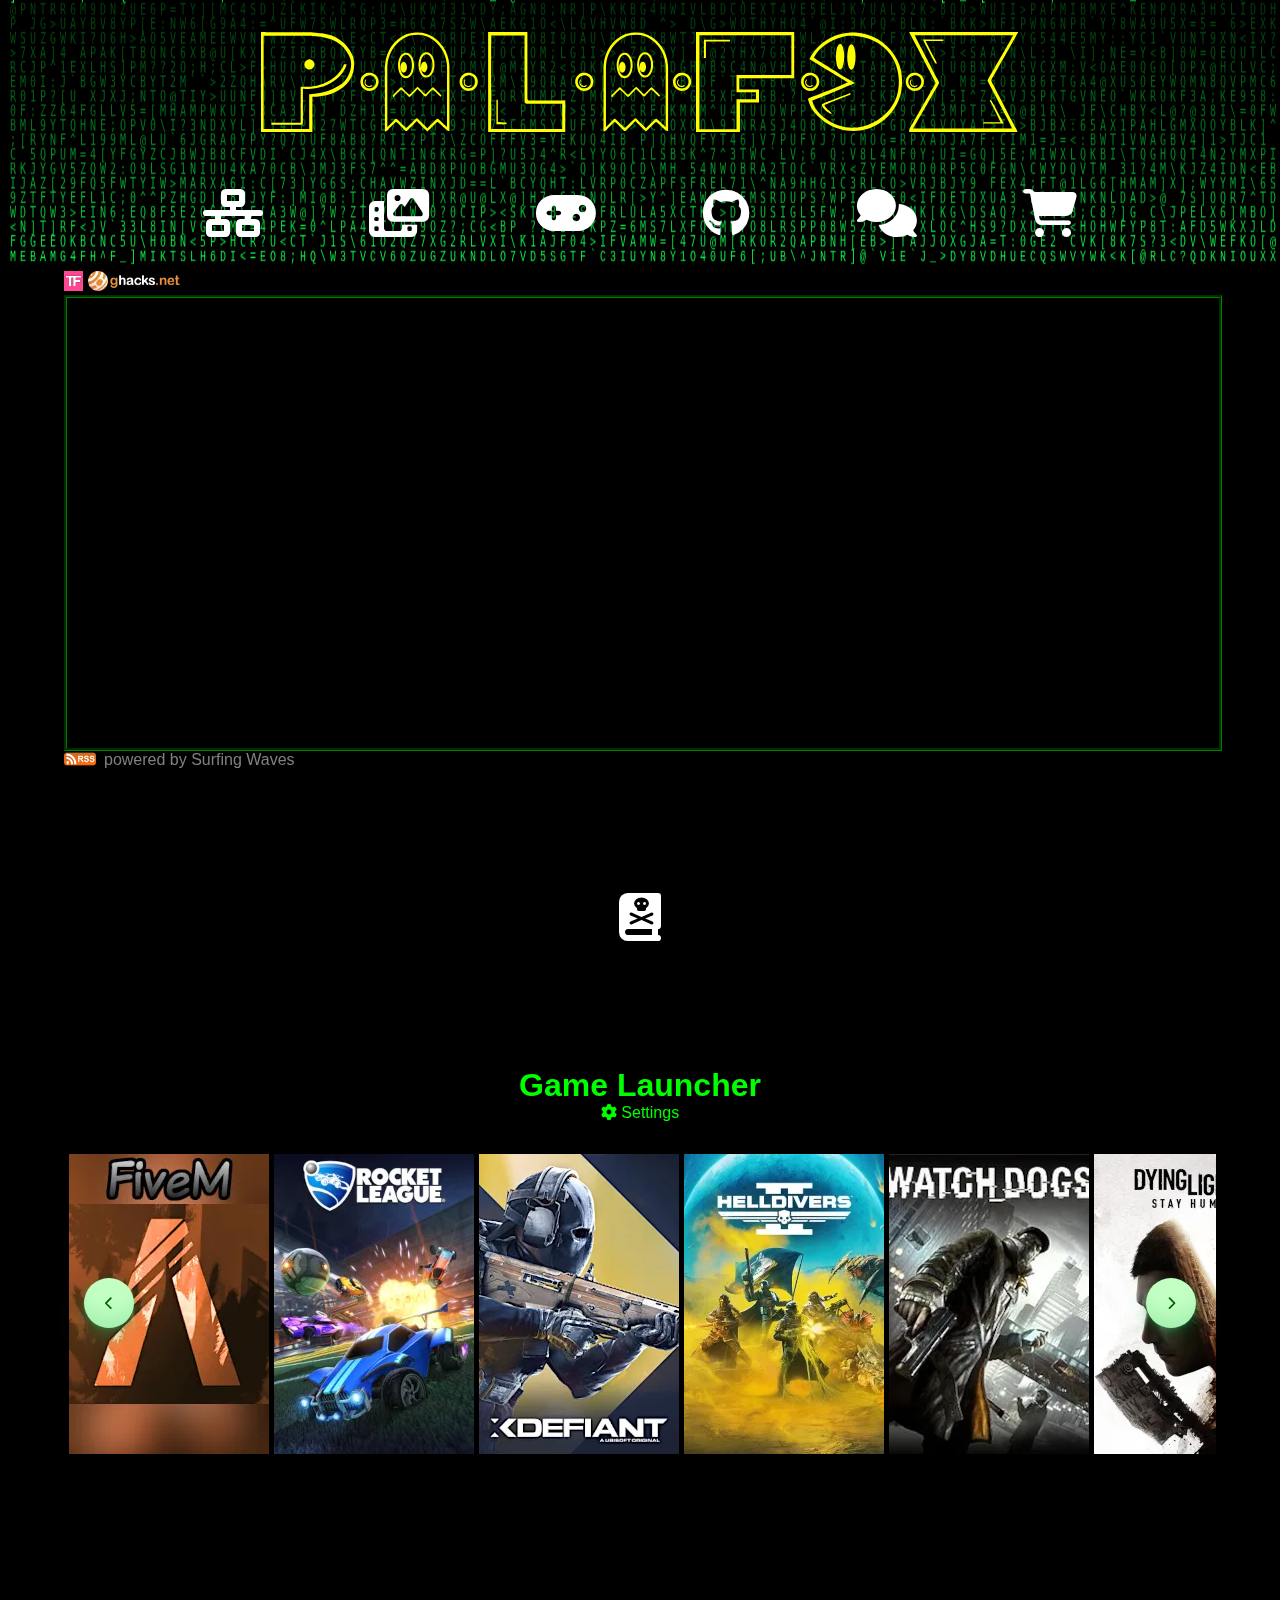
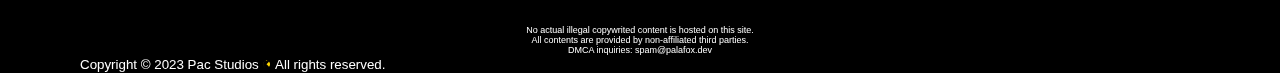
==== commit 8b3ab09c: "Added and removed links, split category, minor code corrections" ====
--- a/index.html
+++ b/index.html
@@ -1,4 +1,4 @@
-<!DOCTYPE html>
+<!doctype html>
 <html lang="en">
 <head>
 	<meta charset="UTF-8">
@@ -659,207 +659,7 @@
 	</header>
 	<div class="navbar">
 		<div id="sharing" class="dropdown">
-			<svg onclick="l01()" viewBox="0 0 492 509">
-				<path d="M 238.00,0.42
-						 C 249.93,-1.03 268.29,1.63 280.00,4.63
-						   293.27,8.03 307.79,14.89 319.00,22.72
-						   347.09,42.35 366.86,72.07 372.57,106.00
-						   374.35,116.63 374.12,127.25 374.00,138.00
-						   373.82,152.74 367.61,172.84 361.03,186.00
-						   353.92,200.24 347.23,208.79 336.00,220.00
-						   325.63,230.35 313.45,239.19 300.00,245.14
-						   283.12,252.60 263.51,257.21 245.00,257.00
-						   231.57,256.84 213.57,253.32 201.00,248.58
-						   127.85,220.96 95.77,134.27 133.86,66.00
-						   150.73,35.77 178.01,14.83 211.00,5.04
-						   220.09,2.34 228.75,1.74 238.00,0.42 Z
-						 M 285.00,62.00
-						 C 279.58,49.41 271.83,37.52 263.08,27.00
-						   258.18,21.11 256.13,17.15 248.00,17.00
-						   236.41,16.80 235.40,20.22 228.26,29.00
-						   220.09,39.04 213.13,50.10 208.00,62.00
-						   222.78,69.53 249.85,70.80 266.00,67.55
-						   266.00,67.55 285.00,62.00 285.00,62.00 Z
-						 M 213.00,22.00
-						 C 199.30,25.13 187.30,33.00 176.00,41.00
-						   176.00,41.00 176.00,43.00 176.00,43.00
-						   176.00,43.00 193.00,55.00 193.00,55.00
-						   193.00,55.00 202.45,38.00 202.45,38.00
-						   202.45,38.00 213.00,22.00 213.00,22.00 Z
-						 M 281.00,22.00
-						 C 281.00,22.00 288.00,34.00 288.00,34.00
-						   288.00,34.00 299.00,54.00 299.00,54.00
-						   305.56,51.49 311.86,46.66 316.00,41.00
-						   303.38,30.93 295.58,27.80 281.00,22.00 Z
-						 M 164.00,53.00
-						 C 148.01,68.31 135.20,97.76 135.00,120.00
-						   135.00,120.00 177.00,120.00 177.00,120.00
-						   177.00,120.00 182.23,87.00 182.23,87.00
-						   182.23,87.00 187.00,70.00 187.00,70.00
-						   177.22,64.11 172.50,60.81 164.00,53.00 Z
-						 M 358.00,120.00
-						 C 358.00,120.00 355.11,103.00 355.11,103.00
-						   352.25,90.58 347.15,78.74 340.31,68.00
-						   338.26,64.80 331.88,54.29 327.96,54.34
-						   325.62,54.37 322.74,57.28 321.00,58.72
-						   316.32,62.57 311.28,66.03 306.00,69.00
-						   306.00,69.00 311.79,92.00 311.79,92.00
-						   311.79,92.00 316.00,120.00 316.00,120.00
-						   316.00,120.00 358.00,120.00 358.00,120.00 Z
-						 M 291.00,77.00
-						 C 268.63,84.46 255.79,87.62 232.00,84.95
-						   224.97,84.16 217.78,82.58 211.00,80.56
-						   208.76,79.90 204.65,77.89 202.51,79.12
-						   200.29,80.40 199.24,86.54 198.63,89.00
-						   196.07,99.23 194.01,109.41 194.00,120.00
-						   194.00,120.00 299.00,120.00 299.00,120.00
-						   298.87,105.92 294.94,90.47 291.00,77.00 Z
-						 M 177.00,137.00
-						 C 177.00,137.00 135.00,137.00 135.00,137.00
-						   135.15,153.42 142.29,173.10 150.81,187.00
-						   154.54,193.09 158.17,198.73 164.00,203.00
-						   164.00,203.00 186.00,188.00 186.00,188.00
-						   180.92,172.46 177.01,153.36 177.00,137.00 Z
-						 M 299.00,137.00
-						 C 299.00,137.00 193.00,137.00 193.00,137.00
-						   193.00,137.00 195.42,158.00 195.42,158.00
-						   195.42,158.00 200.00,180.00 200.00,180.00
-						   205.90,179.39 211.34,176.72 217.00,175.04
-						   224.90,172.69 234.77,171.01 243.00,171.00
-						   265.08,170.97 271.35,173.12 292.00,180.00
-						   297.24,167.68 299.00,150.33 299.00,137.00 Z
-						 M 358.00,137.00
-						 C 358.00,137.00 316.00,137.00 316.00,137.00
-						   315.90,147.93 313.30,164.32 310.63,175.00
-						   310.63,175.00 307.00,188.00 307.00,188.00
-						   307.00,188.00 329.00,204.00 329.00,204.00
-						   340.20,191.05 348.84,176.53 353.57,160.00
-						   353.57,160.00 358.00,137.00 358.00,137.00 Z
-						 M 372.00,185.00
-						 C 372.59,181.74 376.04,169.76 378.51,168.02
-						   380.29,166.77 383.86,167.00 386.00,167.00
-						   386.00,167.00 472.00,167.00 472.00,167.00
-						   479.63,167.09 489.26,169.55 491.89,178.00
-						   492.08,179.86 492.00,183.01 491.89,185.00
-						   491.89,185.00 491.89,380.00 491.89,380.00
-						   491.89,380.00 491.89,416.00 491.89,416.00
-						   492.00,420.63 492.74,428.10 490.26,431.98
-						   485.57,439.35 476.85,439.99 469.00,440.00
-						   469.00,440.00 109.00,440.00 109.00,440.00
-						   109.00,440.00 21.00,440.00 21.00,440.00
-						   13.13,439.90 2.85,437.86 0.11,429.00
-						   -0.08,427.14 0.00,423.99 0.11,422.00
-						   0.11,422.00 0.11,227.00 0.11,227.00
-						   0.11,227.00 0.11,191.00 0.11,191.00
-						   0.00,186.37 -0.74,178.90 1.74,175.02
-						   6.31,167.83 14.32,167.01 22.00,167.00
-						   22.00,167.00 115.00,167.00 115.00,167.00
-						   115.00,167.00 121.00,185.00 121.00,185.00
-						   121.00,185.00 37.00,185.00 37.00,185.00
-						   24.00,185.02 17.02,189.15 17.00,203.00
-						   17.00,203.00 17.00,371.00 17.00,371.00
-						   17.00,371.00 17.00,399.00 17.00,399.00
-						   17.00,402.85 16.51,409.68 18.17,413.00
-						   22.15,420.90 30.18,421.99 38.00,422.00
-						   38.00,422.00 374.00,422.00 374.00,422.00
-						   374.00,422.00 454.00,422.00 454.00,422.00
-						   467.18,421.98 474.98,418.39 475.00,404.00
-						   475.00,404.00 475.00,236.00 475.00,236.00
-						   475.00,236.00 475.00,208.00 475.00,208.00
-						   475.00,204.14 475.49,197.32 473.83,194.00
-						   469.90,186.19 462.79,185.01 455.00,185.00
-						   455.00,185.00 372.00,185.00 372.00,185.00 Z
-						 M 286.00,195.00
-						 C 263.11,187.37 245.86,183.85 222.00,190.58
-						   216.45,192.15 212.20,193.34 207.00,196.00
-						   208.48,202.29 209.70,203.54 212.70,209.00
-						   216.92,216.70 228.51,235.23 236.00,238.98
-						   238.43,240.19 241.35,239.99 244.00,240.00
-						   247.44,240.01 254.08,240.44 257.00,238.98
-						   260.45,237.24 264.36,232.08 266.79,229.00
-						   273.30,220.75 284.07,205.26 286.00,195.00 Z
-						 M 192.00,204.00
-						 C 186.01,205.91 178.84,210.28 176.00,216.00
-						   184.93,222.32 197.15,230.97 208.00,233.00
-						   208.00,233.00 192.00,204.00 192.00,204.00 Z
-						 M 316.00,214.00
-						 C 316.00,214.00 301.00,204.00 301.00,204.00
-						   301.00,204.00 284.00,234.00 284.00,234.00
-						   292.87,230.45 311.63,222.41 316.00,214.00 Z
-						 M 182.00,250.00
-						 C 185.07,251.11 198.51,256.55 200.01,258.65
-						   201.25,260.39 201.00,263.90 201.00,266.00
-						   201.00,266.00 201.00,325.00 201.00,325.00
-						   200.98,336.90 197.47,341.94 185.00,342.00
-						   185.00,342.00 155.00,342.00 155.00,342.00
-						   155.00,342.00 155.00,323.00 155.00,323.00
-						   155.00,323.00 171.00,323.00 171.00,323.00
-						   180.33,322.95 181.95,321.33 182.00,312.00
-						   182.00,312.00 182.00,250.00 182.00,250.00 Z
-						 M 309.00,250.00
-						 C 312.12,254.83 311.00,261.46 311.00,267.00
-						   311.00,267.00 311.00,304.00 311.00,304.00
-						   311.00,308.08 309.80,319.49 313.31,321.83
-						   315.27,323.13 318.71,322.99 321.00,323.00
-						   321.00,323.00 337.00,323.00 337.00,323.00
-						   337.00,323.00 337.00,342.00 337.00,342.00
-						   337.00,342.00 308.00,342.00 308.00,342.00
-						   304.05,341.99 300.55,342.21 297.04,339.99
-						   291.83,336.69 291.07,331.66 291.00,326.00
-						   291.00,326.00 291.00,266.00 291.00,266.00
-						   291.00,263.90 290.75,260.39 291.99,258.65
-						   293.21,256.94 305.79,251.82 309.00,250.00 Z
-						 M 237.00,265.00
-						 C 237.00,265.00 256.00,265.00 256.00,265.00
-						   256.00,265.00 256.00,363.00 256.00,363.00
-						   256.00,363.00 237.00,363.00 237.00,363.00
-						   237.00,363.00 237.00,265.00 237.00,265.00 Z
-						 M 140.00,308.08
-						 C 146.65,306.79 145.99,312.08 145.95,317.00
-						   145.95,317.00 145.95,348.00 145.95,348.00
-						   145.95,348.00 145.95,352.98 145.95,352.98
-						   145.05,357.97 141.76,358.44 138.00,355.68
-						   138.00,355.68 122.00,340.00 122.00,340.00
-						   119.77,337.73 115.93,334.59 117.17,331.00
-						   117.94,328.76 122.22,324.78 124.00,323.00
-						   128.67,318.32 134.61,311.54 140.00,308.08 Z
-						 M 348.31,308.08
-						 C 352.64,307.16 353.94,309.09 357.00,312.02
-						   357.00,312.02 370.98,326.00 370.98,326.00
-						   373.03,328.14 375.97,330.72 374.83,334.00
-						   374.11,336.09 370.62,339.37 369.00,341.00
-						   366.02,344.00 354.93,355.69 352.00,356.92
-						   345.84,359.52 346.01,351.68 346.00,348.00
-						   346.00,348.00 346.00,317.00 346.00,317.00
-						   346.01,312.99 345.40,311.08 348.31,308.08 Z
-						 M 223.29,372.74
-						 C 228.03,371.44 234.03,372.00 239.00,372.00
-						   239.00,372.00 264.00,372.00 264.00,372.00
-						   266.54,372.05 270.46,372.01 271.26,375.15
-						   272.00,378.09 268.80,381.10 266.98,383.00
-						   266.98,383.00 253.00,396.96 253.00,396.96
-						   250.81,399.00 248.28,401.64 245.00,400.60
-						   242.76,399.89 239.70,396.67 238.00,395.00
-						   238.00,395.00 224.15,381.00 224.15,381.00
-						   221.60,377.98 219.92,375.62 223.29,372.74 Z
-						 M 192.00,451.00
-						 C 192.00,451.00 300.00,451.00 300.00,451.00
-						   300.00,451.00 300.00,481.00 300.00,481.00
-						   300.00,481.00 192.00,481.00 192.00,481.00
-						   192.00,481.00 192.00,451.00 192.00,451.00 Z
-						 M 140.04,492.57
-						 C 145.66,491.53 157.71,492.00 164.00,492.00
-						   164.00,492.00 208.00,492.00 208.00,492.00
-						   208.00,492.00 344.00,492.00 344.00,492.00
-						   347.70,492.01 352.66,491.68 355.49,494.51
-						   358.67,497.69 358.76,505.44 354.72,507.98
-						   352.77,509.21 349.27,509.00 347.00,509.00
-						   347.00,509.00 180.00,509.00 180.00,509.00
-						   180.00,509.00 145.00,509.00 145.00,509.00
-						   142.43,508.99 138.69,509.22 136.74,507.26
-						   134.28,504.81 134.49,497.05 136.74,494.51
-						   137.89,493.21 138.62,493.19 140.04,492.57 Z" />
-			</svg>
+			<i class="fa fa-network-wired fa-2xl" onclick="l01()"></i>
 			<div id="1" class="dropdown-content">
 				<div class="link-header">
 					<h1>Torrent Tools</h1>
@@ -890,157 +690,7 @@
 			</div>
 		</div>
 		<div class="dropdown">
-			<svg onclick="l02()" viewBox="0 0 487 356">
-				<path d="M 116.00,0.00
-					   C 116.00,0.00 358.00,0.00 358.00,0.00
-						 358.00,0.00 358.00,104.00 358.00,104.00
-						 358.00,104.00 341.00,106.00 341.00,106.00
-						 341.00,106.00 341.00,16.00 341.00,16.00
-						 341.00,16.00 133.00,16.00 133.00,16.00
-						 133.00,16.00 133.00,150.00 133.00,150.00
-						 133.00,150.00 266.00,150.00 266.00,150.00
-						 266.00,150.00 254.82,164.98 254.82,164.98
-						 254.82,164.98 247.00,166.00 247.00,166.00
-						 247.00,166.00 219.00,166.00 219.00,166.00
-						 219.00,166.00 116.00,166.00 116.00,166.00
-						 116.00,166.00 116.00,0.00 116.00,0.00 Z
-					   M 179.00,31.53
-					   C 183.97,30.72 188.21,30.83 193.00,32.55
-						 217.86,41.43 209.32,79.99 183.00,77.81
-						 162.88,76.15 154.02,52.66 167.33,38.10
-						 170.61,34.51 174.45,32.87 179.00,31.53 Z
-					   M 266.00,58.00
-					   C 266.00,58.00 268.00,58.00 268.00,58.00
-						 268.00,58.00 291.00,96.00 291.00,96.00
-						 291.00,96.00 304.00,120.00 304.00,120.00
-						 304.00,120.00 283.00,133.27 283.00,133.27
-						 283.00,133.27 275.00,134.00 275.00,134.00
-						 275.00,134.00 161.00,134.00 161.00,134.00
-						 161.00,134.00 195.00,99.00 195.00,99.00
-						 197.84,96.16 204.00,88.84 208.00,88.70
-						 210.96,88.60 224.47,96.00 228.00,97.75
-						 230.46,98.98 234.08,101.31 236.82,100.01
-						 239.32,98.83 244.23,90.66 246.00,88.00
-						 246.00,88.00 266.00,58.00 266.00,58.00 Z
-					   M 0.00,77.00
-					   C 0.00,77.00 107.00,77.00 107.00,77.00
-						 107.00,77.00 107.00,94.00 107.00,94.00
-						 107.00,94.00 46.00,94.00 46.00,94.00
-						 46.00,94.00 46.00,182.00 46.00,182.00
-						 46.00,182.00 178.00,182.00 178.00,182.00
-						 178.00,182.00 179.60,175.02 179.60,175.02
-						 179.60,175.02 192.00,174.00 192.00,174.00
-						 192.00,174.00 225.00,174.00 225.00,174.00
-						 225.00,174.00 225.00,304.00 225.00,304.00
-						 225.00,304.00 0.00,304.00 0.00,304.00
-						 0.00,304.00 0.00,77.00 0.00,77.00 Z
-					   M 13.04,94.60
-					   C 7.52,97.83 6.76,103.93 13.04,106.40
-						 15.24,107.26 23.24,107.03 26.00,107.00
-						 28.55,106.96 31.51,107.02 33.57,105.26
-						 36.71,102.58 36.31,97.33 32.77,95.17
-						 29.62,93.25 16.81,93.78 13.04,94.60 Z
-					   M 353.00,114.21
-					   C 353.00,114.21 371.00,114.21 371.00,114.21
-						 383.60,114.02 397.16,117.36 409.00,121.50
-						 420.64,125.56 433.39,133.11 443.00,140.81
-						 491.85,179.95 501.12,252.75 466.25,304.00
-						 455.44,319.90 440.84,332.68 424.00,341.82
-						 401.34,354.13 383.17,356.29 358.00,356.00
-						 347.91,355.88 333.50,352.43 324.00,348.95
-						 287.58,335.60 260.08,306.35 249.43,269.00
-						 244.91,253.16 244.81,243.13 245.00,227.00
-						 245.13,216.47 249.47,198.82 253.45,189.00
-						 265.13,160.17 288.41,136.15 317.00,123.87
-						 330.79,117.95 338.61,116.78 353.00,114.21 Z
-					   M 13.04,124.60
-					   C 7.52,127.83 6.76,133.93 13.04,136.40
-						 15.24,137.26 23.24,137.03 26.00,137.00
-						 28.55,136.96 31.51,137.02 33.57,135.26
-						 36.71,132.58 36.31,127.33 32.77,125.17
-						 29.62,123.25 16.81,123.78 13.04,124.60 Z
-					   M 13.04,154.60
-					   C 8.68,157.15 6.26,162.49 11.39,165.83
-						 13.42,167.14 16.65,166.99 19.00,167.00
-						 24.14,167.03 34.04,168.54 35.53,161.96
-						 37.88,151.55 18.80,153.35 13.04,154.60 Z
-					   M 428.00,160.00
-					   C 428.00,160.00 348.00,168.92 348.00,168.92
-						 348.00,168.92 332.00,170.72 332.00,170.72
-						 332.00,170.72 324.99,172.74 324.99,172.74
-						 324.99,172.74 324.00,180.00 324.00,180.00
-						 324.00,180.00 324.00,234.00 324.00,234.00
-						 324.00,234.00 323.00,264.00 323.00,264.00
-						 312.39,260.56 299.92,260.81 291.09,268.48
-						 277.79,280.04 286.85,296.98 302.00,301.07
-						 314.24,304.38 331.22,300.38 335.47,287.00
-						 337.64,280.17 337.00,268.46 337.00,261.00
-						 337.00,261.00 336.00,209.00 336.00,209.00
-						 336.00,206.84 335.78,203.24 337.02,201.43
-						 339.53,197.78 350.74,198.15 355.00,197.58
-						 355.00,197.58 381.00,194.72 381.00,194.72
-						 381.00,194.72 415.00,191.00 415.00,191.00
-						 415.00,191.00 415.00,252.00 415.00,252.00
-						 403.31,250.46 390.95,248.95 381.76,258.02
-						 378.73,261.01 376.63,264.71 376.20,269.00
-						 375.00,281.01 386.41,288.91 397.00,290.68
-						 408.73,292.63 423.78,287.40 427.36,275.00
-						 428.11,272.43 428.00,269.65 428.00,267.00
-						 428.00,267.00 428.00,160.00 428.00,160.00 Z
-					   M 13.04,184.60
-					   C 7.52,187.83 6.76,193.93 13.04,196.40
-						 15.24,197.26 23.24,197.03 26.00,197.00
-						 28.55,196.96 31.51,197.02 33.57,195.26
-						 36.71,192.58 36.31,187.33 32.77,185.17
-						 29.62,183.25 16.81,183.78 13.04,184.60 Z
-					   M 193.04,184.81
-					   C 187.52,187.83 186.76,193.93 193.04,196.40
-						 195.27,197.28 203.19,197.02 206.00,197.00
-						 208.56,196.98 211.60,197.16 213.69,195.40
-						 216.83,192.75 216.49,187.17 212.85,184.81
-						 209.87,183.26 196.64,183.82 193.04,184.81 Z
-					   M 178.00,199.00
-					   C 178.00,199.00 46.00,199.00 46.00,199.00
-						 46.00,199.00 46.00,287.00 46.00,287.00
-						 46.00,287.00 178.00,287.00 178.00,287.00
-						 178.00,287.00 178.00,199.00 178.00,199.00 Z
-					   M 13.04,214.60
-					   C 7.52,217.83 6.76,223.93 13.04,226.40
-						 15.27,227.28 23.19,227.02 26.00,227.00
-						 28.11,226.99 30.92,227.11 32.77,225.98
-						 36.59,223.64 36.73,217.59 32.77,215.17
-						 29.62,213.25 16.81,213.78 13.04,214.60 Z
-					   M 194.02,214.43
-					   C 188.35,216.79 186.06,222.57 192.11,225.98
-						 194.70,227.44 201.81,227.01 205.00,227.00
-						 207.35,227.00 210.80,227.19 212.81,225.98
-						 216.86,223.61 216.64,217.54 212.81,215.17
-						 209.78,213.35 197.71,213.86 194.02,214.43 Z
-					   M 14.02,244.43
-					   C 8.86,246.58 5.72,252.28 11.34,255.83
-						 13.94,257.46 20.79,257.01 24.00,257.00
-						 26.63,257.00 30.50,257.22 32.77,255.83
-						 36.67,253.45 36.67,247.55 32.77,245.17
-						 29.78,243.35 17.71,243.86 14.02,244.43 Z
-					   M 194.02,244.43
-					   C 186.58,247.53 187.51,254.13 192.21,256.26
-						 194.48,257.29 201.23,257.00 204.00,257.00
-						 206.67,257.00 210.52,257.21 212.85,255.83
-						 216.84,253.47 216.84,247.53 212.85,245.17
-						 209.78,243.36 197.77,243.85 194.02,244.43 Z
-					   M 13.04,274.60
-					   C 7.52,277.83 6.76,283.93 13.04,286.40
-						 15.24,287.26 23.24,287.03 26.00,287.00
-						 28.55,286.96 31.51,287.02 33.57,285.26
-						 36.71,282.58 36.31,277.33 32.77,275.17
-						 29.62,273.25 16.81,273.78 13.04,274.60 Z
-					   M 193.04,274.60
-					   C 187.52,277.83 186.76,283.93 193.04,286.40
-						 195.27,287.28 203.19,287.02 206.00,287.00
-						 208.56,286.98 211.60,287.16 213.69,285.40
-						 216.83,282.76 216.52,277.34 212.85,275.17
-						 209.61,273.25 196.88,273.77 193.04,274.60 Z" />
-			</svg>
+			<i class="fa fa-photo-film fa-2xl" onclick="l02()"></i>
 			<div id="2" class="dropdown-content">
 				<div class="link-header">
 					<h1>Video</h1>
@@ -1048,7 +698,15 @@
 				<a href="https://www.youtube.com/"><img src="img/links-favicons/youtube_favicon.webp" alt="" class="favicon_img"> YouTube | Video platform.</a>
 				<a href="https://odysee.com/"><img src="img/links-favicons/odysee_favicon.webp" alt="" class="favicon_img"> Odysee | YouTube alternative.</a>
 				<a href="https://www.twitch.tv/"><img src="img/links-favicons/twitch_favicon.webp" alt="" class="favicon_img"> Twitch | Live streaming platform for gamers.</a>
+				<a href="https://www.netflix.com/"><img src="img/links-favicons/netflix_favicon.webp" alt="" class="favicon_img"> Netflix | Subscription video on-demand.</a>
+				<a href="https://www.primevideo.com"><img src="img/links-favicons/prime_video_favicon.webp" alt="" class="favicon_img"> Prime Video | Subscription video on-demand.</a>
+				<a href="https://www.max.com"><img src="img/links-favicons/max_favicon.webp" alt="" class="favicon_img"> Max | Subscription video on-demand.</a>
+				<a href="https://www.paramountplus.com/"><img src="img/links-favicons/paramount_plus_favicon.webp" alt="" class="favicon_img"> Paramount Plus | Subscription video on-demand.</a>
+				<a href="https://www.disneyplus.com/"><img src="img/links-favicons/disney_plus_favicon.webp" alt="" class="favicon_img"> Disney Plus | Subscription video on-demand.</a>
+				<a href="https://tv.apple.com"><img src="img/links-favicons/apple_tv_plus_favicon.webp" alt="" class="favicon_img"> Apple TV Plus | Subscription video on-demand.</a>
+				<a href="https://www.starplus.com/en-mx"><img src="img/links-favicons/star_plus_favicon.webp" alt="" class="favicon_img"> Star Plus | Subscription video on-demand.</a>
 				<a href="https://yout.com/"><img src="img/links-favicons/yout_favicon.webp" alt="" class="favicon_img"> Yout | Legal stream recording.</a>
+				<a href="https://yout.com/"><img src="img/links-favicons/fmovies_favicon.webp" alt="" class="favicon_img"> FMovies | Movies and TV shows.</a>
 				<a href="https://www.primewire.tf/"><img src="img/links-favicons/primewire_favicon.webp" alt="" class="favicon_img"> PrimeWire | Movies and TV shows.</a>
 				<a href="https://cuevana3.ch/"><img src="img/links-favicons/cuevana_favicon.webp" alt="" class="favicon_img"> Cuevana 3 | Spanish oriented Movies and TV shows.</a>
 				<a href="https://watchwrestling.wtf/"><img src="img/links-favicons/wwe_favicon.webp" alt="" class="favicon_img"> Watch Wrestling Online | Wrestling shows.</a>
@@ -1056,6 +714,8 @@
 				<a href="https://www.vipbox.lc/"><img src="img/links-favicons/vipbox_favicon.webp" alt="" class="favicon_img"> VIPBox | Sports streams.</a>
 				<a href="https://www.wcostream.net/"><img src="img/links-favicons/wco_favicon.webp" alt="" class="favicon_img"> Watch Cartoons Online | Anime/Cartoons.</a>
 				<a href="https://aniwave.to/"><img src="img/links-favicons/aniwave_favicon.webp" alt="" class="favicon_img"> Aniwave | Anime.</a>
+				<a href="https://anix.to/"><img src="img/links-favicons/anix_favicon.webp" alt="" class="favicon_img"> Anix | Anime.</a>
+				<a href="https://hianime.to/"><img src="img/links-favicons/hianime_favicon.webp" alt="" class="favicon_img"> HiAnime | Anime.</a>
 				<a href="https://puffer.stanford.edu/"><img src="img/links-favicons/puffer_favicon.webp" alt="" class="favicon_img"> Puffer | Over-the-air broadcast television.</a>
 				<div class="link-header">
 					<h1>Image</h1>
@@ -1083,7 +743,6 @@
 				<a href="https://singlelogin.re"><img src="img/links-favicons/z-library_favicon.webp" alt="" class="favicon_img"> Z-Library Project | Books & Articles.</a>
 				<a href="https://annas-archive.org/"><img src="img/links-favicons/annas_archive_favicon.webp" alt="" class="favicon_img"> Anna's Archive | Books, papers, comics and magazines.</a>
 				<a href="https://4kw.in/"><img src="img/links-favicons/4kw_icon.webp" alt="" class="favicon_img"> 4kw | Magazines.</a>
-				<a href="https://chat.openai.com"><img src="img/links-favicons/chatgpt_favicon.webp" alt="" class="favicon_img"> ChatGPT | A conversational AI system.</a>
 				<a href="https://privatebin.info/"><img src="img/links-favicons/privatebin_favicon.webp" alt="" class="favicon_img"> PrivateBin | Pastebin.</a>
 				<a href="https://cryptpad.org/"><img src="img/links-favicons/cryptpad_favicon.webp" alt="" class="favicon_img"> CryptPad | Collaborative office suite.</a>
 				<a href="https://rentry.org/"><img src="img/links-favicons/rentry_favicon.webp" alt="" class="favicon_img"> Rentry.co | Markdown pastebin.</a>
@@ -1097,171 +756,11 @@
 				<div id="radarr"><a href="https://radarr.video/"><img src="img/links-favicons/radarr_favicon.webp" alt="" class="favicon_img"> Radarr | Movies.</a></div>
 				<div id="lidarr"><a href="https://lidarr.audio/"><img src="img/links-favicons/lidarr_favicon.webp" alt="" class="favicon_img"> Lidarr | Music.</a></div>
 				<div id="readarr"><a href="https://readarr.com/"><img src="img/links-favicons/readarr_favicon.webp" alt="" class="favicon_img"> Readarr | Books.</a></div>
-				<a href="https://home.tdarr.io/"><img src="img/links-favicons/tdarr_favicon.ico" alt="" class="favicon_img"> Tdarr | Media transcoding application.</a>
+				<a href="https://home.tdarr.io/"><img src="img/links-favicons/tdarr_favicon.webp" alt="" class="favicon_img"> Tdarr | Media transcoding application.</a>
 			</div>
 		</div>
 		<div class="dropdown">
-			<svg onclick="l03()" viewBox="0 0 980 690">
-				<path d="M 471.00,218.00
-					   C 471.00,218.00 471.00,193.00 471.00,193.00
-						 471.00,193.00 472.00,176.00 472.00,176.00
-						 472.00,176.00 472.00,118.00 472.00,118.00
-						 472.02,102.83 474.71,100.06 481.25,87.00
-						 491.80,65.91 506.29,52.31 528.00,43.00
-						 531.86,41.35 535.90,39.44 540.00,38.51
-						 549.10,36.46 562.44,36.89 572.00,37.00
-						 589.54,37.21 607.68,46.50 621.00,57.46
-						 635.50,69.40 646.06,85.84 650.84,104.00
-						 653.31,113.34 653.08,130.08 658.42,136.99
-						 665.86,146.63 674.19,146.46 683.00,138.98
-						 684.92,137.35 687.46,135.30 688.40,132.91
-						 689.12,131.10 689.00,127.99 689.00,126.00
-						 689.00,126.00 689.00,19.00 689.00,19.00
-						 689.01,16.35 688.81,13.43 690.02,11.00
-						 691.03,8.98 693.33,6.63 695.00,5.11
-						 703.34,-2.49 714.04,-1.50 721.98,6.09
-						 723.76,7.79 725.54,9.65 726.40,12.00
-						 727.12,13.94 727.00,16.91 727.00,19.00
-						 727.00,19.00 727.00,81.00 727.00,81.00
-						 727.00,81.00 726.00,98.00 726.00,98.00
-						 725.98,110.09 726.77,134.23 723.56,145.00
-						 717.65,164.84 693.53,181.76 673.00,182.00
-						 665.87,182.08 660.75,181.49 654.00,178.94
-						 638.27,172.99 624.83,160.12 619.52,144.00
-						 615.81,132.74 617.80,128.33 615.49,118.00
-						 612.78,105.91 605.38,94.86 595.99,86.92
-						 581.31,74.53 562.12,68.90 544.00,77.32
-						 536.37,80.87 529.36,86.88 523.72,93.04
-						 518.82,98.38 516.02,101.08 513.26,108.00
-						 508.65,119.51 509.00,138.51 509.00,151.00
-						 509.00,151.00 509.00,218.00 509.00,218.00
-						 509.00,218.00 672.00,218.00 672.00,218.00
-						 706.14,218.00 758.73,216.59 791.00,222.42
-						 801.06,224.24 810.34,227.11 820.00,230.33
-						 859.64,243.55 888.08,262.80 916.96,293.00
-						 991.93,371.38 1000.27,492.34 942.56,583.00
-						 927.13,607.25 899.65,633.65 876.00,649.98
-						 843.51,672.40 795.80,689.94 756.00,690.00
-						 756.00,690.00 731.00,690.00 731.00,690.00
-						 723.18,689.90 708.97,687.65 701.00,686.25
-						 666.29,680.17 623.72,661.64 597.00,638.72
-						 584.86,628.30 567.43,611.33 557.46,599.00
-						 547.07,586.14 549.12,582.02 537.00,582.00
-						 537.00,582.00 443.00,582.00 443.00,582.00
-						 441.07,582.00 437.92,581.88 436.17,582.60
-						 432.73,584.02 424.71,596.35 421.74,600.00
-						 412.45,611.42 394.35,629.12 383.00,638.73
-						 350.35,666.34 301.64,685.67 259.00,689.08
-						 259.00,689.08 249.00,690.00 249.00,690.00
-						 249.00,690.00 225.00,690.00 225.00,690.00
-						 217.05,689.99 204.97,688.40 197.00,687.08
-						 150.11,679.32 105.32,656.80 71.00,623.96
-						 53.50,607.22 36.60,583.69 25.75,562.00
-						 -9.57,491.35 -9.51,409.59 28.70,340.00
-						 37.01,324.86 49.12,307.46 61.04,295.00
-						 95.04,259.45 136.27,232.94 185.00,223.00
-						 196.90,220.58 212.86,219.02 225.00,219.00
-						 225.00,219.00 240.00,218.00 240.00,218.00
-						 240.00,218.00 309.00,218.00 309.00,218.00
-						 309.00,218.00 471.00,218.00 471.00,218.00 Z
-					   M 305.00,255.07
-					   C 305.00,255.07 266.00,256.00 266.00,256.00
-						 266.00,256.00 218.00,257.00 218.00,257.00
-						 166.09,257.08 110.93,290.84 79.89,331.00
-						 58.62,358.51 44.97,388.66 39.25,423.00
-						 38.09,429.93 37.01,436.96 37.00,444.00
-						 37.00,444.00 37.00,466.00 37.00,466.00
-						 37.19,481.64 43.03,506.29 48.58,521.00
-						 68.03,572.58 105.93,614.72 157.00,636.57
-						 184.79,648.46 210.87,653.35 241.00,653.00
-						 241.00,653.00 251.00,652.09 251.00,652.09
-						 296.92,648.73 336.65,629.95 371.00,599.72
-						 379.92,591.86 389.76,579.74 396.71,570.00
-						 401.69,563.01 408.46,552.53 416.00,548.41
-						 422.19,545.04 435.83,544.01 443.00,544.00
-						 443.00,544.00 512.00,544.00 512.00,544.00
-						 512.00,544.00 528.00,545.00 528.00,545.00
-						 528.00,545.00 554.00,545.00 554.00,545.00
-						 556.48,545.00 559.64,544.89 561.99,545.65
-						 568.91,547.87 575.58,560.10 579.72,566.00
-						 588.27,578.18 597.95,589.84 609.00,599.83
-						 639.89,627.77 676.74,645.40 718.00,651.13
-						 718.00,651.13 736.00,653.00 736.00,653.00
-						 771.06,653.41 804.62,646.92 836.00,630.74
-						 853.47,621.73 873.40,607.16 886.96,593.00
-						 917.66,560.95 941.48,512.95 942.00,468.00
-						 942.00,468.00 942.99,456.00 942.99,456.00
-						 942.99,456.00 942.00,440.00 942.00,440.00
-						 941.88,429.76 940.59,417.95 938.11,408.00
-						 923.19,348.33 880.66,296.16 824.00,271.72
-						 805.22,263.62 783.58,257.03 763.00,256.96
-						 763.00,256.96 749.00,256.96 749.00,256.96
-						 749.00,256.96 737.00,256.00 737.00,256.00
-						 737.00,256.00 696.00,256.00 696.00,256.00
-						 696.00,256.00 679.00,255.07 679.00,255.07
-						 679.00,255.07 446.00,255.07 446.00,255.07
-						 446.00,255.07 354.00,255.07 354.00,255.07
-						 354.00,255.07 305.00,255.07 305.00,255.07 Z
-					   M 736.00,345.47
-					   C 747.10,343.92 758.08,344.88 767.00,352.33
-						 784.69,367.09 785.51,392.04 769.00,407.96
-						 763.56,413.21 758.48,416.19 751.00,417.54
-						 712.26,424.53 693.20,374.21 721.00,352.53
-						 725.41,349.09 730.60,346.75 736.00,345.47 Z
-					   M 217.00,435.00
-					   C 217.00,435.00 217.00,390.00 217.00,390.00
-						 217.06,384.89 217.75,375.12 220.65,371.01
-						 228.46,359.93 246.55,360.18 252.35,373.00
-						 254.76,378.33 253.93,389.80 254.00,396.00
-						 254.00,396.00 255.00,410.00 255.00,410.00
-						 255.00,410.00 255.00,435.00 255.00,435.00
-						 255.00,435.00 301.00,435.83 301.00,435.83
-						 307.89,436.49 313.98,434.65 319.96,439.42
-						 330.45,447.78 329.02,465.75 316.00,470.85
-						 313.58,471.80 300.11,472.96 297.00,473.00
-						 297.00,473.00 255.00,473.00 255.00,473.00
-						 255.00,473.00 255.00,497.00 255.00,497.00
-						 255.00,497.00 254.04,509.00 254.04,509.00
-						 254.04,509.00 254.04,525.00 254.04,525.00
-						 253.98,529.45 253.93,533.13 251.30,536.99
-						 243.96,547.74 228.12,547.73 220.65,536.99
-						 217.44,532.39 217.01,521.68 217.00,516.00
-						 217.00,516.00 217.00,473.00 217.00,473.00
-						 205.26,473.00 167.04,473.66 158.00,471.47
-						 149.20,469.33 144.66,461.66 145.04,453.00
-						 145.38,445.22 150.24,438.42 158.00,436.53
-						 158.00,436.53 171.00,435.83 171.00,435.83
-						 171.00,435.83 217.00,435.00 217.00,435.00 Z
-					   M 667.00,417.44
-					   C 672.72,416.71 677.46,417.06 683.00,418.77
-						 687.37,420.12 691.48,422.55 694.99,425.47
-						 715.64,442.67 711.32,475.52 687.00,487.21
-						 682.02,489.61 675.55,491.23 670.00,490.91
-						 641.78,489.27 625.67,456.49 641.11,433.00
-						 647.54,423.22 655.95,419.51 667.00,417.44 Z
-					   M 812.00,417.44
-					   C 817.58,416.72 821.55,417.00 827.00,418.49
-						 855.52,426.28 863.59,466.09 837.00,484.56
-						 831.96,488.06 827.02,489.62 821.00,490.56
-						 803.91,493.23 786.35,480.35 781.93,464.00
-						 780.82,459.92 780.98,456.17 781.00,452.00
-						 781.09,432.72 793.72,420.86 812.00,417.44 Z
-					   M 465.00,435.57
-					   C 473.71,434.36 509.05,434.66 518.00,435.57
-						 523.87,436.41 530.63,435.15 535.99,438.14
-						 547.41,444.51 547.77,462.14 536.98,469.28
-						 532.56,472.21 515.82,472.99 510.00,473.00
-						 510.00,473.00 461.00,472.28 461.00,472.28
-						 455.59,471.64 450.10,472.68 445.00,470.23
-						 432.66,464.32 431.89,446.41 443.04,438.88
-						 449.07,434.80 457.87,436.44 465.00,435.57 Z
-					   M 737.00,490.23
-					   C 740.23,490.02 742.76,489.97 746.00,490.23
-						 772.35,490.30 788.68,519.98 777.01,543.00
-						 769.73,557.36 757.45,563.18 742.00,563.00
-						 716.76,562.69 701.63,534.33 710.46,512.00
-						 715.23,499.95 724.66,493.21 737.00,490.23 Z" />
-			</svg>
+			<i class="fa fa-gamepad fa-2xl" onclick="l03()"></i>
 			<div id="3" class="dropdown-content">
 				<div class="link-header">
 					<h1>PC</h1>
@@ -1349,121 +848,7 @@
 			</div>
 		</div>
 		<div class="dropdown">
-			<svg onclick="l04()" viewBox="0 0 1000 1000">
-				<path d="M 470.00,10.14
-					   C 470.00,10.14 503.00,10.14 503.00,10.14
-						 503.00,10.14 522.00,10.14 522.00,10.14
-						 522.00,10.14 534.00,10.91 534.00,10.91
-						 557.01,12.49 579.44,15.59 602.00,20.58
-						 768.67,57.38 899.03,181.08 952.67,342.00
-						 965.15,379.45 973.33,418.61 976.09,458.00
-						 976.09,458.00 977.00,468.00 977.00,468.00
-						 977.00,468.00 978.00,488.00 978.00,488.00
-						 978.00,488.00 978.00,513.00 978.00,513.00
-						 978.00,513.00 977.00,526.00 977.00,526.00
-						 976.47,571.45 963.56,628.15 948.31,671.00
-						 898.00,812.37 781.12,926.88 637.00,970.28
-						 603.27,980.44 569.10,986.68 534.00,989.09
-						 534.00,989.09 522.00,990.00 522.00,990.00
-						 522.00,990.00 476.00,990.00 476.00,990.00
-						 476.00,990.00 466.00,989.09 466.00,989.09
-						 425.84,986.33 387.20,978.40 349.00,965.67
-						 308.64,952.21 272.34,933.56 237.00,910.00
-						 209.58,891.72 187.25,872.25 164.00,849.00
-						 21.88,706.88 -15.75,487.90 61.42,304.00
-						 112.58,182.10 213.67,83.64 338.00,38.05
-						 371.03,25.94 403.25,18.47 438.00,13.43
-						 438.00,13.43 470.00,10.14 470.00,10.14 Z
-					   M 584.00,705.00
-					   C 592.72,717.33 598.10,721.75 603.94,737.00
-						 614.20,763.82 613.00,783.30 613.00,811.00
-						 613.00,811.00 613.00,885.00 613.00,885.00
-						 613.00,885.00 613.00,906.00 613.00,906.00
-						 613.00,918.73 611.38,934.49 627.00,939.20
-						 630.10,940.14 633.77,940.03 637.00,940.00
-						 647.21,939.88 665.19,931.62 675.00,927.42
-						 705.81,914.24 733.76,897.89 761.00,878.42
-						 846.24,817.50 909.53,723.16 936.12,622.00
-						 947.31,579.42 952.07,535.91 952.00,492.00
-						 952.00,492.00 951.00,477.00 951.00,477.00
-						 950.68,449.58 945.24,416.75 938.88,390.00
-						 906.02,251.57 812.61,135.81 683.00,76.31
-						 636.00,54.73 579.70,40.22 528.00,37.96
-						 528.00,37.96 515.00,37.00 515.00,37.00
-						 515.00,37.00 485.00,37.00 485.00,37.00
-						 485.00,37.00 472.00,37.96 472.00,37.96
-						 417.85,40.32 356.47,56.52 308.00,80.75
-						 263.98,102.76 223.97,129.03 189.00,164.00
-						 147.51,205.49 113.94,251.16 90.14,305.00
-						 72.46,344.99 59.98,384.63 53.73,428.00
-						 53.73,428.00 49.91,462.00 49.91,462.00
-						 49.91,462.00 49.00,472.00 49.00,472.00
-						 49.00,472.00 48.00,507.00 48.00,507.00
-						 48.00,507.00 49.00,522.00 49.00,522.00
-						 49.02,537.15 51.89,561.84 54.43,577.00
-						 70.46,672.52 114.31,761.31 183.00,830.00
-						 225.64,872.64 272.52,904.77 328.00,928.42
-						 344.38,935.40 375.73,951.31 385.65,927.00
-						 387.18,923.26 386.99,920.92 387.00,917.00
-						 387.00,917.00 387.00,840.00 387.00,840.00
-						 387.00,840.00 368.00,842.72 368.00,842.72
-						 368.00,842.72 350.00,844.17 350.00,844.17
-						 345.90,844.56 344.56,845.14 340.00,844.96
-						 307.44,843.70 275.23,833.23 253.29,808.00
-						 238.55,791.06 238.13,783.42 229.69,765.00
-						 223.38,751.23 214.23,736.09 203.91,725.00
-						 192.59,712.84 189.29,713.04 178.00,704.00
-						 174.36,701.08 168.33,695.80 167.48,691.00
-						 165.87,681.79 181.71,679.73 188.00,680.09
-						 211.77,681.45 234.95,697.71 249.11,716.00
-						 249.11,716.00 273.09,750.00 273.09,750.00
-						 290.46,768.74 310.74,777.48 336.00,778.91
-						 345.59,779.45 365.68,775.14 375.00,772.00
-						 378.01,770.98 385.28,768.58 387.26,766.35
-						 389.07,764.33 389.45,759.71 390.00,757.00
-						 390.00,757.00 394.44,741.00 394.44,741.00
-						 401.22,722.35 405.36,720.05 416.00,705.00
-						 406.49,704.79 384.85,700.60 375.00,698.42
-						 314.80,685.13 265.36,657.78 236.26,601.00
-						 215.87,561.22 210.93,515.01 211.00,471.00
-						 211.04,445.63 219.22,411.24 231.44,389.00
-						 235.77,381.11 240.47,373.30 245.74,366.00
-						 245.74,366.00 255.53,353.00 255.53,353.00
-						 257.47,348.98 255.25,345.02 254.15,341.00
-						 251.55,331.50 250.96,327.58 249.58,318.00
-						 246.68,297.77 248.96,274.88 253.65,255.00
-						 254.79,250.20 259.58,232.39 262.51,229.51
-						 264.05,228.00 265.92,227.48 268.00,227.19
-						 275.89,226.09 289.20,228.63 297.00,230.63
-						 319.38,236.36 339.10,246.43 359.00,257.85
-						 359.00,257.85 377.00,269.05 377.00,269.05
-						 379.79,270.83 383.87,274.10 387.00,274.66
-						 390.36,275.26 395.63,273.32 399.00,272.47
-						 399.00,272.47 422.00,267.40 422.00,267.40
-						 437.62,264.28 454.12,262.17 470.00,261.00
-						 470.00,261.00 479.00,261.00 479.00,261.00
-						 479.00,261.00 491.00,260.00 491.00,260.00
-						 517.99,259.96 544.35,261.80 571.00,266.25
-						 571.00,266.25 599.00,272.01 599.00,272.01
-						 602.16,272.73 608.20,274.70 611.00,274.77
-						 615.43,274.89 618.47,271.99 622.00,269.69
-						 622.00,269.69 642.00,257.28 642.00,257.28
-						 662.84,245.41 681.47,235.87 705.00,230.13
-						 711.96,228.43 726.14,225.90 732.98,227.34
-						 739.89,228.80 741.51,238.12 743.28,244.00
-						 746.99,256.31 749.61,269.20 750.96,282.00
-						 750.96,282.00 750.96,291.00 750.96,291.00
-						 751.32,294.45 752.08,296.37 751.82,300.00
-						 751.06,310.69 750.53,321.50 748.11,332.00
-						 747.28,335.63 743.22,348.43 743.74,351.00
-						 744.42,354.33 750.53,360.87 752.85,364.00
-						 758.70,371.92 764.03,380.32 768.69,389.00
-						 780.51,410.99 788.88,445.02 789.00,470.00
-						 789.29,532.57 778.27,600.53 731.00,645.96
-						 714.41,661.91 699.44,670.85 679.00,680.74
-						 660.58,689.66 632.30,697.23 612.00,700.75
-						 612.00,700.75 584.00,705.00 584.00,705.00 Z" />
-			</svg>
+			<i class="fa-brands fa-github fa-2xl" onclick="l04()"></i>
 			<div id="4" class="dropdown-content">
 				<div class="link-header">
 					<a href="https://github.com/"><h1>GitHub</h1></a>
@@ -1563,256 +948,7 @@
 			</div>
 		</div>
 		<div class="dropdown">
-			<svg onclick="l05()" viewBox="0 0 620 558">
-				<path d="M 157.00,407.00
-						 C 157.00,407.00 187.00,389.99 187.00,389.99
-						   189.38,388.59 196.58,384.81 197.54,382.47
-						   198.33,380.56 194.72,367.31 194.29,364.00
-						   192.81,352.64 193.16,341.28 195.26,330.00
-						   198.38,313.26 206.50,296.99 217.44,284.00
-						   220.62,280.22 225.28,275.58 228.99,272.30
-						   231.04,270.49 233.90,268.94 233.36,265.83
-						   233.36,265.83 224.25,247.00 224.25,247.00
-						   224.25,247.00 201.75,203.00 201.75,203.00
-						   199.79,199.07 192.19,182.54 189.61,180.84
-						   187.09,178.87 173.39,181.05 169.00,180.84
-						   127.90,180.53 92.60,151.75 82.90,112.00
-						   81.09,104.62 81.02,99.45 80.74,92.00
-						   80.34,80.81 82.41,68.38 86.60,58.00
-						   94.00,39.68 106.93,23.63 124.00,13.45
-						   157.63,-6.60 203.71,-2.59 232.00,25.01
-						   240.67,33.48 245.29,39.15 250.75,50.00
-						   255.74,59.91 259.87,71.79 260.00,83.00
-						   260.26,105.76 258.65,121.36 245.48,141.00
-						   240.86,147.89 235.40,154.25 229.00,159.54
-						   226.45,161.64 221.64,164.37 221.56,168.01
-						   221.52,170.04 223.80,174.09 224.75,176.00
-						   224.75,176.00 232.75,192.00 232.75,192.00
-						   232.75,192.00 249.92,226.00 249.92,226.00
-						   253.58,232.85 261.02,246.06 263.00,253.00
-						   278.15,248.61 283.38,247.98 299.00,248.00
-						   306.49,248.01 312.76,249.06 320.00,250.87
-						   322.60,251.52 328.55,253.53 330.90,252.65
-						   334.03,251.49 337.81,243.98 339.60,241.00
-						   339.60,241.00 355.28,215.00 355.28,215.00
-						   355.28,215.00 361.15,205.00 361.15,205.00
-						   362.43,201.26 360.36,199.61 358.02,197.00
-						   354.30,192.85 350.73,188.69 347.70,184.00
-						   338.77,170.18 333.20,152.49 333.00,136.00
-						   332.53,94.90 358.59,59.74 398.00,48.04
-						   409.89,44.50 417.89,44.86 430.00,45.00
-						   438.58,45.10 447.00,47.36 455.00,50.32
-						   511.72,71.30 531.91,144.19 493.54,191.00
-						   475.06,213.53 452.78,222.77 424.42,224.65
-						   419.58,224.97 405.88,223.13 401.00,221.84
-						   398.02,221.06 393.30,218.70 390.61,220.69
-						   388.90,221.96 384.59,229.72 383.19,232.00
-						   383.19,232.00 367.40,258.00 367.40,258.00
-						   365.54,261.09 360.62,267.42 362.01,271.00
-						   363.00,273.55 372.13,282.00 374.70,285.00
-						   380.69,291.99 385.64,300.56 389.28,309.00
-						   392.52,316.51 394.96,324.94 396.39,333.00
-						   397.11,337.11 396.38,342.36 399.43,345.37
-						   401.99,347.88 412.15,351.86 416.00,353.76
-						   416.00,353.76 455.00,372.00 455.00,372.00
-						   459.60,363.06 467.96,355.52 476.00,349.64
-						   505.73,327.92 548.44,327.17 579.00,347.75
-						   619.41,374.96 631.10,429.89 604.95,471.00
-						   597.28,483.05 586.57,493.78 574.00,500.69
-						   559.64,508.58 543.50,513.36 527.00,512.99
-						   506.45,512.52 486.94,504.71 471.00,492.00
-						   451.94,476.79 439.04,450.47 439.00,426.00
-						   438.99,420.95 438.81,416.01 439.74,411.00
-						   439.95,408.68 441.04,404.47 439.74,402.39
-						   438.37,399.63 429.13,395.94 426.00,394.58
-						   426.00,394.58 393.00,379.00 393.00,379.00
-						   391.28,390.12 384.45,402.04 377.84,411.00
-						   350.41,448.21 300.83,461.79 258.00,445.19
-						   246.72,440.82 235.87,434.16 227.00,425.91
-						   224.31,423.41 215.97,413.43 212.96,413.29
-						   210.56,413.19 204.29,417.43 202.00,418.80
-						   195.48,422.71 181.39,431.64 175.00,434.00
-						   178.20,443.59 180.88,453.82 181.00,464.00
-						   181.16,477.59 179.04,491.59 173.22,504.00
-						   167.87,515.40 160.67,526.25 151.00,534.41
-						   114.67,565.06 61.32,565.14 27.09,530.91
-						   19.43,523.26 12.14,511.97 7.87,502.00
-						   2.76,490.07 0.85,476.89 1.00,464.00
-						   1.55,417.53 41.55,377.55 88.00,377.00
-						   107.67,376.77 124.47,381.05 141.00,392.00
-						   146.59,395.71 154.06,400.92 157.00,407.00 Z
-						 M 147.00,66.00
-						 C 141.98,67.76 142.21,73.49 143.65,77.99
-						   143.65,77.99 152.53,94.00 152.53,94.00
-						   154.32,96.98 156.27,99.27 155.31,102.99
-						   154.17,107.37 149.88,109.89 146.00,111.54
-						   136.69,115.48 126.32,117.04 119.80,126.04
-						   116.84,130.13 113.35,143.48 118.43,146.98
-						   120.24,148.22 123.84,148.00 126.00,148.00
-						   126.00,148.00 200.00,148.00 200.00,148.00
-						   200.00,148.00 216.00,148.00 216.00,148.00
-						   218.15,147.97 221.52,148.11 223.01,146.26
-						   224.35,144.60 224.03,139.19 224.00,137.00
-						   223.82,123.92 214.27,118.15 203.00,114.36
-						   196.99,112.33 189.36,111.33 186.18,104.98
-						   182.43,97.50 194.30,84.96 196.66,78.00
-						   199.91,68.42 195.06,67.42 194.46,62.91
-						   194.22,61.06 195.87,52.43 194.46,47.00
-						   191.33,35.15 177.11,33.88 167.00,34.00
-						   164.19,34.04 161.68,34.07 159.04,35.23
-						   155.40,36.82 147.49,44.21 146.43,48.01
-						   145.20,52.42 146.39,61.37 147.00,66.00 Z
-						 M 400.00,102.00
-						 C 394.59,103.85 395.06,109.13 396.43,114.00
-						   396.43,114.00 405.09,130.00 405.09,130.00
-						   406.73,132.86 408.98,135.47 408.24,139.00
-						   407.40,143.00 403.52,145.90 400.00,147.47
-						   389.97,151.96 379.45,152.36 372.26,163.04
-						   369.69,166.85 366.94,178.74 370.60,182.40
-						   372.52,184.32 376.46,183.99 379.00,184.00
-						   379.00,184.00 453.00,184.00 453.00,184.00
-						   453.00,184.00 470.00,184.00 470.00,184.00
-						   471.95,183.96 474.63,184.10 475.98,182.40
-						   477.28,180.75 477.02,176.11 477.00,174.00
-						   476.85,161.11 468.40,154.90 457.00,151.00
-						   451.00,148.95 442.25,147.11 439.18,140.98
-						   435.59,133.82 446.59,121.48 449.30,115.00
-						   453.32,105.39 448.04,103.21 447.47,98.91
-						   447.47,98.91 447.98,88.00 447.98,88.00
-						   447.58,73.29 433.15,69.73 421.00,70.01
-						   412.56,70.21 410.11,72.10 404.04,77.72
-						   401.88,79.72 400.26,81.05 399.43,84.01
-						   398.20,88.42 399.39,97.37 400.00,102.00 Z
-						 M 290.00,263.00
-						 C 285.93,263.04 276.59,263.68 273.33,265.93
-						   270.65,267.78 268.70,272.12 267.25,275.00
-						   264.01,281.42 260.29,287.86 259.00,295.00
-						   259.00,295.00 290.00,299.00 290.00,299.00
-						   290.00,299.00 290.00,263.00 290.00,263.00 Z
-						 M 332.00,295.00
-						 C 330.91,288.04 326.53,279.14 323.00,273.00
-						   321.63,270.61 320.10,267.48 317.79,265.93
-						   314.46,263.70 305.11,263.04 301.00,263.00
-						   301.00,263.00 301.00,299.00 301.00,299.00
-						   310.30,298.99 322.98,297.28 332.00,295.00 Z
-						 M 257.00,272.00
-						 C 249.49,274.37 239.43,280.80 236.00,288.00
-						   236.00,288.00 248.00,292.00 248.00,292.00
-						   248.00,292.00 257.00,272.00 257.00,272.00 Z
-						 M 336.00,272.00
-						 C 335.28,277.30 341.39,286.34 343.00,292.00
-						   347.63,290.75 352.49,289.35 356.00,286.00
-						   356.00,286.00 336.00,272.00 336.00,272.00 Z
-						 M 244.00,302.00
-						 C 244.00,302.00 226.00,296.00 226.00,296.00
-						   226.00,296.00 213.69,319.00 213.69,319.00
-						   213.69,319.00 208.00,344.00 208.00,344.00
-						   208.00,344.00 238.00,344.00 238.00,344.00
-						   238.00,319.46 243.00,313.12 244.00,302.00 Z
-						 M 365.00,296.00
-						 C 365.00,296.00 347.00,302.00 347.00,302.00
-						   347.00,302.00 351.20,321.00 351.20,321.00
-						   351.20,321.00 354.00,344.00 354.00,344.00
-						   354.00,344.00 383.00,344.00 383.00,344.00
-						   381.40,324.24 375.83,312.26 365.00,296.00 Z
-						 M 290.00,310.00
-						 C 280.33,309.79 264.38,307.49 255.00,305.00
-						   251.31,317.75 249.00,330.72 249.00,344.00
-						   249.00,344.00 290.00,344.00 290.00,344.00
-						   290.00,344.00 290.00,310.00 290.00,310.00 Z
-						 M 336.00,305.00
-						 C 326.62,307.49 310.67,309.79 301.00,310.00
-						   301.00,310.00 301.00,344.00 301.00,344.00
-						   301.00,344.00 343.00,344.00 343.00,344.00
-						   340.53,333.83 342.21,321.87 336.00,305.00 Z
-						 M 244.00,398.00
-						 C 244.00,398.00 239.13,373.00 239.13,373.00
-						   239.13,373.00 237.40,358.31 237.40,358.31
-						   236.19,355.85 233.35,356.05 231.00,356.00
-						   231.00,356.00 208.00,356.00 208.00,356.00
-						   208.00,356.00 211.72,375.00 211.72,375.00
-						   215.48,387.67 219.18,393.09 226.00,404.00
-						   226.00,404.00 244.00,398.00 244.00,398.00 Z
-						 M 290.00,356.00
-						 C 290.00,356.00 249.00,356.00 249.00,356.00
-						   249.00,369.28 251.31,382.25 255.00,395.00
-						   255.00,395.00 290.00,390.00 290.00,390.00
-						   290.00,390.00 290.00,356.00 290.00,356.00 Z
-						 M 342.00,356.00
-						 C 342.00,356.00 301.00,356.00 301.00,356.00
-						   301.00,356.00 301.00,390.00 301.00,390.00
-						   311.34,390.47 326.03,392.36 336.00,395.00
-						   340.56,382.61 342.00,369.11 342.00,356.00 Z
-						 M 383.00,356.00
-						 C 383.00,356.00 354.00,356.00 354.00,356.00
-						   354.00,356.00 351.20,379.00 351.20,379.00
-						   351.20,379.00 347.00,398.00 347.00,398.00
-						   347.00,398.00 365.00,404.00 365.00,404.00
-						   375.94,387.59 381.38,375.95 383.00,356.00 Z
-						 M 525.00,359.30
-						 C 522.86,359.72 520.98,360.04 519.04,361.14
-						   515.40,363.18 508.36,369.84 507.46,374.00
-						   506.27,378.83 507.80,386.04 507.46,387.91
-						   506.97,391.72 501.99,394.06 504.80,403.00
-						   506.11,407.14 507.94,407.99 509.74,411.17
-						   509.74,411.17 516.53,425.00 516.53,425.00
-						   518.38,434.36 505.33,437.39 499.00,439.69
-						   491.51,442.42 481.19,447.90 478.65,456.00
-						   477.84,458.57 477.95,463.21 478.00,466.00
-						   478.04,467.95 477.90,470.63 479.60,471.98
-						   481.19,473.23 485.01,473.00 487.00,473.00
-						   487.00,473.00 501.00,473.00 501.00,473.00
-						   501.00,473.00 576.00,473.00 576.00,473.00
-						   578.19,473.00 581.84,473.21 583.64,471.98
-						   588.00,469.10 585.47,457.88 583.64,454.00
-						   579.21,444.91 570.89,441.97 562.00,439.00
-						   556.68,437.22 549.94,435.52 547.33,429.98
-						   543.99,422.90 555.33,410.59 557.74,404.00
-						   561.33,394.20 556.13,392.11 555.90,387.91
-						   555.36,383.95 558.05,379.92 555.90,373.00
-						   552.35,360.06 536.38,358.16 525.00,359.30 Z
-						 M 290.00,401.00
-						 C 290.00,401.00 259.00,405.00 259.00,405.00
-						   260.27,412.01 264.34,419.70 267.71,426.00
-						   269.13,428.67 270.80,432.32 273.33,434.07
-						   276.94,436.56 285.61,436.99 290.00,437.00
-						   290.00,437.00 290.00,401.00 290.00,401.00 Z
-						 M 332.00,405.00
-						 C 332.00,405.00 301.00,401.00 301.00,401.00
-						   301.00,401.00 301.00,437.00 301.00,437.00
-						   305.47,436.99 314.07,436.54 317.79,434.07
-						   320.26,432.42 322.28,428.60 323.69,426.00
-						   327.22,419.50 330.85,412.35 332.00,405.00 Z
-						 M 65.87,437.00
-						 C 56.40,442.83 63.15,451.24 67.18,458.00
-						   67.18,458.00 71.08,466.00 71.08,466.00
-						   72.64,468.80 74.78,471.59 73.92,475.00
-						   72.91,479.05 68.60,481.97 65.00,483.53
-						   55.79,487.54 45.08,489.04 38.65,498.01
-						   35.80,501.98 32.69,514.50 36.60,518.40
-						   38.52,520.32 42.46,519.99 45.00,520.00
-						   45.00,520.00 119.00,520.00 119.00,520.00
-						   119.00,520.00 135.00,520.00 135.00,520.00
-						   137.14,519.96 139.77,520.04 141.40,518.40
-						   143.38,516.42 143.05,511.66 142.99,509.00
-						   142.65,496.07 131.99,489.86 121.00,486.08
-						   115.06,484.03 107.19,482.82 104.75,476.00
-						   101.96,468.18 112.67,457.72 115.27,451.00
-						   118.74,442.02 114.01,439.00 113.50,434.91
-						   113.01,432.49 114.83,425.32 113.50,420.00
-						   110.79,407.72 96.36,405.88 86.00,406.00
-						   76.73,406.11 76.38,407.68 69.95,413.49
-						   68.29,414.99 66.67,416.04 65.87,418.18
-						   64.14,421.87 65.03,433.00 65.87,437.00 Z
-						 M 248.00,408.00
-						 C 248.00,408.00 235.00,413.00 235.00,413.00
-						   240.62,418.91 249.10,425.69 257.00,428.00
-						   257.00,428.00 248.00,408.00 248.00,408.00 Z
-						 M 356.00,413.00
-						 C 353.41,411.79 347.13,408.67 344.39,409.67
-						   341.00,410.89 336.03,424.35 335.00,428.00
-						   342.52,424.65 350.74,419.36 356.00,413.00 Z" />
-			</svg>
+			<i class="fa fa-comments fa-2xl" onclick="l05()"></i>
 			<div id="5" class="dropdown-content">
 				<div class="link-header">
 					<h1>Social Media</h1>
@@ -1824,6 +960,11 @@
 				<a href="https://web.whatsapp.com/"><img src="img/links-favicons/whatsapp_favicon.webp" alt="" class="favicon_img"> WhatsApp Web.</a>
 				<a href="https://www.instagram.com/"><img src="img/links-favicons/instagram_favicon.webp" alt="" class="favicon_img"> Instagram.</a>
 				<a href="https://www.facebook.com/"><img src="img/links-favicons/facebook_favicon.webp" alt="" class="favicon_img"> Facebook.</a>
+			</div>
+		</div>
+		<div class="dropdown">
+			<i class="fa fa-cart-shopping fa-2xl" onclick="l06()"></i>
+			<div id="6" class="dropdown-content">
 				<div class="link-header">
 					<h1>Shopping</h1>
 				</div>
@@ -1851,15 +992,16 @@
 			</a>
 		</div>
 	</div>
+	<div class="fmhy" title="freemediaheckyeah">
+		<i class="fa fa-book-skull fa-2xl" onclick="window.open('https://fmhy.net/','_blank')"></i>
+	</div>
 	<div class="game-launcher">
 		<div class="imageContainer">
 			<h1>Game Launcher</h1>
 			<a href="#game-launcher-settings" class="icons">
-				
 					<i class="fa fa-gear iconHide"></i>
 					<i class="fa fa-gear fa-spin iconShow"></i>
 					Settings
-				
 			</a>
 			<div id="imageContainer"></div>
 			<button id="scrollLeft" type="button"><i class="fa fa-chevron-left"></i></button>
--- a/css/main.css
+++ b/css/main.css
@@ -41,6 +41,13 @@
   margin: 0;
   padding: 0;
 }
+h1, h2, a {
+  width: fit-content;
+  color: lime;
+}
+.navbar i:hover, .rss-feed-footer a:hover, .fmhy i:hover {
+  color: lime;
+}
 .wrapper {
   width: 90vw;
   height: 100vh;
@@ -55,10 +62,6 @@
   max-height: 100px;
   fill: yellow;
   margin: 2em;
-}
-h1, h2, a {
-  width: fit-content;
-  color: lime;
 }
 .navbar {
   max-width: 1500px;
@@ -70,18 +73,13 @@
   margin: auto;
   padding: 2em;
 }
-.navbar svg {
-  width: 50px;
-  height: 50px;
-  fill: white; 
-  stroke: white;
-  stroke-width: 1;
-}
-.navbar svg:hover {
-  fill: lime;
-}
 .dropdown {
+  font-size: x-large;
   float: left;
+}
+.dropdown i {
+  color: white;
+  padding-bottom: .5em;
 }
 .dropdown-content {
   display: none;
@@ -89,6 +87,7 @@
   max-height: 285px;
   overflow-y: scroll;
   overscroll-behavior: contain;
+  font-size: initial;
   color: white;
   background: black;
   border-style: ridge;
@@ -137,7 +136,7 @@
   padding: .5em 1em;
   user-select: none;
 }
-.link-header a{
+.link-header a {
   text-align: left;
   padding: .5em 1em;
   text-decoration: underline;
@@ -200,8 +199,10 @@
   display:flex;
   justify-items:center;
 }
-.rss-feed-footer a:hover {
-  color: lime;
+.fmhy {
+  color: white;
+  font-size: x-large;
+  margin-top: 15vh;
 }
 .disclaimer {
   font-size: xx-small;
@@ -213,16 +214,21 @@
   color: white;
   user-select: none;
 }
-footer span{
+footer span {
   color: gold;
   font-size: larger;
   transform: rotate(45deg);
   display: inline-block;
 }
 @media only screen and (max-width: 1000px) {
+  .dropdown {
+    font-size: large;
+  }
   .dropdown-content {
-    min-width: 99vw;
+    width: 85vw;
+    margin: auto;
     left: 0;
+    right: 0;
   }
 }
 @media only screen and (min-width: 1000px) {
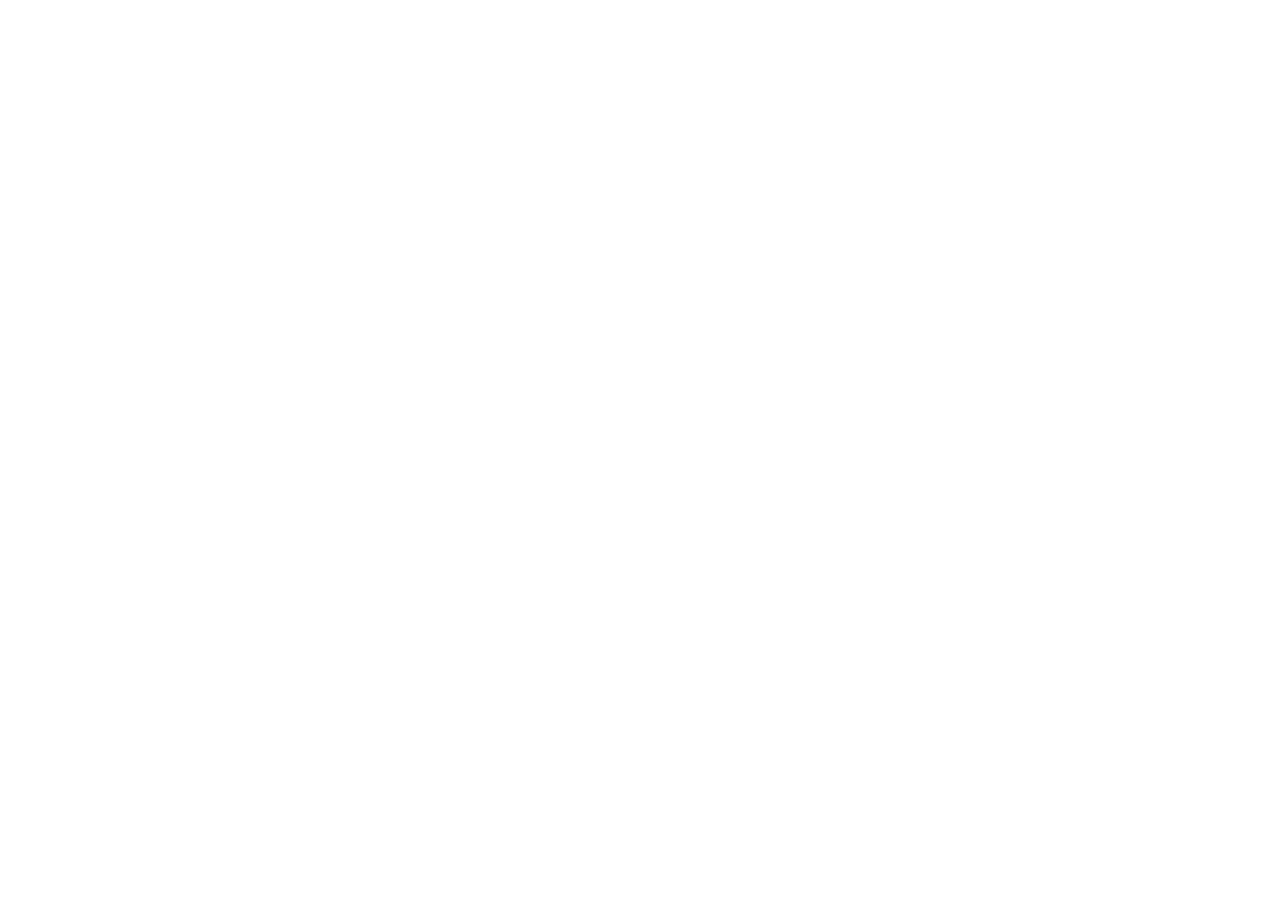
==== commit 5d1aa16d: "Last commit (probably) new website: pacdizzle.com" ====
--- a/index.html
+++ b/index.html
@@ -2,6 +2,7 @@
 <html lang="en">
 <head>
 	<meta charset="UTF-8">
+  <meta http-equiv="refresh" content="0; url='https://pacdizzle'" />
 	<meta name="viewport" content="width=device-width, initial-scale=1.0">
     <meta name="description" content="Weboasis inspired personal startpage.">
 	<meta name="author" content="Pacdizzle">
@@ -706,7 +707,7 @@
 				<a href="https://tv.apple.com"><img src="img/links-favicons/apple_tv_plus_favicon.webp" alt="" class="favicon_img"> Apple TV Plus | Subscription video on-demand.</a>
 				<a href="https://www.starplus.com/en-mx"><img src="img/links-favicons/star_plus_favicon.webp" alt="" class="favicon_img"> Star Plus | Subscription video on-demand.</a>
 				<a href="https://yout.com/"><img src="img/links-favicons/yout_favicon.webp" alt="" class="favicon_img"> Yout | Legal stream recording.</a>
-				<a href="https://yout.com/"><img src="img/links-favicons/fmovies_favicon.webp" alt="" class="favicon_img"> FMovies | Movies and TV shows.</a>
+				<a href="https://fmovies24.to"><img src="img/links-favicons/fmovies_favicon.webp" alt="" class="favicon_img"> FMovies | Movies and TV shows.</a>
 				<a href="https://www.primewire.tf/"><img src="img/links-favicons/primewire_favicon.webp" alt="" class="favicon_img"> PrimeWire | Movies and TV shows.</a>
 				<a href="https://cuevana3.ch/"><img src="img/links-favicons/cuevana_favicon.webp" alt="" class="favicon_img"> Cuevana 3 | Spanish oriented Movies and TV shows.</a>
 				<a href="https://watchwrestling.wtf/"><img src="img/links-favicons/wwe_favicon.webp" alt="" class="favicon_img"> Watch Wrestling Online | Wrestling shows.</a>
